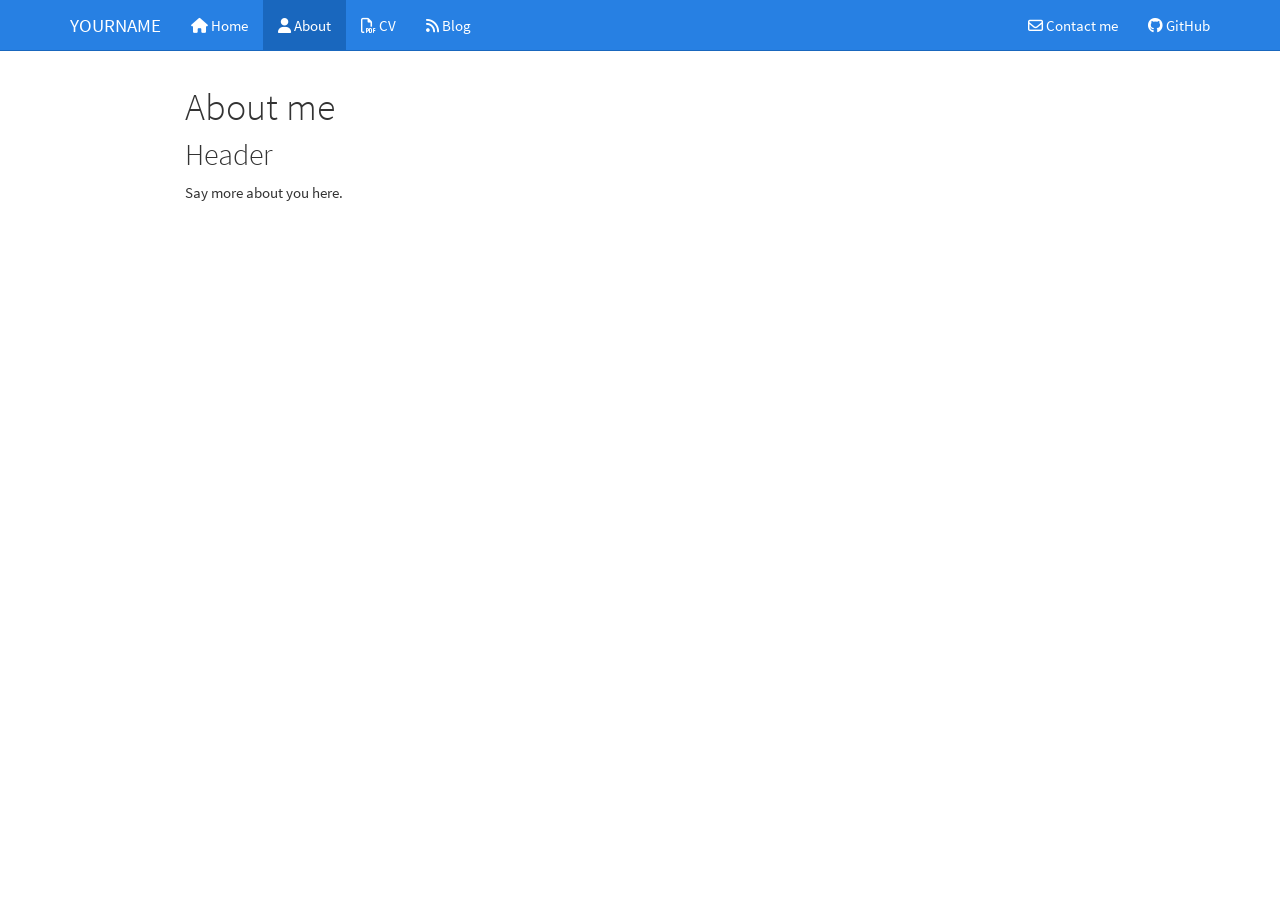
==== about.html @ ddb189a1 "update" ====
<!DOCTYPE html>

<html>

<head>

<meta charset="utf-8" />
<meta name="generator" content="pandoc" />
<meta http-equiv="X-UA-Compatible" content="IE=EDGE" />




<title>About me</title>

<script src="site_libs/header-attrs-2.29/header-attrs.js"></script>
<script src="site_libs/jquery-3.6.0/jquery-3.6.0.min.js"></script>
<meta name="viewport" content="width=device-width, initial-scale=1" />
<link href="site_libs/bootstrap-3.3.5/css/cosmo.min.css" rel="stylesheet" />
<script src="site_libs/bootstrap-3.3.5/js/bootstrap.min.js"></script>
<script src="site_libs/bootstrap-3.3.5/shim/html5shiv.min.js"></script>
<script src="site_libs/bootstrap-3.3.5/shim/respond.min.js"></script>
<style>h1 {font-size: 34px;}
       h1.title {font-size: 38px;}
       h2 {font-size: 30px;}
       h3 {font-size: 24px;}
       h4 {font-size: 18px;}
       h5 {font-size: 16px;}
       h6 {font-size: 12px;}
       code {color: inherit; background-color: rgba(0, 0, 0, 0.04);}
       pre:not([class]) { background-color: white }</style>
<script src="site_libs/navigation-1.1/tabsets.js"></script>
<link href="site_libs/highlightjs-9.12.0/textmate.css" rel="stylesheet" />
<script src="site_libs/highlightjs-9.12.0/highlight.js"></script>
<link href="site_libs/font-awesome-6.5.2/css/all.min.css" rel="stylesheet" />
<link href="site_libs/font-awesome-6.5.2/css/v4-shims.min.css" rel="stylesheet" />

<style type="text/css">
  code{white-space: pre-wrap;}
  span.smallcaps{font-variant: small-caps;}
  span.underline{text-decoration: underline;}
  div.column{display: inline-block; vertical-align: top; width: 50%;}
  div.hanging-indent{margin-left: 1.5em; text-indent: -1.5em;}
  ul.task-list{list-style: none;}
    </style>

<style type="text/css">code{white-space: pre;}</style>
<script type="text/javascript">
if (window.hljs) {
  hljs.configure({languages: []});
  hljs.initHighlightingOnLoad();
  if (document.readyState && document.readyState === "complete") {
    window.setTimeout(function() { hljs.initHighlighting(); }, 0);
  }
}
</script>









<style type = "text/css">
.main-container {
  max-width: 940px;
  margin-left: auto;
  margin-right: auto;
}
img {
  max-width:100%;
}
.tabbed-pane {
  padding-top: 12px;
}
.html-widget {
  margin-bottom: 20px;
}
button.code-folding-btn:focus {
  outline: none;
}
summary {
  display: list-item;
}
details > summary > p:only-child {
  display: inline;
}
pre code {
  padding: 0;
}
</style>


<style type="text/css">
.dropdown-submenu {
  position: relative;
}
.dropdown-submenu>.dropdown-menu {
  top: 0;
  left: 100%;
  margin-top: -6px;
  margin-left: -1px;
  border-radius: 0 6px 6px 6px;
}
.dropdown-submenu:hover>.dropdown-menu {
  display: block;
}
.dropdown-submenu>a:after {
  display: block;
  content: " ";
  float: right;
  width: 0;
  height: 0;
  border-color: transparent;
  border-style: solid;
  border-width: 5px 0 5px 5px;
  border-left-color: #cccccc;
  margin-top: 5px;
  margin-right: -10px;
}
.dropdown-submenu:hover>a:after {
  border-left-color: #adb5bd;
}
.dropdown-submenu.pull-left {
  float: none;
}
.dropdown-submenu.pull-left>.dropdown-menu {
  left: -100%;
  margin-left: 10px;
  border-radius: 6px 0 6px 6px;
}
</style>

<script type="text/javascript">
// manage active state of menu based on current page
$(document).ready(function () {
  // active menu anchor
  href = window.location.pathname
  href = href.substr(href.lastIndexOf('/') + 1)
  if (href === "")
    href = "index.html";
  var menuAnchor = $('a[href="' + href + '"]');

  // mark the anchor link active (and if it's in a dropdown, also mark that active)
  var dropdown = menuAnchor.closest('li.dropdown');
  if (window.bootstrap) { // Bootstrap 4+
    menuAnchor.addClass('active');
    dropdown.find('> .dropdown-toggle').addClass('active');
  } else { // Bootstrap 3
    menuAnchor.parent().addClass('active');
    dropdown.addClass('active');
  }

  // Navbar adjustments
  var navHeight = $(".navbar").first().height() + 15;
  var style = document.createElement('style');
  var pt = "padding-top: " + navHeight + "px; ";
  var mt = "margin-top: -" + navHeight + "px; ";
  var css = "";
  // offset scroll position for anchor links (for fixed navbar)
  for (var i = 1; i <= 6; i++) {
    css += ".section h" + i + "{ " + pt + mt + "}\n";
  }
  style.innerHTML = "body {" + pt + "padding-bottom: 40px; }\n" + css;
  document.head.appendChild(style);
});
</script>

<!-- tabsets -->

<style type="text/css">
.tabset-dropdown > .nav-tabs {
  display: inline-table;
  max-height: 500px;
  min-height: 44px;
  overflow-y: auto;
  border: 1px solid #ddd;
  border-radius: 4px;
}

.tabset-dropdown > .nav-tabs > li.active:before, .tabset-dropdown > .nav-tabs.nav-tabs-open:before {
  content: "\e259";
  font-family: 'Glyphicons Halflings';
  display: inline-block;
  padding: 10px;
  border-right: 1px solid #ddd;
}

.tabset-dropdown > .nav-tabs.nav-tabs-open > li.active:before {
  content: "\e258";
  font-family: 'Glyphicons Halflings';
  border: none;
}

.tabset-dropdown > .nav-tabs > li.active {
  display: block;
}

.tabset-dropdown > .nav-tabs > li > a,
.tabset-dropdown > .nav-tabs > li > a:focus,
.tabset-dropdown > .nav-tabs > li > a:hover {
  border: none;
  display: inline-block;
  border-radius: 4px;
  background-color: transparent;
}

.tabset-dropdown > .nav-tabs.nav-tabs-open > li {
  display: block;
  float: none;
}

.tabset-dropdown > .nav-tabs > li {
  display: none;
}
</style>

<!-- code folding -->




</head>

<body>


<div class="container-fluid main-container">




<div class="navbar navbar-inverse  navbar-fixed-top" role="navigation">
  <div class="container">
    <div class="navbar-header">
      <button type="button" class="navbar-toggle collapsed" data-toggle="collapse" data-bs-toggle="collapse" data-target="#navbar" data-bs-target="#navbar">
        <span class="icon-bar"></span>
        <span class="icon-bar"></span>
        <span class="icon-bar"></span>
      </button>
      <a class="navbar-brand" href="index.html">YOURNAME</a>
    </div>
    <div id="navbar" class="navbar-collapse collapse">
      <ul class="nav navbar-nav">
        <li>
  <a href="index.html">
    <span class="fa fa-home"></span>
     
    Home
  </a>
</li>
<li>
  <a href="about.html">
    <span class="fa fa-user"></span>
     
    About
  </a>
</li>
<li>
  <a href="cv.html">
    <span class="fa fa-file-pdf-o"></span>
     
    CV
  </a>
</li>
<li>
  <a href="https://YOURGITHUB.github.io/blog/">
    <span class="fa fa-rss"></span>
     
    Blog
  </a>
</li>
      </ul>
      <ul class="nav navbar-nav navbar-right">
        <li>
  <a href="mailto:YOUREMAIL">
    <span class="fa fa-envelope-o"></span>
     
    Contact me
  </a>
</li>
<li>
  <a href="https://github.com/YOURGITHUB">
    <span class="fa fa-github"></span>
     
    GitHub
  </a>
</li>
      </ul>
    </div><!--/.nav-collapse -->
  </div><!--/.container -->
</div><!--/.navbar -->

<div id="header">



<h1 class="title toc-ignore">About me</h1>

</div>


<div id="header" class="section level2">
<h2>Header</h2>
<p>Say more about you here.</p>
</div>




</div>

<script>

// add bootstrap table styles to pandoc tables
function bootstrapStylePandocTables() {
  $('tr.odd').parent('tbody').parent('table').addClass('table table-condensed');
}
$(document).ready(function () {
  bootstrapStylePandocTables();
});


</script>

<!-- tabsets -->

<script>
$(document).ready(function () {
  window.buildTabsets("TOC");
});

$(document).ready(function () {
  $('.tabset-dropdown > .nav-tabs > li').click(function () {
    $(this).parent().toggleClass('nav-tabs-open');
  });
});
</script>

<!-- code folding -->


<!-- dynamically load mathjax for compatibility with self-contained -->
<script>
  (function () {
    var script = document.createElement("script");
    script.type = "text/javascript";
    script.src  = "https://mathjax.rstudio.com/latest/MathJax.js?config=TeX-AMS-MML_HTMLorMML";
    document.getElementsByTagName("head")[0].appendChild(script);
  })();
</script>

</body>
</html>
---- site_libs/bootstrap-3.3.5/css/cosmo.min.css ----
@font-face {
  font-family: 'Source Sans Pro';
  font-style: normal;
  font-weight: 300;
  src: url(fonts/SourceSansProLight.ttf) format('truetype');
}
@font-face {
  font-family: 'Source Sans Pro';
  font-style: normal;
  font-weight: 400;
  src: url(fonts/SourceSansPro.ttf) format('truetype');
}
@font-face {
  font-family: 'Source Sans Pro';
  font-style: normal;
  font-weight: 700;
  src: url(fonts/SourceSansProBold.ttf) format('truetype');
}

/*!
 * bootswatch v3.3.6
 * Homepage: http://bootswatch.com
 * Copyright 2012-2015 Thomas Park
 * Licensed under MIT
 * Based on Bootstrap
*//*!
 * Bootstrap v3.3.6 (http://getbootstrap.com)
 * Copyright 2011-2015 Twitter, Inc.
 * Licensed under MIT (https://github.com/twbs/bootstrap/blob/master/LICENSE)
 *//*! normalize.css v3.0.3 | MIT License | github.com/necolas/normalize.css */html{font-family:sans-serif;-ms-text-size-adjust:100%;-webkit-text-size-adjust:100%}body{margin:0}article,aside,details,figcaption,figure,footer,header,hgroup,main,menu,nav,section,summary{display:block}audio,canvas,progress,video{display:inline-block;vertical-align:baseline}audio:not([controls]){display:none;height:0}[hidden],template{display:none}a{background-color:transparent}a:active,a:hover{outline:0}abbr[title]{border-bottom:1px dotted}b,strong{font-weight:bold}dfn{font-style:italic}h1{font-size:2em;margin:0.67em 0}mark{background:#ff0;color:#000}small{font-size:80%}sub,sup{font-size:75%;line-height:0;position:relative;vertical-align:baseline}sup{top:-0.5em}sub{bottom:-0.25em}img{border:0}svg:not(:root){overflow:hidden}figure{margin:1em 40px}hr{-webkit-box-sizing:content-box;-moz-box-sizing:content-box;box-sizing:content-box;height:0}pre{overflow:auto}code,kbd,pre,samp{font-family:monospace, monospace;font-size:1em}button,input,optgroup,select,textarea{color:inherit;font:inherit;margin:0}button{overflow:visible}button,select{text-transform:none}button,html input[type="button"],input[type="reset"],input[type="submit"]{-webkit-appearance:button;cursor:pointer}button[disabled],html input[disabled]{cursor:default}button::-moz-focus-inner,input::-moz-focus-inner{border:0;padding:0}input{line-height:normal}input[type="checkbox"],input[type="radio"]{-webkit-box-sizing:border-box;-moz-box-sizing:border-box;box-sizing:border-box;padding:0}input[type="number"]::-webkit-inner-spin-button,input[type="number"]::-webkit-outer-spin-button{height:auto}input[type="search"]{-webkit-appearance:textfield;-webkit-box-sizing:content-box;-moz-box-sizing:content-box;box-sizing:content-box}input[type="search"]::-webkit-search-cancel-button,input[type="search"]::-webkit-search-decoration{-webkit-appearance:none}fieldset{border:1px solid #c0c0c0;margin:0 2px;padding:0.35em 0.625em 0.75em}legend{border:0;padding:0}textarea{overflow:auto}optgroup{font-weight:bold}table{border-collapse:collapse;border-spacing:0}td,th{padding:0}/*! Source: https://github.com/h5bp/html5-boilerplate/blob/master/src/css/main.css */@media print{*,*:before,*:after{background:transparent !important;color:#000 !important;-webkit-box-shadow:none !important;box-shadow:none !important;text-shadow:none !important}a,a:visited{text-decoration:underline}a[href]:after{content:" (" attr(href) ")"}abbr[title]:after{content:" (" attr(title) ")"}a[href^="#"]:after,a[href^="javascript:"]:after{content:""}pre,blockquote{border:1px solid #999;page-break-inside:avoid}thead{display:table-header-group}tr,img{page-break-inside:avoid}img{max-width:100% !important}p,h2,h3{orphans:3;widows:3}h2,h3{page-break-after:avoid}.navbar{display:none}.btn>.caret,.dropup>.btn>.caret{border-top-color:#000 !important}.label{border:1px solid #000}.table{border-collapse:collapse !important}.table td,.table th{background-color:#fff !important}.table-bordered th,.table-bordered td{border:1px solid #ddd !important}}@font-face{font-family:'Glyphicons Halflings';src:url('../fonts/glyphicons-halflings-regular.eot');src:url('../fonts/glyphicons-halflings-regular.eot?#iefix') format('embedded-opentype'),url('../fonts/glyphicons-halflings-regular.woff') format('woff'),url('../fonts/glyphicons-halflings-regular.ttf') format('truetype'),url('../fonts/glyphicons-halflings-regular.svg#glyphicons_halflingsregular') format('svg')}.glyphicon{position:relative;top:1px;display:inline-block;font-family:'Glyphicons Halflings';font-style:normal;font-weight:normal;line-height:1;-webkit-font-smoothing:antialiased;-moz-osx-font-smoothing:grayscale}.glyphicon-asterisk:before{content:"\002a"}.glyphicon-plus:before{content:"\002b"}.glyphicon-euro:before,.glyphicon-eur:before{content:"\20ac"}.glyphicon-minus:before{content:"\2212"}.glyphicon-cloud:before{content:"\2601"}.glyphicon-envelope:before{content:"\2709"}.glyphicon-pencil:before{content:"\270f"}.glyphicon-glass:before{content:"\e001"}.glyphicon-music:before{content:"\e002"}.glyphicon-search:before{content:"\e003"}.glyphicon-heart:before{content:"\e005"}.glyphicon-star:before{content:"\e006"}.glyphicon-star-empty:before{content:"\e007"}.glyphicon-user:before{content:"\e008"}.glyphicon-film:before{content:"\e009"}.glyphicon-th-large:before{content:"\e010"}.glyphicon-th:before{content:"\e011"}.glyphicon-th-list:before{content:"\e012"}.glyphicon-ok:before{content:"\e013"}.glyphicon-remove:before{content:"\e014"}.glyphicon-zoom-in:before{content:"\e015"}.glyphicon-zoom-out:before{content:"\e016"}.glyphicon-off:before{content:"\e017"}.glyphicon-signal:before{content:"\e018"}.glyphicon-cog:before{content:"\e019"}.glyphicon-trash:before{content:"\e020"}.glyphicon-home:before{content:"\e021"}.glyphicon-file:before{content:"\e022"}.glyphicon-time:before{content:"\e023"}.glyphicon-road:before{content:"\e024"}.glyphicon-download-alt:before{content:"\e025"}.glyphicon-download:before{content:"\e026"}.glyphicon-upload:before{content:"\e027"}.glyphicon-inbox:before{content:"\e028"}.glyphicon-play-circle:before{content:"\e029"}.glyphicon-repeat:before{content:"\e030"}.glyphicon-refresh:before{content:"\e031"}.glyphicon-list-alt:before{content:"\e032"}.glyphicon-lock:before{content:"\e033"}.glyphicon-flag:before{content:"\e034"}.glyphicon-headphones:before{content:"\e035"}.glyphicon-volume-off:before{content:"\e036"}.glyphicon-volume-down:before{content:"\e037"}.glyphicon-volume-up:before{content:"\e038"}.glyphicon-qrcode:before{content:"\e039"}.glyphicon-barcode:before{content:"\e040"}.glyphicon-tag:before{content:"\e041"}.glyphicon-tags:before{content:"\e042"}.glyphicon-book:before{content:"\e043"}.glyphicon-bookmark:before{content:"\e044"}.glyphicon-print:before{content:"\e045"}.glyphicon-camera:before{content:"\e046"}.glyphicon-font:before{content:"\e047"}.glyphicon-bold:before{content:"\e048"}.glyphicon-italic:before{content:"\e049"}.glyphicon-text-height:before{content:"\e050"}.glyphicon-text-width:before{content:"\e051"}.glyphicon-align-left:before{content:"\e052"}.glyphicon-align-center:before{content:"\e053"}.glyphicon-align-right:before{content:"\e054"}.glyphicon-align-justify:before{content:"\e055"}.glyphicon-list:before{content:"\e056"}.glyphicon-indent-left:before{content:"\e057"}.glyphicon-indent-right:before{content:"\e058"}.glyphicon-facetime-video:before{content:"\e059"}.glyphicon-picture:before{content:"\e060"}.glyphicon-map-marker:before{content:"\e062"}.glyphicon-adjust:before{content:"\e063"}.glyphicon-tint:before{content:"\e064"}.glyphicon-edit:before{content:"\e065"}.glyphicon-share:before{content:"\e066"}.glyphicon-check:before{content:"\e067"}.glyphicon-move:before{content:"\e068"}.glyphicon-step-backward:before{content:"\e069"}.glyphicon-fast-backward:before{content:"\e070"}.glyphicon-backward:before{content:"\e071"}.glyphicon-play:before{content:"\e072"}.glyphicon-pause:before{content:"\e073"}.glyphicon-stop:before{content:"\e074"}.glyphicon-forward:before{content:"\e075"}.glyphicon-fast-forward:before{content:"\e076"}.glyphicon-step-forward:before{content:"\e077"}.glyphicon-eject:before{content:"\e078"}.glyphicon-chevron-left:before{content:"\e079"}.glyphicon-chevron-right:before{content:"\e080"}.glyphicon-plus-sign:before{content:"\e081"}.glyphicon-minus-sign:before{content:"\e082"}.glyphicon-remove-sign:before{content:"\e083"}.glyphicon-ok-sign:before{content:"\e084"}.glyphicon-question-sign:before{content:"\e085"}.glyphicon-info-sign:before{content:"\e086"}.glyphicon-screenshot:before{content:"\e087"}.glyphicon-remove-circle:before{content:"\e088"}.glyphicon-ok-circle:before{content:"\e089"}.glyphicon-ban-circle:before{content:"\e090"}.glyphicon-arrow-left:before{content:"\e091"}.glyphicon-arrow-right:before{content:"\e092"}.glyphicon-arrow-up:before{content:"\e093"}.glyphicon-arrow-down:before{content:"\e094"}.glyphicon-share-alt:before{content:"\e095"}.glyphicon-resize-full:before{content:"\e096"}.glyphicon-resize-small:before{content:"\e097"}.glyphicon-exclamation-sign:before{content:"\e101"}.glyphicon-gift:before{content:"\e102"}.glyphicon-leaf:before{content:"\e103"}.glyphicon-fire:before{content:"\e104"}.glyphicon-eye-open:before{content:"\e105"}.glyphicon-eye-close:before{content:"\e106"}.glyphicon-warning-sign:before{content:"\e107"}.glyphicon-plane:before{content:"\e108"}.glyphicon-calendar:before{content:"\e109"}.glyphicon-random:before{content:"\e110"}.glyphicon-comment:before{content:"\e111"}.glyphicon-magnet:before{content:"\e112"}.glyphicon-chevron-up:before{content:"\e113"}.glyphicon-chevron-down:before{content:"\e114"}.glyphicon-retweet:before{content:"\e115"}.glyphicon-shopping-cart:before{content:"\e116"}.glyphicon-folder-close:before{content:"\e117"}.glyphicon-folder-open:before{content:"\e118"}.glyphicon-resize-vertical:before{content:"\e119"}.glyphicon-resize-horizontal:before{content:"\e120"}.glyphicon-hdd:before{content:"\e121"}.glyphicon-bullhorn:before{content:"\e122"}.glyphicon-bell:before{content:"\e123"}.glyphicon-certificate:before{content:"\e124"}.glyphicon-thumbs-up:before{content:"\e125"}.glyphicon-thumbs-down:before{content:"\e126"}.glyphicon-hand-right:before{content:"\e127"}.glyphicon-hand-left:before{content:"\e128"}.glyphicon-hand-up:before{content:"\e129"}.glyphicon-hand-down:before{content:"\e130"}.glyphicon-circle-arrow-right:before{content:"\e131"}.glyphicon-circle-arrow-left:before{content:"\e132"}.glyphicon-circle-arrow-up:before{content:"\e133"}.glyphicon-circle-arrow-down:before{content:"\e134"}.glyphicon-globe:before{content:"\e135"}.glyphicon-wrench:before{content:"\e136"}.glyphicon-tasks:before{content:"\e137"}.glyphicon-filter:before{content:"\e138"}.glyphicon-briefcase:before{content:"\e139"}.glyphicon-fullscreen:before{content:"\e140"}.glyphicon-dashboard:before{content:"\e141"}.glyphicon-paperclip:before{content:"\e142"}.glyphicon-heart-empty:before{content:"\e143"}.glyphicon-link:before{content:"\e144"}.glyphicon-phone:before{content:"\e145"}.glyphicon-pushpin:before{content:"\e146"}.glyphicon-usd:before{content:"\e148"}.glyphicon-gbp:before{content:"\e149"}.glyphicon-sort:before{content:"\e150"}.glyphicon-sort-by-alphabet:before{content:"\e151"}.glyphicon-sort-by-alphabet-alt:before{content:"\e152"}.glyphicon-sort-by-order:before{content:"\e153"}.glyphicon-sort-by-order-alt:before{content:"\e154"}.glyphicon-sort-by-attributes:before{content:"\e155"}.glyphicon-sort-by-attributes-alt:before{content:"\e156"}.glyphicon-unchecked:before{content:"\e157"}.glyphicon-expand:before{content:"\e158"}.glyphicon-collapse-down:before{content:"\e159"}.glyphicon-collapse-up:before{content:"\e160"}.glyphicon-log-in:before{content:"\e161"}.glyphicon-flash:before{content:"\e162"}.glyphicon-log-out:before{content:"\e163"}.glyphicon-new-window:before{content:"\e164"}.glyphicon-record:before{content:"\e165"}.glyphicon-save:before{content:"\e166"}.glyphicon-open:before{content:"\e167"}.glyphicon-saved:before{content:"\e168"}.glyphicon-import:before{content:"\e169"}.glyphicon-export:before{content:"\e170"}.glyphicon-send:before{content:"\e171"}.glyphicon-floppy-disk:before{content:"\e172"}.glyphicon-floppy-saved:before{content:"\e173"}.glyphicon-floppy-remove:before{content:"\e174"}.glyphicon-floppy-save:before{content:"\e175"}.glyphicon-floppy-open:before{content:"\e176"}.glyphicon-credit-card:before{content:"\e177"}.glyphicon-transfer:before{content:"\e178"}.glyphicon-cutlery:before{content:"\e179"}.glyphicon-header:before{content:"\e180"}.glyphicon-compressed:before{content:"\e181"}.glyphicon-earphone:before{content:"\e182"}.glyphicon-phone-alt:before{content:"\e183"}.glyphicon-tower:before{content:"\e184"}.glyphicon-stats:before{content:"\e185"}.glyphicon-sd-video:before{content:"\e186"}.glyphicon-hd-video:before{content:"\e187"}.glyphicon-subtitles:before{content:"\e188"}.glyphicon-sound-stereo:before{content:"\e189"}.glyphicon-sound-dolby:before{content:"\e190"}.glyphicon-sound-5-1:before{content:"\e191"}.glyphicon-sound-6-1:before{content:"\e192"}.glyphicon-sound-7-1:before{content:"\e193"}.glyphicon-copyright-mark:before{content:"\e194"}.glyphicon-registration-mark:before{content:"\e195"}.glyphicon-cloud-download:before{content:"\e197"}.glyphicon-cloud-upload:before{content:"\e198"}.glyphicon-tree-conifer:before{content:"\e199"}.glyphicon-tree-deciduous:before{content:"\e200"}.glyphicon-cd:before{content:"\e201"}.glyphicon-save-file:before{content:"\e202"}.glyphicon-open-file:before{content:"\e203"}.glyphicon-level-up:before{content:"\e204"}.glyphicon-copy:before{content:"\e205"}.glyphicon-paste:before{content:"\e206"}.glyphicon-alert:before{content:"\e209"}.glyphicon-equalizer:before{content:"\e210"}.glyphicon-king:before{content:"\e211"}.glyphicon-queen:before{content:"\e212"}.glyphicon-pawn:before{content:"\e213"}.glyphicon-bishop:before{content:"\e214"}.glyphicon-knight:before{content:"\e215"}.glyphicon-baby-formula:before{content:"\e216"}.glyphicon-tent:before{content:"\26fa"}.glyphicon-blackboard:before{content:"\e218"}.glyphicon-bed:before{content:"\e219"}.glyphicon-apple:before{content:"\f8ff"}.glyphicon-erase:before{content:"\e221"}.glyphicon-hourglass:before{content:"\231b"}.glyphicon-lamp:before{content:"\e223"}.glyphicon-duplicate:before{content:"\e224"}.glyphicon-piggy-bank:before{content:"\e225"}.glyphicon-scissors:before{content:"\e226"}.glyphicon-bitcoin:before{content:"\e227"}.glyphicon-btc:before{content:"\e227"}.glyphicon-xbt:before{content:"\e227"}.glyphicon-yen:before{content:"\00a5"}.glyphicon-jpy:before{content:"\00a5"}.glyphicon-ruble:before{content:"\20bd"}.glyphicon-rub:before{content:"\20bd"}.glyphicon-scale:before{content:"\e230"}.glyphicon-ice-lolly:before{content:"\e231"}.glyphicon-ice-lolly-tasted:before{content:"\e232"}.glyphicon-education:before{content:"\e233"}.glyphicon-option-horizontal:before{content:"\e234"}.glyphicon-option-vertical:before{content:"\e235"}.glyphicon-menu-hamburger:before{content:"\e236"}.glyphicon-modal-window:before{content:"\e237"}.glyphicon-oil:before{content:"\e238"}.glyphicon-grain:before{content:"\e239"}.glyphicon-sunglasses:before{content:"\e240"}.glyphicon-text-size:before{content:"\e241"}.glyphicon-text-color:before{content:"\e242"}.glyphicon-text-background:before{content:"\e243"}.glyphicon-object-align-top:before{content:"\e244"}.glyphicon-object-align-bottom:before{content:"\e245"}.glyphicon-object-align-horizontal:before{content:"\e246"}.glyphicon-object-align-left:before{content:"\e247"}.glyphicon-object-align-vertical:before{content:"\e248"}.glyphicon-object-align-right:before{content:"\e249"}.glyphicon-triangle-right:before{content:"\e250"}.glyphicon-triangle-left:before{content:"\e251"}.glyphicon-triangle-bottom:before{content:"\e252"}.glyphicon-triangle-top:before{content:"\e253"}.glyphicon-console:before{content:"\e254"}.glyphicon-superscript:before{content:"\e255"}.glyphicon-subscript:before{content:"\e256"}.glyphicon-menu-left:before{content:"\e257"}.glyphicon-menu-right:before{content:"\e258"}.glyphicon-menu-down:before{content:"\e259"}.glyphicon-menu-up:before{content:"\e260"}*{-webkit-box-sizing:border-box;-moz-box-sizing:border-box;box-sizing:border-box}*:before,*:after{-webkit-box-sizing:border-box;-moz-box-sizing:border-box;box-sizing:border-box}html{font-size:10px;-webkit-tap-highlight-color:rgba(0,0,0,0)}body{font-family:"Source Sans Pro",Calibri,Candara,Arial,sans-serif;font-size:15px;line-height:1.42857143;color:#333333;background-color:#ffffff}input,button,select,textarea{font-family:inherit;font-size:inherit;line-height:inherit}a{color:#2780e3;text-decoration:none}a:hover,a:focus{color:#165ba8;text-decoration:underline}a:focus{outline:thin dotted;outline:5px auto -webkit-focus-ring-color;outline-offset:-2px}figure{margin:0}img{vertical-align:middle}.img-responsive,.thumbnail>img,.thumbnail a>img,.carousel-inner>.item>img,.carousel-inner>.item>a>img{display:block;max-width:100%;height:auto}.img-rounded{border-radius:0}.img-thumbnail{padding:4px;line-height:1.42857143;background-color:#ffffff;border:1px solid #dddddd;border-radius:0;-webkit-transition:all .2s ease-in-out;-o-transition:all .2s ease-in-out;transition:all .2s ease-in-out;display:inline-block;max-width:100%;height:auto}.img-circle{border-radius:50%}hr{margin-top:21px;margin-bottom:21px;border:0;border-top:1px solid #e6e6e6}.sr-only{position:absolute;width:1px;height:1px;margin:-1px;padding:0;overflow:hidden;clip:rect(0, 0, 0, 0);border:0}.sr-only-focusable:active,.sr-only-focusable:focus{position:static;width:auto;height:auto;margin:0;overflow:visible;clip:auto}[role="button"]{cursor:pointer}h1,h2,h3,h4,h5,h6,.h1,.h2,.h3,.h4,.h5,.h6{font-family:"Source Sans Pro",Calibri,Candara,Arial,sans-serif;font-weight:300;line-height:1.1;color:inherit}h1 small,h2 small,h3 small,h4 small,h5 small,h6 small,.h1 small,.h2 small,.h3 small,.h4 small,.h5 small,.h6 small,h1 .small,h2 .small,h3 .small,h4 .small,h5 .small,h6 .small,.h1 .small,.h2 .small,.h3 .small,.h4 .small,.h5 .small,.h6 .small{font-weight:normal;line-height:1;color:#999999}h1,.h1,h2,.h2,h3,.h3{margin-top:21px;margin-bottom:10.5px}h1 small,.h1 small,h2 small,.h2 small,h3 small,.h3 small,h1 .small,.h1 .small,h2 .small,.h2 .small,h3 .small,.h3 .small{font-size:65%}h4,.h4,h5,.h5,h6,.h6{margin-top:10.5px;margin-bottom:10.5px}h4 small,.h4 small,h5 small,.h5 small,h6 small,.h6 small,h4 .small,.h4 .small,h5 .small,.h5 .small,h6 .small,.h6 .small{font-size:75%}h1,.h1{font-size:39px}h2,.h2{font-size:32px}h3,.h3{font-size:26px}h4,.h4{font-size:19px}h5,.h5{font-size:15px}h6,.h6{font-size:13px}p{margin:0 0 10.5px}.lead{margin-bottom:21px;font-size:17px;font-weight:300;line-height:1.4}@media (min-width:768px){.lead{font-size:22.5px}}small,.small{font-size:86%}mark,.mark{background-color:#ff7518;padding:.2em}.text-left{text-align:left}.text-right{text-align:right}.text-center{text-align:center}.text-justify{text-align:justify}.text-nowrap{white-space:nowrap}.text-lowercase{text-transform:lowercase}.text-uppercase{text-transform:uppercase}.text-capitalize{text-transform:capitalize}.text-muted{color:#999999}.text-primary{color:#2780e3}a.text-primary:hover,a.text-primary:focus{color:#1967be}.text-success{color:#ffffff}a.text-success:hover,a.text-success:focus{color:#e6e6e6}.text-info{color:#ffffff}a.text-info:hover,a.text-info:focus{color:#e6e6e6}.text-warning{color:#ffffff}a.text-warning:hover,a.text-warning:focus{color:#e6e6e6}.text-danger{color:#ffffff}a.text-danger:hover,a.text-danger:focus{color:#e6e6e6}.bg-primary{color:#fff;background-color:#2780e3}a.bg-primary:hover,a.bg-primary:focus{background-color:#1967be}.bg-success{background-color:#3fb618}a.bg-success:hover,a.bg-success:focus{background-color:#2f8912}.bg-info{background-color:#9954bb}a.bg-info:hover,a.bg-info:focus{background-color:#7e3f9d}.bg-warning{background-color:#ff7518}a.bg-warning:hover,a.bg-warning:focus{background-color:#e45c00}.bg-danger{background-color:#ff0039}a.bg-danger:hover,a.bg-danger:focus{background-color:#cc002e}.page-header{padding-bottom:9.5px;margin:42px 0 21px;border-bottom:1px solid #e6e6e6}ul,ol{margin-top:0;margin-bottom:10.5px}ul ul,ol ul,ul ol,ol ol{margin-bottom:0}.list-unstyled{padding-left:0;list-style:none}.list-inline{padding-left:0;list-style:none;margin-left:-5px}.list-inline>li{display:inline-block;padding-left:5px;padding-right:5px}dl{margin-top:0;margin-bottom:21px}dt,dd{line-height:1.42857143}dt{font-weight:bold}dd{margin-left:0}@media (min-width:768px){.dl-horizontal dt{float:left;width:160px;clear:left;text-align:right;overflow:hidden;text-overflow:ellipsis;white-space:nowrap}.dl-horizontal dd{margin-left:180px}}abbr[title],abbr[data-original-title]{cursor:help;border-bottom:1px dotted #999999}.initialism{font-size:90%;text-transform:uppercase}blockquote{padding:10.5px 21px;margin:0 0 21px;font-size:18.75px;border-left:5px solid #e6e6e6}blockquote p:last-child,blockquote ul:last-child,blockquote ol:last-child{margin-bottom:0}blockquote footer,blockquote small,blockquote .small{display:block;font-size:80%;line-height:1.42857143;color:#999999}blockquote footer:before,blockquote small:before,blockquote .small:before{content:'\2014 \00A0'}.blockquote-reverse,blockquote.pull-right{padding-right:15px;padding-left:0;border-right:5px solid #e6e6e6;border-left:0;text-align:right}.blockquote-reverse footer:before,blockquote.pull-right footer:before,.blockquote-reverse small:before,blockquote.pull-right small:before,.blockquote-reverse .small:before,blockquote.pull-right .small:before{content:''}.blockquote-reverse footer:after,blockquote.pull-right footer:after,.blockquote-reverse small:after,blockquote.pull-right small:after,.blockquote-reverse .small:after,blockquote.pull-right .small:after{content:'\00A0 \2014'}address{margin-bottom:21px;font-style:normal;line-height:1.42857143}code,kbd,pre,samp{font-family:monospace}code{padding:2px 4px;font-size:90%;color:#c7254e;background-color:#f9f2f4;border-radius:0}kbd{padding:2px 4px;font-size:90%;color:#ffffff;background-color:#333333;border-radius:0;-webkit-box-shadow:inset 0 -1px 0 rgba(0,0,0,0.25);box-shadow:inset 0 -1px 0 rgba(0,0,0,0.25)}kbd kbd{padding:0;font-size:100%;font-weight:bold;-webkit-box-shadow:none;box-shadow:none}pre{display:block;padding:10px;margin:0 0 10.5px;font-size:14px;line-height:1.42857143;word-break:break-all;word-wrap:break-word;color:#333333;background-color:#f5f5f5;border:1px solid #cccccc;border-radius:0}pre code{padding:0;font-size:inherit;color:inherit;white-space:pre-wrap;background-color:transparent;border-radius:0}.pre-scrollable{max-height:340px;overflow-y:scroll}.container{margin-right:auto;margin-left:auto;padding-left:15px;padding-right:15px}@media (min-width:768px){.container{width:750px}}@media (min-width:992px){.container{width:970px}}@media (min-width:1200px){.container{width:1170px}}.container-fluid{margin-right:auto;margin-left:auto;padding-left:15px;padding-right:15px}.row{margin-left:-15px;margin-right:-15px}.col-xs-1,.col-sm-1,.col-md-1,.col-lg-1,.col-xs-2,.col-sm-2,.col-md-2,.col-lg-2,.col-xs-3,.col-sm-3,.col-md-3,.col-lg-3,.col-xs-4,.col-sm-4,.col-md-4,.col-lg-4,.col-xs-5,.col-sm-5,.col-md-5,.col-lg-5,.col-xs-6,.col-sm-6,.col-md-6,.col-lg-6,.col-xs-7,.col-sm-7,.col-md-7,.col-lg-7,.col-xs-8,.col-sm-8,.col-md-8,.col-lg-8,.col-xs-9,.col-sm-9,.col-md-9,.col-lg-9,.col-xs-10,.col-sm-10,.col-md-10,.col-lg-10,.col-xs-11,.col-sm-11,.col-md-11,.col-lg-11,.col-xs-12,.col-sm-12,.col-md-12,.col-lg-12{position:relative;min-height:1px;padding-left:15px;padding-right:15px}.col-xs-1,.col-xs-2,.col-xs-3,.col-xs-4,.col-xs-5,.col-xs-6,.col-xs-7,.col-xs-8,.col-xs-9,.col-xs-10,.col-xs-11,.col-xs-12{float:left}.col-xs-12{width:100%}.col-xs-11{width:91.66666667%}.col-xs-10{width:83.33333333%}.col-xs-9{width:75%}.col-xs-8{width:66.66666667%}.col-xs-7{width:58.33333333%}.col-xs-6{width:50%}.col-xs-5{width:41.66666667%}.col-xs-4{width:33.33333333%}.col-xs-3{width:25%}.col-xs-2{width:16.66666667%}.col-xs-1{width:8.33333333%}.col-xs-pull-12{right:100%}.col-xs-pull-11{right:91.66666667%}.col-xs-pull-10{right:83.33333333%}.col-xs-pull-9{right:75%}.col-xs-pull-8{right:66.66666667%}.col-xs-pull-7{right:58.33333333%}.col-xs-pull-6{right:50%}.col-xs-pull-5{right:41.66666667%}.col-xs-pull-4{right:33.33333333%}.col-xs-pull-3{right:25%}.col-xs-pull-2{right:16.66666667%}.col-xs-pull-1{right:8.33333333%}.col-xs-pull-0{right:auto}.col-xs-push-12{left:100%}.col-xs-push-11{left:91.66666667%}.col-xs-push-10{left:83.33333333%}.col-xs-push-9{left:75%}.col-xs-push-8{left:66.66666667%}.col-xs-push-7{left:58.33333333%}.col-xs-push-6{left:50%}.col-xs-push-5{left:41.66666667%}.col-xs-push-4{left:33.33333333%}.col-xs-push-3{left:25%}.col-xs-push-2{left:16.66666667%}.col-xs-push-1{left:8.33333333%}.col-xs-push-0{left:auto}.col-xs-offset-12{margin-left:100%}.col-xs-offset-11{margin-left:91.66666667%}.col-xs-offset-10{margin-left:83.33333333%}.col-xs-offset-9{margin-left:75%}.col-xs-offset-8{margin-left:66.66666667%}.col-xs-offset-7{margin-left:58.33333333%}.col-xs-offset-6{margin-left:50%}.col-xs-offset-5{margin-left:41.66666667%}.col-xs-offset-4{margin-left:33.33333333%}.col-xs-offset-3{margin-left:25%}.col-xs-offset-2{margin-left:16.66666667%}.col-xs-offset-1{margin-left:8.33333333%}.col-xs-offset-0{margin-left:0%}@media (min-width:768px){.col-sm-1,.col-sm-2,.col-sm-3,.col-sm-4,.col-sm-5,.col-sm-6,.col-sm-7,.col-sm-8,.col-sm-9,.col-sm-10,.col-sm-11,.col-sm-12{float:left}.col-sm-12{width:100%}.col-sm-11{width:91.66666667%}.col-sm-10{width:83.33333333%}.col-sm-9{width:75%}.col-sm-8{width:66.66666667%}.col-sm-7{width:58.33333333%}.col-sm-6{width:50%}.col-sm-5{width:41.66666667%}.col-sm-4{width:33.33333333%}.col-sm-3{width:25%}.col-sm-2{width:16.66666667%}.col-sm-1{width:8.33333333%}.col-sm-pull-12{right:100%}.col-sm-pull-11{right:91.66666667%}.col-sm-pull-10{right:83.33333333%}.col-sm-pull-9{right:75%}.col-sm-pull-8{right:66.66666667%}.col-sm-pull-7{right:58.33333333%}.col-sm-pull-6{right:50%}.col-sm-pull-5{right:41.66666667%}.col-sm-pull-4{right:33.33333333%}.col-sm-pull-3{right:25%}.col-sm-pull-2{right:16.66666667%}.col-sm-pull-1{right:8.33333333%}.col-sm-pull-0{right:auto}.col-sm-push-12{left:100%}.col-sm-push-11{left:91.66666667%}.col-sm-push-10{left:83.33333333%}.col-sm-push-9{left:75%}.col-sm-push-8{left:66.66666667%}.col-sm-push-7{left:58.33333333%}.col-sm-push-6{left:50%}.col-sm-push-5{left:41.66666667%}.col-sm-push-4{left:33.33333333%}.col-sm-push-3{left:25%}.col-sm-push-2{left:16.66666667%}.col-sm-push-1{left:8.33333333%}.col-sm-push-0{left:auto}.col-sm-offset-12{margin-left:100%}.col-sm-offset-11{margin-left:91.66666667%}.col-sm-offset-10{margin-left:83.33333333%}.col-sm-offset-9{margin-left:75%}.col-sm-offset-8{margin-left:66.66666667%}.col-sm-offset-7{margin-left:58.33333333%}.col-sm-offset-6{margin-left:50%}.col-sm-offset-5{margin-left:41.66666667%}.col-sm-offset-4{margin-left:33.33333333%}.col-sm-offset-3{margin-left:25%}.col-sm-offset-2{margin-left:16.66666667%}.col-sm-offset-1{margin-left:8.33333333%}.col-sm-offset-0{margin-left:0%}}@media (min-width:992px){.col-md-1,.col-md-2,.col-md-3,.col-md-4,.col-md-5,.col-md-6,.col-md-7,.col-md-8,.col-md-9,.col-md-10,.col-md-11,.col-md-12{float:left}.col-md-12{width:100%}.col-md-11{width:91.66666667%}.col-md-10{width:83.33333333%}.col-md-9{width:75%}.col-md-8{width:66.66666667%}.col-md-7{width:58.33333333%}.col-md-6{width:50%}.col-md-5{width:41.66666667%}.col-md-4{width:33.33333333%}.col-md-3{width:25%}.col-md-2{width:16.66666667%}.col-md-1{width:8.33333333%}.col-md-pull-12{right:100%}.col-md-pull-11{right:91.66666667%}.col-md-pull-10{right:83.33333333%}.col-md-pull-9{right:75%}.col-md-pull-8{right:66.66666667%}.col-md-pull-7{right:58.33333333%}.col-md-pull-6{right:50%}.col-md-pull-5{right:41.66666667%}.col-md-pull-4{right:33.33333333%}.col-md-pull-3{right:25%}.col-md-pull-2{right:16.66666667%}.col-md-pull-1{right:8.33333333%}.col-md-pull-0{right:auto}.col-md-push-12{left:100%}.col-md-push-11{left:91.66666667%}.col-md-push-10{left:83.33333333%}.col-md-push-9{left:75%}.col-md-push-8{left:66.66666667%}.col-md-push-7{left:58.33333333%}.col-md-push-6{left:50%}.col-md-push-5{left:41.66666667%}.col-md-push-4{left:33.33333333%}.col-md-push-3{left:25%}.col-md-push-2{left:16.66666667%}.col-md-push-1{left:8.33333333%}.col-md-push-0{left:auto}.col-md-offset-12{margin-left:100%}.col-md-offset-11{margin-left:91.66666667%}.col-md-offset-10{margin-left:83.33333333%}.col-md-offset-9{margin-left:75%}.col-md-offset-8{margin-left:66.66666667%}.col-md-offset-7{margin-left:58.33333333%}.col-md-offset-6{margin-left:50%}.col-md-offset-5{margin-left:41.66666667%}.col-md-offset-4{margin-left:33.33333333%}.col-md-offset-3{margin-left:25%}.col-md-offset-2{margin-left:16.66666667%}.col-md-offset-1{margin-left:8.33333333%}.col-md-offset-0{margin-left:0%}}@media (min-width:1200px){.col-lg-1,.col-lg-2,.col-lg-3,.col-lg-4,.col-lg-5,.col-lg-6,.col-lg-7,.col-lg-8,.col-lg-9,.col-lg-10,.col-lg-11,.col-lg-12{float:left}.col-lg-12{width:100%}.col-lg-11{width:91.66666667%}.col-lg-10{width:83.33333333%}.col-lg-9{width:75%}.col-lg-8{width:66.66666667%}.col-lg-7{width:58.33333333%}.col-lg-6{width:50%}.col-lg-5{width:41.66666667%}.col-lg-4{width:33.33333333%}.col-lg-3{width:25%}.col-lg-2{width:16.66666667%}.col-lg-1{width:8.33333333%}.col-lg-pull-12{right:100%}.col-lg-pull-11{right:91.66666667%}.col-lg-pull-10{right:83.33333333%}.col-lg-pull-9{right:75%}.col-lg-pull-8{right:66.66666667%}.col-lg-pull-7{right:58.33333333%}.col-lg-pull-6{right:50%}.col-lg-pull-5{right:41.66666667%}.col-lg-pull-4{right:33.33333333%}.col-lg-pull-3{right:25%}.col-lg-pull-2{right:16.66666667%}.col-lg-pull-1{right:8.33333333%}.col-lg-pull-0{right:auto}.col-lg-push-12{left:100%}.col-lg-push-11{left:91.66666667%}.col-lg-push-10{left:83.33333333%}.col-lg-push-9{left:75%}.col-lg-push-8{left:66.66666667%}.col-lg-push-7{left:58.33333333%}.col-lg-push-6{left:50%}.col-lg-push-5{left:41.66666667%}.col-lg-push-4{left:33.33333333%}.col-lg-push-3{left:25%}.col-lg-push-2{left:16.66666667%}.col-lg-push-1{left:8.33333333%}.col-lg-push-0{left:auto}.col-lg-offset-12{margin-left:100%}.col-lg-offset-11{margin-left:91.66666667%}.col-lg-offset-10{margin-left:83.33333333%}.col-lg-offset-9{margin-left:75%}.col-lg-offset-8{margin-left:66.66666667%}.col-lg-offset-7{margin-left:58.33333333%}.col-lg-offset-6{margin-left:50%}.col-lg-offset-5{margin-left:41.66666667%}.col-lg-offset-4{margin-left:33.33333333%}.col-lg-offset-3{margin-left:25%}.col-lg-offset-2{margin-left:16.66666667%}.col-lg-offset-1{margin-left:8.33333333%}.col-lg-offset-0{margin-left:0%}}table{background-color:transparent}caption{padding-top:8px;padding-bottom:8px;color:#999999;text-align:left}th{}.table{width:100%;max-width:100%;margin-bottom:21px}.table>thead>tr>th,.table>tbody>tr>th,.table>tfoot>tr>th,.table>thead>tr>td,.table>tbody>tr>td,.table>tfoot>tr>td{padding:8px;line-height:1.42857143;vertical-align:top;border-top:1px solid #dddddd}.table>thead>tr>th{vertical-align:bottom;border-bottom:2px solid #dddddd}.table>caption+thead>tr:first-child>th,.table>colgroup+thead>tr:first-child>th,.table>thead:first-child>tr:first-child>th,.table>caption+thead>tr:first-child>td,.table>colgroup+thead>tr:first-child>td,.table>thead:first-child>tr:first-child>td{border-top:0}.table>tbody+tbody{border-top:2px solid #dddddd}.table .table{background-color:#ffffff}.table-condensed>thead>tr>th,.table-condensed>tbody>tr>th,.table-condensed>tfoot>tr>th,.table-condensed>thead>tr>td,.table-condensed>tbody>tr>td,.table-condensed>tfoot>tr>td{padding:5px}.table-bordered{border:1px solid #dddddd}.table-bordered>thead>tr>th,.table-bordered>tbody>tr>th,.table-bordered>tfoot>tr>th,.table-bordered>thead>tr>td,.table-bordered>tbody>tr>td,.table-bordered>tfoot>tr>td{border:1px solid #dddddd}.table-bordered>thead>tr>th,.table-bordered>thead>tr>td{border-bottom-width:2px}.table-striped>tbody>tr:nth-of-type(odd){background-color:#f9f9f9}.table-hover>tbody>tr:hover{background-color:#f5f5f5}table col[class*="col-"]{position:static;float:none;display:table-column}table td[class*="col-"],table th[class*="col-"]{position:static;float:none;display:table-cell}.table>thead>tr>td.active,.table>tbody>tr>td.active,.table>tfoot>tr>td.active,.table>thead>tr>th.active,.table>tbody>tr>th.active,.table>tfoot>tr>th.active,.table>thead>tr.active>td,.table>tbody>tr.active>td,.table>tfoot>tr.active>td,.table>thead>tr.active>th,.table>tbody>tr.active>th,.table>tfoot>tr.active>th{background-color:#f5f5f5}.table-hover>tbody>tr>td.active:hover,.table-hover>tbody>tr>th.active:hover,.table-hover>tbody>tr.active:hover>td,.table-hover>tbody>tr:hover>.active,.table-hover>tbody>tr.active:hover>th{background-color:#e8e8e8}.table>thead>tr>td.success,.table>tbody>tr>td.success,.table>tfoot>tr>td.success,.table>thead>tr>th.success,.table>tbody>tr>th.success,.table>tfoot>tr>th.success,.table>thead>tr.success>td,.table>tbody>tr.success>td,.table>tfoot>tr.success>td,.table>thead>tr.success>th,.table>tbody>tr.success>th,.table>tfoot>tr.success>th{background-color:#3fb618}.table-hover>tbody>tr>td.success:hover,.table-hover>tbody>tr>th.success:hover,.table-hover>tbody>tr.success:hover>td,.table-hover>tbody>tr:hover>.success,.table-hover>tbody>tr.success:hover>th{background-color:#379f15}.table>thead>tr>td.info,.table>tbody>tr>td.info,.table>tfoot>tr>td.info,.table>thead>tr>th.info,.table>tbody>tr>th.info,.table>tfoot>tr>th.info,.table>thead>tr.info>td,.table>tbody>tr.info>td,.table>tfoot>tr.info>td,.table>thead>tr.info>th,.table>tbody>tr.info>th,.table>tfoot>tr.info>th{background-color:#9954bb}.table-hover>tbody>tr>td.info:hover,.table-hover>tbody>tr>th.info:hover,.table-hover>tbody>tr.info:hover>td,.table-hover>tbody>tr:hover>.info,.table-hover>tbody>tr.info:hover>th{background-color:#8d46b0}.table>thead>tr>td.warning,.table>tbody>tr>td.warning,.table>tfoot>tr>td.warning,.table>thead>tr>th.warning,.table>tbody>tr>th.warning,.table>tfoot>tr>th.warning,.table>thead>tr.warning>td,.table>tbody>tr.warning>td,.table>tfoot>tr.warning>td,.table>thead>tr.warning>th,.table>tbody>tr.warning>th,.table>tfoot>tr.warning>th{background-color:#ff7518}.table-hover>tbody>tr>td.warning:hover,.table-hover>tbody>tr>th.warning:hover,.table-hover>tbody>tr.warning:hover>td,.table-hover>tbody>tr:hover>.warning,.table-hover>tbody>tr.warning:hover>th{background-color:#fe6600}.table>thead>tr>td.danger,.table>tbody>tr>td.danger,.table>tfoot>tr>td.danger,.table>thead>tr>th.danger,.table>tbody>tr>th.danger,.table>tfoot>tr>th.danger,.table>thead>tr.danger>td,.table>tbody>tr.danger>td,.table>tfoot>tr.danger>td,.table>thead>tr.danger>th,.table>tbody>tr.danger>th,.table>tfoot>tr.danger>th{background-color:#ff0039}.table-hover>tbody>tr>td.danger:hover,.table-hover>tbody>tr>th.danger:hover,.table-hover>tbody>tr.danger:hover>td,.table-hover>tbody>tr:hover>.danger,.table-hover>tbody>tr.danger:hover>th{background-color:#e60033}.table-responsive{overflow-x:auto;min-height:0.01%}@media screen and (max-width:767px){.table-responsive{width:100%;margin-bottom:15.75px;overflow-y:hidden;-ms-overflow-style:-ms-autohiding-scrollbar;border:1px solid #dddddd}.table-responsive>.table{margin-bottom:0}.table-responsive>.table>thead>tr>th,.table-responsive>.table>tbody>tr>th,.table-responsive>.table>tfoot>tr>th,.table-responsive>.table>thead>tr>td,.table-responsive>.table>tbody>tr>td,.table-responsive>.table>tfoot>tr>td{white-space:nowrap}.table-responsive>.table-bordered{border:0}.table-responsive>.table-bordered>thead>tr>th:first-child,.table-responsive>.table-bordered>tbody>tr>th:first-child,.table-responsive>.table-bordered>tfoot>tr>th:first-child,.table-responsive>.table-bordered>thead>tr>td:first-child,.table-responsive>.table-bordered>tbody>tr>td:first-child,.table-responsive>.table-bordered>tfoot>tr>td:first-child{border-left:0}.table-responsive>.table-bordered>thead>tr>th:last-child,.table-responsive>.table-bordered>tbody>tr>th:last-child,.table-responsive>.table-bordered>tfoot>tr>th:last-child,.table-responsive>.table-bordered>thead>tr>td:last-child,.table-responsive>.table-bordered>tbody>tr>td:last-child,.table-responsive>.table-bordered>tfoot>tr>td:last-child{border-right:0}.table-responsive>.table-bordered>tbody>tr:last-child>th,.table-responsive>.table-bordered>tfoot>tr:last-child>th,.table-responsive>.table-bordered>tbody>tr:last-child>td,.table-responsive>.table-bordered>tfoot>tr:last-child>td{border-bottom:0}}fieldset{padding:0;margin:0;border:0;min-width:0}legend{display:block;width:100%;padding:0;margin-bottom:21px;font-size:22.5px;line-height:inherit;color:#333333;border:0;border-bottom:1px solid #e5e5e5}label{display:inline-block;max-width:100%;margin-bottom:5px;font-weight:bold}input[type="search"]{-webkit-box-sizing:border-box;-moz-box-sizing:border-box;box-sizing:border-box}input[type="radio"],input[type="checkbox"]{margin:4px 0 0;margin-top:1px \9;line-height:normal}input[type="file"]{display:block}input[type="range"]{display:block;width:100%}select[multiple],select[size]{height:auto}input[type="file"]:focus,input[type="radio"]:focus,input[type="checkbox"]:focus{outline:thin dotted;outline:5px auto -webkit-focus-ring-color;outline-offset:-2px}output{display:block;padding-top:11px;font-size:15px;line-height:1.42857143;color:#333333}.form-control{display:block;width:100%;height:43px;padding:10px 18px;font-size:15px;line-height:1.42857143;color:#333333;background-color:#ffffff;background-image:none;border:1px solid #cccccc;border-radius:0;-webkit-box-shadow:inset 0 1px 1px rgba(0,0,0,0.075);box-shadow:inset 0 1px 1px rgba(0,0,0,0.075);-webkit-transition:border-color ease-in-out .15s,-webkit-box-shadow ease-in-out .15s;-o-transition:border-color ease-in-out .15s,box-shadow ease-in-out .15s;transition:border-color ease-in-out .15s,box-shadow ease-in-out .15s}.form-control:focus{border-color:#66afe9;outline:0;-webkit-box-shadow:inset 0 1px 1px rgba(0,0,0,0.075),0 0 8px rgba(102,175,233,0.6);box-shadow:inset 0 1px 1px rgba(0,0,0,0.075),0 0 8px rgba(102,175,233,0.6)}.form-control::-moz-placeholder{color:#999999;opacity:1}.form-control:-ms-input-placeholder{color:#999999}.form-control::-webkit-input-placeholder{color:#999999}.form-control::-ms-expand{border:0;background-color:transparent}.form-control[disabled],.form-control[readonly],fieldset[disabled] .form-control{background-color:#e6e6e6;opacity:1}.form-control[disabled],fieldset[disabled] .form-control{cursor:not-allowed}textarea.form-control{height:auto}input[type="search"]{-webkit-appearance:none}@media screen and (-webkit-min-device-pixel-ratio:0){input[type="date"].form-control,input[type="time"].form-control,input[type="datetime-local"].form-control,input[type="month"].form-control{line-height:43px}input[type="date"].input-sm,input[type="time"].input-sm,input[type="datetime-local"].input-sm,input[type="month"].input-sm,.input-group-sm input[type="date"],.input-group-sm input[type="time"],.input-group-sm input[type="datetime-local"],.input-group-sm input[type="month"]{line-height:31px}input[type="date"].input-lg,input[type="time"].input-lg,input[type="datetime-local"].input-lg,input[type="month"].input-lg,.input-group-lg input[type="date"],.input-group-lg input[type="time"],.input-group-lg input[type="datetime-local"],.input-group-lg input[type="month"]{line-height:64px}}.form-group{margin-bottom:15px}.radio,.checkbox{position:relative;display:block;margin-top:10px;margin-bottom:10px}.radio label,.checkbox label{min-height:21px;padding-left:20px;margin-bottom:0;font-weight:normal;cursor:pointer}.radio input[type="radio"],.radio-inline input[type="radio"],.checkbox input[type="checkbox"],.checkbox-inline input[type="checkbox"]{position:absolute;margin-left:-20px;margin-top:4px \9}.radio+.radio,.checkbox+.checkbox{margin-top:-5px}.radio-inline,.checkbox-inline{position:relative;display:inline-block;padding-left:20px;margin-bottom:0;vertical-align:middle;font-weight:normal;cursor:pointer}.radio-inline+.radio-inline,.checkbox-inline+.checkbox-inline{margin-top:0;margin-left:10px}input[type="radio"][disabled],input[type="checkbox"][disabled],input[type="radio"].disabled,input[type="checkbox"].disabled,fieldset[disabled] input[type="radio"],fieldset[disabled] input[type="checkbox"]{cursor:not-allowed}.radio-inline.disabled,.checkbox-inline.disabled,fieldset[disabled] .radio-inline,fieldset[disabled] .checkbox-inline{cursor:not-allowed}.radio.disabled label,.checkbox.disabled label,fieldset[disabled] .radio label,fieldset[disabled] .checkbox label{cursor:not-allowed}.form-control-static{padding-top:11px;padding-bottom:11px;margin-bottom:0;min-height:36px}.form-control-static.input-lg,.form-control-static.input-sm{padding-left:0;padding-right:0}.input-sm{height:31px;padding:5px 10px;font-size:13px;line-height:1.5;border-radius:0}select.input-sm{height:31px;line-height:31px}textarea.input-sm,select[multiple].input-sm{height:auto}.form-group-sm .form-control{height:31px;padding:5px 10px;font-size:13px;line-height:1.5;border-radius:0}.form-group-sm select.form-control{height:31px;line-height:31px}.form-group-sm textarea.form-control,.form-group-sm select[multiple].form-control{height:auto}.form-group-sm .form-control-static{height:31px;min-height:34px;padding:6px 10px;font-size:13px;line-height:1.5}.input-lg{height:64px;padding:18px 30px;font-size:19px;line-height:1.3333333;border-radius:0}select.input-lg{height:64px;line-height:64px}textarea.input-lg,select[multiple].input-lg{height:auto}.form-group-lg .form-control{height:64px;padding:18px 30px;font-size:19px;line-height:1.3333333;border-radius:0}.form-group-lg select.form-control{height:64px;line-height:64px}.form-group-lg textarea.form-control,.form-group-lg select[multiple].form-control{height:auto}.form-group-lg .form-control-static{height:64px;min-height:40px;padding:19px 30px;font-size:19px;line-height:1.3333333}.has-feedback{position:relative}.has-feedback .form-control{padding-right:53.75px}.form-control-feedback{position:absolute;top:0;right:0;z-index:2;display:block;width:43px;height:43px;line-height:43px;text-align:center;pointer-events:none}.input-lg+.form-control-feedback,.input-group-lg+.form-control-feedback,.form-group-lg .form-control+.form-control-feedback{width:64px;height:64px;line-height:64px}.input-sm+.form-control-feedback,.input-group-sm+.form-control-feedback,.form-group-sm .form-control+.form-control-feedback{width:31px;height:31px;line-height:31px}.has-success .help-block,.has-success .control-label,.has-success .radio,.has-success .checkbox,.has-success .radio-inline,.has-success .checkbox-inline,.has-success.radio label,.has-success.checkbox label,.has-success.radio-inline label,.has-success.checkbox-inline label{color:#ffffff}.has-success .form-control{border-color:#ffffff;-webkit-box-shadow:inset 0 1px 1px rgba(0,0,0,0.075);box-shadow:inset 0 1px 1px rgba(0,0,0,0.075)}.has-success .form-control:focus{border-color:#e6e6e6;-webkit-box-shadow:inset 0 1px 1px rgba(0,0,0,0.075),0 0 6px #fff;box-shadow:inset 0 1px 1px rgba(0,0,0,0.075),0 0 6px #fff}.has-success .input-group-addon{color:#ffffff;border-color:#ffffff;background-color:#3fb618}.has-success .form-control-feedback{color:#ffffff}.has-warning .help-block,.has-warning .control-label,.has-warning .radio,.has-warning .checkbox,.has-warning .radio-inline,.has-warning .checkbox-inline,.has-warning.radio label,.has-warning.checkbox label,.has-warning.radio-inline label,.has-warning.checkbox-inline label{color:#ffffff}.has-warning .form-control{border-color:#ffffff;-webkit-box-shadow:inset 0 1px 1px rgba(0,0,0,0.075);box-shadow:inset 0 1px 1px rgba(0,0,0,0.075)}.has-warning .form-control:focus{border-color:#e6e6e6;-webkit-box-shadow:inset 0 1px 1px rgba(0,0,0,0.075),0 0 6px #fff;box-shadow:inset 0 1px 1px rgba(0,0,0,0.075),0 0 6px #fff}.has-warning .input-group-addon{color:#ffffff;border-color:#ffffff;background-color:#ff7518}.has-warning .form-control-feedback{color:#ffffff}.has-error .help-block,.has-error .control-label,.has-error .radio,.has-error .checkbox,.has-error .radio-inline,.has-error .checkbox-inline,.has-error.radio label,.has-error.checkbox label,.has-error.radio-inline label,.has-error.checkbox-inline label{color:#ffffff}.has-error .form-control{border-color:#ffffff;-webkit-box-shadow:inset 0 1px 1px rgba(0,0,0,0.075);box-shadow:inset 0 1px 1px rgba(0,0,0,0.075)}.has-error .form-control:focus{border-color:#e6e6e6;-webkit-box-shadow:inset 0 1px 1px rgba(0,0,0,0.075),0 0 6px #fff;box-shadow:inset 0 1px 1px rgba(0,0,0,0.075),0 0 6px #fff}.has-error .input-group-addon{color:#ffffff;border-color:#ffffff;background-color:#ff0039}.has-error .form-control-feedback{color:#ffffff}.has-feedback label~.form-control-feedback{top:26px}.has-feedback label.sr-only~.form-control-feedback{top:0}.help-block{display:block;margin-top:5px;margin-bottom:10px;color:#737373}@media (min-width:768px){.form-inline .form-group{display:inline-block;margin-bottom:0;vertical-align:middle}.form-inline .form-control{display:inline-block;width:auto;vertical-align:middle}.form-inline .form-control-static{display:inline-block}.form-inline .input-group{display:inline-table;vertical-align:middle}.form-inline .input-group .input-group-addon,.form-inline .input-group .input-group-btn,.form-inline .input-group .form-control{width:auto}.form-inline .input-group>.form-control{width:100%}.form-inline .control-label{margin-bottom:0;vertical-align:middle}.form-inline .radio,.form-inline .checkbox{display:inline-block;margin-top:0;margin-bottom:0;vertical-align:middle}.form-inline .radio label,.form-inline .checkbox label{padding-left:0}.form-inline .radio input[type="radio"],.form-inline .checkbox input[type="checkbox"]{position:relative;margin-left:0}.form-inline .has-feedback .form-control-feedback{top:0}}.form-horizontal .radio,.form-horizontal .checkbox,.form-horizontal .radio-inline,.form-horizontal .checkbox-inline{margin-top:0;margin-bottom:0;padding-top:11px}.form-horizontal .radio,.form-horizontal .checkbox{min-height:32px}.form-horizontal .form-group{margin-left:-15px;margin-right:-15px}@media (min-width:768px){.form-horizontal .control-label{text-align:right;margin-bottom:0;padding-top:11px}}.form-horizontal .has-feedback .form-control-feedback{right:15px}@media (min-width:768px){.form-horizontal .form-group-lg .control-label{padding-top:19px;font-size:19px}}@media (min-width:768px){.form-horizontal .form-group-sm .control-label{padding-top:6px;font-size:13px}}.btn{display:inline-block;margin-bottom:0;font-weight:normal;text-align:center;vertical-align:middle;-ms-touch-action:manipulation;touch-action:manipulation;cursor:pointer;background-image:none;border:1px solid transparent;white-space:nowrap;padding:10px 18px;font-size:15px;line-height:1.42857143;border-radius:0;-webkit-user-select:none;-moz-user-select:none;-ms-user-select:none;user-select:none}.btn:focus,.btn:active:focus,.btn.active:focus,.btn.focus,.btn:active.focus,.btn.active.focus{outline:thin dotted;outline:5px auto -webkit-focus-ring-color;outline-offset:-2px}.btn:hover,.btn:focus,.btn.focus{color:#ffffff;text-decoration:none}.btn:active,.btn.active{outline:0;background-image:none;-webkit-box-shadow:inset 0 3px 5px rgba(0,0,0,0.125);box-shadow:inset 0 3px 5px rgba(0,0,0,0.125)}.btn.disabled,.btn[disabled],fieldset[disabled] .btn{cursor:not-allowed;opacity:0.65;filter:alpha(opacity=65);-webkit-box-shadow:none;box-shadow:none}a.btn.disabled,fieldset[disabled] a.btn{pointer-events:none}.btn-default{color:#ffffff;background-color:#222222;border-color:#222222}.btn-default:focus,.btn-default.focus{color:#ffffff;background-color:#090909;border-color:#000000}.btn-default:hover{color:#ffffff;background-color:#090909;border-color:#040404}.btn-default:active,.btn-default.active,.open>.dropdown-toggle.btn-default{color:#ffffff;background-color:#090909;border-color:#040404}.btn-default:active:hover,.btn-default.active:hover,.open>.dropdown-toggle.btn-default:hover,.btn-default:active:focus,.btn-default.active:focus,.open>.dropdown-toggle.btn-default:focus,.btn-default:active.focus,.btn-default.active.focus,.open>.dropdown-toggle.btn-default.focus{color:#ffffff;background-color:#000000;border-color:#000000}.btn-default:active,.btn-default.active,.open>.dropdown-toggle.btn-default{background-image:none}.btn-default.disabled:hover,.btn-default[disabled]:hover,fieldset[disabled] .btn-default:hover,.btn-default.disabled:focus,.btn-default[disabled]:focus,fieldset[disabled] .btn-default:focus,.btn-default.disabled.focus,.btn-default[disabled].focus,fieldset[disabled] .btn-default.focus{background-color:#222222;border-color:#222222}.btn-default .badge{color:#222222;background-color:#ffffff}.btn-primary{color:#ffffff;background-color:#2780e3;border-color:#2780e3}.btn-primary:focus,.btn-primary.focus{color:#ffffff;background-color:#1967be;border-color:#10427b}.btn-primary:hover{color:#ffffff;background-color:#1967be;border-color:#1862b5}.btn-primary:active,.btn-primary.active,.open>.dropdown-toggle.btn-primary{color:#ffffff;background-color:#1967be;border-color:#1862b5}.btn-primary:active:hover,.btn-primary.active:hover,.open>.dropdown-toggle.btn-primary:hover,.btn-primary:active:focus,.btn-primary.active:focus,.open>.dropdown-toggle.btn-primary:focus,.btn-primary:active.focus,.btn-primary.active.focus,.open>.dropdown-toggle.btn-primary.focus{color:#ffffff;background-color:#15569f;border-color:#10427b}.btn-primary:active,.btn-primary.active,.open>.dropdown-toggle.btn-primary{background-image:none}.btn-primary.disabled:hover,.btn-primary[disabled]:hover,fieldset[disabled] .btn-primary:hover,.btn-primary.disabled:focus,.btn-primary[disabled]:focus,fieldset[disabled] .btn-primary:focus,.btn-primary.disabled.focus,.btn-primary[disabled].focus,fieldset[disabled] .btn-primary.focus{background-color:#2780e3;border-color:#2780e3}.btn-primary .badge{color:#2780e3;background-color:#ffffff}.btn-success{color:#ffffff;background-color:#3fb618;border-color:#3fb618}.btn-success:focus,.btn-success.focus{color:#ffffff;background-color:#2f8912;border-color:#184509}.btn-success:hover{color:#ffffff;background-color:#2f8912;border-color:#2c8011}.btn-success:active,.btn-success.active,.open>.dropdown-toggle.btn-success{color:#ffffff;background-color:#2f8912;border-color:#2c8011}.btn-success:active:hover,.btn-success.active:hover,.open>.dropdown-toggle.btn-success:hover,.btn-success:active:focus,.btn-success.active:focus,.open>.dropdown-toggle.btn-success:focus,.btn-success:active.focus,.btn-success.active.focus,.open>.dropdown-toggle.btn-success.focus{color:#ffffff;background-color:#24690e;border-color:#184509}.btn-success:active,.btn-success.active,.open>.dropdown-toggle.btn-success{background-image:none}.btn-success.disabled:hover,.btn-success[disabled]:hover,fieldset[disabled] .btn-success:hover,.btn-success.disabled:focus,.btn-success[disabled]:focus,fieldset[disabled] .btn-success:focus,.btn-success.disabled.focus,.btn-success[disabled].focus,fieldset[disabled] .btn-success.focus{background-color:#3fb618;border-color:#3fb618}.btn-success .badge{color:#3fb618;background-color:#ffffff}.btn-info{color:#ffffff;background-color:#9954bb;border-color:#9954bb}.btn-info:focus,.btn-info.focus{color:#ffffff;background-color:#7e3f9d;border-color:#522967}.btn-info:hover{color:#ffffff;background-color:#7e3f9d;border-color:#783c96}.btn-info:active,.btn-info.active,.open>.dropdown-toggle.btn-info{color:#ffffff;background-color:#7e3f9d;border-color:#783c96}.btn-info:active:hover,.btn-info.active:hover,.open>.dropdown-toggle.btn-info:hover,.btn-info:active:focus,.btn-info.active:focus,.open>.dropdown-toggle.btn-info:focus,.btn-info:active.focus,.btn-info.active.focus,.open>.dropdown-toggle.btn-info.focus{color:#ffffff;background-color:#6a3484;border-color:#522967}.btn-info:active,.btn-info.active,.open>.dropdown-toggle.btn-info{background-image:none}.btn-info.disabled:hover,.btn-info[disabled]:hover,fieldset[disabled] .btn-info:hover,.btn-info.disabled:focus,.btn-info[disabled]:focus,fieldset[disabled] .btn-info:focus,.btn-info.disabled.focus,.btn-info[disabled].focus,fieldset[disabled] .btn-info.focus{background-color:#9954bb;border-color:#9954bb}.btn-info .badge{color:#9954bb;background-color:#ffffff}.btn-warning{color:#ffffff;background-color:#ff7518;border-color:#ff7518}.btn-warning:focus,.btn-warning.focus{color:#ffffff;background-color:#e45c00;border-color:#983d00}.btn-warning:hover{color:#ffffff;background-color:#e45c00;border-color:#da5800}.btn-warning:active,.btn-warning.active,.open>.dropdown-toggle.btn-warning{color:#ffffff;background-color:#e45c00;border-color:#da5800}.btn-warning:active:hover,.btn-warning.active:hover,.open>.dropdown-toggle.btn-warning:hover,.btn-warning:active:focus,.btn-warning.active:focus,.open>.dropdown-toggle.btn-warning:focus,.btn-warning:active.focus,.btn-warning.active.focus,.open>.dropdown-toggle.btn-warning.focus{color:#ffffff;background-color:#c04d00;border-color:#983d00}.btn-warning:active,.btn-warning.active,.open>.dropdown-toggle.btn-warning{background-image:none}.btn-warning.disabled:hover,.btn-warning[disabled]:hover,fieldset[disabled] .btn-warning:hover,.btn-warning.disabled:focus,.btn-warning[disabled]:focus,fieldset[disabled] .btn-warning:focus,.btn-warning.disabled.focus,.btn-warning[disabled].focus,fieldset[disabled] .btn-warning.focus{background-color:#ff7518;border-color:#ff7518}.btn-warning .badge{color:#ff7518;background-color:#ffffff}.btn-danger{color:#ffffff;background-color:#ff0039;border-color:#ff0039}.btn-danger:focus,.btn-danger.focus{color:#ffffff;background-color:#cc002e;border-color:#80001c}.btn-danger:hover{color:#ffffff;background-color:#cc002e;border-color:#c2002b}.btn-danger:active,.btn-danger.active,.open>.dropdown-toggle.btn-danger{color:#ffffff;background-color:#cc002e;border-color:#c2002b}.btn-danger:active:hover,.btn-danger.active:hover,.open>.dropdown-toggle.btn-danger:hover,.btn-danger:active:focus,.btn-danger.active:focus,.open>.dropdown-toggle.btn-danger:focus,.btn-danger:active.focus,.btn-danger.active.focus,.open>.dropdown-toggle.btn-danger.focus{color:#ffffff;background-color:#a80026;border-color:#80001c}.btn-danger:active,.btn-danger.active,.open>.dropdown-toggle.btn-danger{background-image:none}.btn-danger.disabled:hover,.btn-danger[disabled]:hover,fieldset[disabled] .btn-danger:hover,.btn-danger.disabled:focus,.btn-danger[disabled]:focus,fieldset[disabled] .btn-danger:focus,.btn-danger.disabled.focus,.btn-danger[disabled].focus,fieldset[disabled] .btn-danger.focus{background-color:#ff0039;border-color:#ff0039}.btn-danger .badge{color:#ff0039;background-color:#ffffff}.btn-link{color:#2780e3;font-weight:normal;border-radius:0}.btn-link,.btn-link:active,.btn-link.active,.btn-link[disabled],fieldset[disabled] .btn-link{background-color:transparent;-webkit-box-shadow:none;box-shadow:none}.btn-link,.btn-link:hover,.btn-link:focus,.btn-link:active{border-color:transparent}.btn-link:hover,.btn-link:focus{color:#165ba8;text-decoration:underline;background-color:transparent}.btn-link[disabled]:hover,fieldset[disabled] .btn-link:hover,.btn-link[disabled]:focus,fieldset[disabled] .btn-link:focus{color:#999999;text-decoration:none}.btn-lg,.btn-group-lg>.btn{padding:18px 30px;font-size:19px;line-height:1.3333333;border-radius:0}.btn-sm,.btn-group-sm>.btn{padding:5px 10px;font-size:13px;line-height:1.5;border-radius:0}.btn-xs,.btn-group-xs>.btn{padding:1px 5px;font-size:13px;line-height:1.5;border-radius:0}.btn-block{display:block;width:100%}.btn-block+.btn-block{margin-top:5px}input[type="submit"].btn-block,input[type="reset"].btn-block,input[type="button"].btn-block{width:100%}.fade{opacity:0;-webkit-transition:opacity 0.15s linear;-o-transition:opacity 0.15s linear;transition:opacity 0.15s linear}.fade.in{opacity:1}.collapse{display:none}.collapse.in{display:block}tr.collapse.in{display:table-row}tbody.collapse.in{display:table-row-group}.collapsing{position:relative;height:0;overflow:hidden;-webkit-transition-property:height, visibility;-o-transition-property:height, visibility;transition-property:height, visibility;-webkit-transition-duration:0.35s;-o-transition-duration:0.35s;transition-duration:0.35s;-webkit-transition-timing-function:ease;-o-transition-timing-function:ease;transition-timing-function:ease}.caret{display:inline-block;width:0;height:0;margin-left:2px;vertical-align:middle;border-top:4px dashed;border-top:4px solid \9;border-right:4px solid transparent;border-left:4px solid transparent}.dropup,.dropdown{position:relative}.dropdown-toggle:focus{outline:0}.dropdown-menu{position:absolute;top:100%;left:0;z-index:1000;display:none;float:left;min-width:160px;padding:5px 0;margin:2px 0 0;list-style:none;font-size:15px;text-align:left;background-color:#ffffff;border:1px solid #cccccc;border:1px solid rgba(0,0,0,0.15);border-radius:0;-webkit-box-shadow:0 6px 12px rgba(0,0,0,0.175);box-shadow:0 6px 12px rgba(0,0,0,0.175);-webkit-background-clip:padding-box;background-clip:padding-box}.dropdown-menu.pull-right{right:0;left:auto}.dropdown-menu .divider{height:1px;margin:9.5px 0;overflow:hidden;background-color:#e5e5e5}.dropdown-menu>li>a{display:block;padding:3px 20px;clear:both;font-weight:normal;line-height:1.42857143;color:#333333;white-space:nowrap}.dropdown-menu>li>a:hover,.dropdown-menu>li>a:focus{text-decoration:none;color:#ffffff;background-color:#2780e3}.dropdown-menu>.active>a,.dropdown-menu>.active>a:hover,.dropdown-menu>.active>a:focus{color:#ffffff;text-decoration:none;outline:0;background-color:#2780e3}.dropdown-menu>.disabled>a,.dropdown-menu>.disabled>a:hover,.dropdown-menu>.disabled>a:focus{color:#999999}.dropdown-menu>.disabled>a:hover,.dropdown-menu>.disabled>a:focus{text-decoration:none;background-color:transparent;background-image:none;filter:progid:DXImageTransform.Microsoft.gradient(enabled=false);cursor:not-allowed}.open>.dropdown-menu{display:block}.open>a{outline:0}.dropdown-menu-right{left:auto;right:0}.dropdown-menu-left{left:0;right:auto}.dropdown-header{display:block;padding:3px 20px;font-size:13px;line-height:1.42857143;color:#999999;white-space:nowrap}.dropdown-backdrop{position:fixed;left:0;right:0;bottom:0;top:0;z-index:990}.pull-right>.dropdown-menu{right:0;left:auto}.dropup .caret,.navbar-fixed-bottom .dropdown .caret{border-top:0;border-bottom:4px dashed;border-bottom:4px solid \9;content:""}.dropup .dropdown-menu,.navbar-fixed-bottom .dropdown .dropdown-menu{top:auto;bottom:100%;margin-bottom:2px}@media (min-width:768px){.navbar-right .dropdown-menu{left:auto;right:0}.navbar-right .dropdown-menu-left{left:0;right:auto}}.btn-group,.btn-group-vertical{position:relative;display:inline-block;vertical-align:middle}.btn-group>.btn,.btn-group-vertical>.btn{position:relative;float:left}.btn-group>.btn:hover,.btn-group-vertical>.btn:hover,.btn-group>.btn:focus,.btn-group-vertical>.btn:focus,.btn-group>.btn:active,.btn-group-vertical>.btn:active,.btn-group>.btn.active,.btn-group-vertical>.btn.active{z-index:2}.btn-group .btn+.btn,.btn-group .btn+.btn-group,.btn-group .btn-group+.btn,.btn-group .btn-group+.btn-group{margin-left:-1px}.btn-toolbar{margin-left:-5px}.btn-toolbar .btn,.btn-toolbar .btn-group,.btn-toolbar .input-group{float:left}.btn-toolbar>.btn,.btn-toolbar>.btn-group,.btn-toolbar>.input-group{margin-left:5px}.btn-group>.btn:not(:first-child):not(:last-child):not(.dropdown-toggle){border-radius:0}.btn-group>.btn:first-child{margin-left:0}.btn-group>.btn:first-child:not(:last-child):not(.dropdown-toggle){border-bottom-right-radius:0;border-top-right-radius:0}.btn-group>.btn:last-child:not(:first-child),.btn-group>.dropdown-toggle:not(:first-child){border-bottom-left-radius:0;border-top-left-radius:0}.btn-group>.btn-group{float:left}.btn-group>.btn-group:not(:first-child):not(:last-child)>.btn{border-radius:0}.btn-group>.btn-group:first-child:not(:last-child)>.btn:last-child,.btn-group>.btn-group:first-child:not(:last-child)>.dropdown-toggle{border-bottom-right-radius:0;border-top-right-radius:0}.btn-group>.btn-group:last-child:not(:first-child)>.btn:first-child{border-bottom-left-radius:0;border-top-left-radius:0}.btn-group .dropdown-toggle:active,.btn-group.open .dropdown-toggle{outline:0}.btn-group>.btn+.dropdown-toggle{padding-left:8px;padding-right:8px}.btn-group>.btn-lg+.dropdown-toggle{padding-left:12px;padding-right:12px}.btn-group.open .dropdown-toggle{-webkit-box-shadow:inset 0 3px 5px rgba(0,0,0,0.125);box-shadow:inset 0 3px 5px rgba(0,0,0,0.125)}.btn-group.open .dropdown-toggle.btn-link{-webkit-box-shadow:none;box-shadow:none}.btn .caret{margin-left:0}.btn-lg .caret{border-width:5px 5px 0;border-bottom-width:0}.dropup .btn-lg .caret{border-width:0 5px 5px}.btn-group-vertical>.btn,.btn-group-vertical>.btn-group,.btn-group-vertical>.btn-group>.btn{display:block;float:none;width:100%;max-width:100%}.btn-group-vertical>.btn-group>.btn{float:none}.btn-group-vertical>.btn+.btn,.btn-group-vertical>.btn+.btn-group,.btn-group-vertical>.btn-group+.btn,.btn-group-vertical>.btn-group+.btn-group{margin-top:-1px;margin-left:0}.btn-group-vertical>.btn:not(:first-child):not(:last-child){border-radius:0}.btn-group-vertical>.btn:first-child:not(:last-child){border-top-right-radius:0;border-top-left-radius:0;border-bottom-right-radius:0;border-bottom-left-radius:0}.btn-group-vertical>.btn:last-child:not(:first-child){border-top-right-radius:0;border-top-left-radius:0;border-bottom-right-radius:0;border-bottom-left-radius:0}.btn-group-vertical>.btn-group:not(:first-child):not(:last-child)>.btn{border-radius:0}.btn-group-vertical>.btn-group:first-child:not(:last-child)>.btn:last-child,.btn-group-vertical>.btn-group:first-child:not(:last-child)>.dropdown-toggle{border-bottom-right-radius:0;border-bottom-left-radius:0}.btn-group-vertical>.btn-group:last-child:not(:first-child)>.btn:first-child{border-top-right-radius:0;border-top-left-radius:0}.btn-group-justified{display:table;width:100%;table-layout:fixed;border-collapse:separate}.btn-group-justified>.btn,.btn-group-justified>.btn-group{float:none;display:table-cell;width:1%}.btn-group-justified>.btn-group .btn{width:100%}.btn-group-justified>.btn-group .dropdown-menu{left:auto}[data-toggle="buttons"]>.btn input[type="radio"],[data-toggle="buttons"]>.btn-group>.btn input[type="radio"],[data-toggle="buttons"]>.btn input[type="checkbox"],[data-toggle="buttons"]>.btn-group>.btn input[type="checkbox"]{position:absolute;clip:rect(0, 0, 0, 0);pointer-events:none}.input-group{position:relative;display:table;border-collapse:separate}.input-group[class*="col-"]{float:none;padding-left:0;padding-right:0}.input-group .form-control{position:relative;z-index:2;float:left;width:100%;margin-bottom:0}.input-group .form-control:focus{z-index:3}.input-group-lg>.form-control,.input-group-lg>.input-group-addon,.input-group-lg>.input-group-btn>.btn{height:64px;padding:18px 30px;font-size:19px;line-height:1.3333333;border-radius:0}select.input-group-lg>.form-control,select.input-group-lg>.input-group-addon,select.input-group-lg>.input-group-btn>.btn{height:64px;line-height:64px}textarea.input-group-lg>.form-control,textarea.input-group-lg>.input-group-addon,textarea.input-group-lg>.input-group-btn>.btn,select[multiple].input-group-lg>.form-control,select[multiple].input-group-lg>.input-group-addon,select[multiple].input-group-lg>.input-group-btn>.btn{height:auto}.input-group-sm>.form-control,.input-group-sm>.input-group-addon,.input-group-sm>.input-group-btn>.btn{height:31px;padding:5px 10px;font-size:13px;line-height:1.5;border-radius:0}select.input-group-sm>.form-control,select.input-group-sm>.input-group-addon,select.input-group-sm>.input-group-btn>.btn{height:31px;line-height:31px}textarea.input-group-sm>.form-control,textarea.input-group-sm>.input-group-addon,textarea.input-group-sm>.input-group-btn>.btn,select[multiple].input-group-sm>.form-control,select[multiple].input-group-sm>.input-group-addon,select[multiple].input-group-sm>.input-group-btn>.btn{height:auto}.input-group-addon,.input-group-btn,.input-group .form-control{display:table-cell}.input-group-addon:not(:first-child):not(:last-child),.input-group-btn:not(:first-child):not(:last-child),.input-group .form-control:not(:first-child):not(:last-child){border-radius:0}.input-group-addon,.input-group-btn{width:1%;white-space:nowrap;vertical-align:middle}.input-group-addon{padding:10px 18px;font-size:15px;font-weight:normal;line-height:1;color:#333333;text-align:center;background-color:#e6e6e6;border:1px solid #cccccc;border-radius:0}.input-group-addon.input-sm{padding:5px 10px;font-size:13px;border-radius:0}.input-group-addon.input-lg{padding:18px 30px;font-size:19px;border-radius:0}.input-group-addon input[type="radio"],.input-group-addon input[type="checkbox"]{margin-top:0}.input-group .form-control:first-child,.input-group-addon:first-child,.input-group-btn:first-child>.btn,.input-group-btn:first-child>.btn-group>.btn,.input-group-btn:first-child>.dropdown-toggle,.input-group-btn:last-child>.btn:not(:last-child):not(.dropdown-toggle),.input-group-btn:last-child>.btn-group:not(:last-child)>.btn{border-bottom-right-radius:0;border-top-right-radius:0}.input-group-addon:first-child{border-right:0}.input-group .form-control:last-child,.input-group-addon:last-child,.input-group-btn:last-child>.btn,.input-group-btn:last-child>.btn-group>.btn,.input-group-btn:last-child>.dropdown-toggle,.input-group-btn:first-child>.btn:not(:first-child),.input-group-btn:first-child>.btn-group:not(:first-child)>.btn{border-bottom-left-radius:0;border-top-left-radius:0}.input-group-addon:last-child{border-left:0}.input-group-btn{position:relative;font-size:0;white-space:nowrap}.input-group-btn>.btn{position:relative}.input-group-btn>.btn+.btn{margin-left:-1px}.input-group-btn>.btn:hover,.input-group-btn>.btn:focus,.input-group-btn>.btn:active{z-index:2}.input-group-btn:first-child>.btn,.input-group-btn:first-child>.btn-group{margin-right:-1px}.input-group-btn:last-child>.btn,.input-group-btn:last-child>.btn-group{z-index:2;margin-left:-1px}.nav{margin-bottom:0;padding-left:0;list-style:none}.nav>li{position:relative;display:block}.nav>li>a{position:relative;display:block;padding:10px 15px}.nav>li>a:hover,.nav>li>a:focus{text-decoration:none;background-color:#e6e6e6}.nav>li.disabled>a{color:#999999}.nav>li.disabled>a:hover,.nav>li.disabled>a:focus{color:#999999;text-decoration:none;background-color:transparent;cursor:not-allowed}.nav .open>a,.nav .open>a:hover,.nav .open>a:focus{background-color:#e6e6e6;border-color:#2780e3}.nav .nav-divider{height:1px;margin:9.5px 0;overflow:hidden;background-color:#e5e5e5}.nav>li>a>img{max-width:none}.nav-tabs{border-bottom:1px solid #dddddd}.nav-tabs>li{float:left;margin-bottom:-1px}.nav-tabs>li>a{margin-right:2px;line-height:1.42857143;border:1px solid transparent;border-radius:0 0 0 0}.nav-tabs>li>a:hover{border-color:#e6e6e6 #e6e6e6 #dddddd}.nav-tabs>li.active>a,.nav-tabs>li.active>a:hover,.nav-tabs>li.active>a:focus{color:#555555;background-color:#ffffff;border:1px solid #dddddd;border-bottom-color:transparent;cursor:default}.nav-tabs.nav-justified{width:100%;border-bottom:0}.nav-tabs.nav-justified>li{float:none}.nav-tabs.nav-justified>li>a{text-align:center;margin-bottom:5px}.nav-tabs.nav-justified>.dropdown .dropdown-menu{top:auto;left:auto}@media (min-width:768px){.nav-tabs.nav-justified>li{display:table-cell;width:1%}.nav-tabs.nav-justified>li>a{margin-bottom:0}}.nav-tabs.nav-justified>li>a{margin-right:0;border-radius:0}.nav-tabs.nav-justified>.active>a,.nav-tabs.nav-justified>.active>a:hover,.nav-tabs.nav-justified>.active>a:focus{border:1px solid #dddddd}@media (min-width:768px){.nav-tabs.nav-justified>li>a{border-bottom:1px solid #dddddd;border-radius:0 0 0 0}.nav-tabs.nav-justified>.active>a,.nav-tabs.nav-justified>.active>a:hover,.nav-tabs.nav-justified>.active>a:focus{border-bottom-color:#ffffff}}.nav-pills>li{float:left}.nav-pills>li>a{border-radius:0}.nav-pills>li+li{margin-left:2px}.nav-pills>li.active>a,.nav-pills>li.active>a:hover,.nav-pills>li.active>a:focus{color:#ffffff;background-color:#2780e3}.nav-stacked>li{float:none}.nav-stacked>li+li{margin-top:2px;margin-left:0}.nav-justified{width:100%}.nav-justified>li{float:none}.nav-justified>li>a{text-align:center;margin-bottom:5px}.nav-justified>.dropdown .dropdown-menu{top:auto;left:auto}@media (min-width:768px){.nav-justified>li{display:table-cell;width:1%}.nav-justified>li>a{margin-bottom:0}}.nav-tabs-justified{border-bottom:0}.nav-tabs-justified>li>a{margin-right:0;border-radius:0}.nav-tabs-justified>.active>a,.nav-tabs-justified>.active>a:hover,.nav-tabs-justified>.active>a:focus{border:1px solid #dddddd}@media (min-width:768px){.nav-tabs-justified>li>a{border-bottom:1px solid #dddddd;border-radius:0 0 0 0}.nav-tabs-justified>.active>a,.nav-tabs-justified>.active>a:hover,.nav-tabs-justified>.active>a:focus{border-bottom-color:#ffffff}}.tab-content>.tab-pane{display:none}.tab-content>.active{display:block}.nav-tabs .dropdown-menu{margin-top:-1px;border-top-right-radius:0;border-top-left-radius:0}.navbar{position:relative;min-height:50px;margin-bottom:21px;border:1px solid transparent}@media (min-width:768px){.navbar{border-radius:0}}@media (min-width:768px){.navbar-header{float:left}}.navbar-collapse{overflow-x:visible;padding-right:15px;padding-left:15px;border-top:1px solid transparent;-webkit-box-shadow:inset 0 1px 0 rgba(255,255,255,0.1);box-shadow:inset 0 1px 0 rgba(255,255,255,0.1);-webkit-overflow-scrolling:touch}.navbar-collapse.in{overflow-y:auto}@media (min-width:768px){.navbar-collapse{width:auto;border-top:0;-webkit-box-shadow:none;box-shadow:none}.navbar-collapse.collapse{display:block !important;height:auto !important;padding-bottom:0;overflow:visible !important}.navbar-collapse.in{overflow-y:visible}.navbar-fixed-top .navbar-collapse,.navbar-static-top .navbar-collapse,.navbar-fixed-bottom .navbar-collapse{padding-left:0;padding-right:0}}.navbar-fixed-top .navbar-collapse,.navbar-fixed-bottom .navbar-collapse{max-height:340px}@media (max-device-width:480px) and (orientation:landscape){.navbar-fixed-top .navbar-collapse,.navbar-fixed-bottom .navbar-collapse{max-height:200px}}.container>.navbar-header,.container-fluid>.navbar-header,.container>.navbar-collapse,.container-fluid>.navbar-collapse{margin-right:-15px;margin-left:-15px}@media (min-width:768px){.container>.navbar-header,.container-fluid>.navbar-header,.container>.navbar-collapse,.container-fluid>.navbar-collapse{margin-right:0;margin-left:0}}.navbar-static-top{z-index:1000;border-width:0 0 1px}@media (min-width:768px){.navbar-static-top{border-radius:0}}.navbar-fixed-top,.navbar-fixed-bottom{position:fixed;right:0;left:0;z-index:1030}@media (min-width:768px){.navbar-fixed-top,.navbar-fixed-bottom{border-radius:0}}.navbar-fixed-top{top:0;border-width:0 0 1px}.navbar-fixed-bottom{bottom:0;margin-bottom:0;border-width:1px 0 0}.navbar-brand{float:left;padding:14.5px 15px;font-size:19px;line-height:21px;height:50px}.navbar-brand:hover,.navbar-brand:focus{text-decoration:none}.navbar-brand>img{display:block}@media (min-width:768px){.navbar>.container .navbar-brand,.navbar>.container-fluid .navbar-brand{margin-left:-15px}}.navbar-toggle{position:relative;float:right;margin-right:15px;padding:9px 10px;margin-top:8px;margin-bottom:8px;background-color:transparent;background-image:none;border:1px solid transparent;border-radius:0}.navbar-toggle:focus{outline:0}.navbar-toggle .icon-bar{display:block;width:22px;height:2px;border-radius:1px}.navbar-toggle .icon-bar+.icon-bar{margin-top:4px}@media (min-width:768px){.navbar-toggle{display:none}}.navbar-nav{margin:7.25px -15px}.navbar-nav>li>a{padding-top:10px;padding-bottom:10px;line-height:21px}@media (max-width:767px){.navbar-nav .open .dropdown-menu{position:static;float:none;width:auto;margin-top:0;background-color:transparent;border:0;-webkit-box-shadow:none;box-shadow:none}.navbar-nav .open .dropdown-menu>li>a,.navbar-nav .open .dropdown-menu .dropdown-header{padding:5px 15px 5px 25px}.navbar-nav .open .dropdown-menu>li>a{line-height:21px}.navbar-nav .open .dropdown-menu>li>a:hover,.navbar-nav .open .dropdown-menu>li>a:focus{background-image:none}}@media (min-width:768px){.navbar-nav{float:left;margin:0}.navbar-nav>li{float:left}.navbar-nav>li>a{padding-top:14.5px;padding-bottom:14.5px}}.navbar-form{margin-left:-15px;margin-right:-15px;padding:10px 15px;border-top:1px solid transparent;border-bottom:1px solid transparent;-webkit-box-shadow:inset 0 1px 0 rgba(255,255,255,0.1),0 1px 0 rgba(255,255,255,0.1);box-shadow:inset 0 1px 0 rgba(255,255,255,0.1),0 1px 0 rgba(255,255,255,0.1);margin-top:3.5px;margin-bottom:3.5px}@media (min-width:768px){.navbar-form .form-group{display:inline-block;margin-bottom:0;vertical-align:middle}.navbar-form .form-control{display:inline-block;width:auto;vertical-align:middle}.navbar-form .form-control-static{display:inline-block}.navbar-form .input-group{display:inline-table;vertical-align:middle}.navbar-form .input-group .input-group-addon,.navbar-form .input-group .input-group-btn,.navbar-form .input-group .form-control{width:auto}.navbar-form .input-group>.form-control{width:100%}.navbar-form .control-label{margin-bottom:0;vertical-align:middle}.navbar-form .radio,.navbar-form .checkbox{display:inline-block;margin-top:0;margin-bottom:0;vertical-align:middle}.navbar-form .radio label,.navbar-form .checkbox label{padding-left:0}.navbar-form .radio input[type="radio"],.navbar-form .checkbox input[type="checkbox"]{position:relative;margin-left:0}.navbar-form .has-feedback .form-control-feedback{top:0}}@media (max-width:767px){.navbar-form .form-group{margin-bottom:5px}.navbar-form .form-group:last-child{margin-bottom:0}}@media (min-width:768px){.navbar-form{width:auto;border:0;margin-left:0;margin-right:0;padding-top:0;padding-bottom:0;-webkit-box-shadow:none;box-shadow:none}}.navbar-nav>li>.dropdown-menu{margin-top:0;border-top-right-radius:0;border-top-left-radius:0}.navbar-fixed-bottom .navbar-nav>li>.dropdown-menu{margin-bottom:0;border-top-right-radius:0;border-top-left-radius:0;border-bottom-right-radius:0;border-bottom-left-radius:0}.navbar-btn{margin-top:3.5px;margin-bottom:3.5px}.navbar-btn.btn-sm{margin-top:9.5px;margin-bottom:9.5px}.navbar-btn.btn-xs{margin-top:14px;margin-bottom:14px}.navbar-text{margin-top:14.5px;margin-bottom:14.5px}@media (min-width:768px){.navbar-text{float:left;margin-left:15px;margin-right:15px}}@media (min-width:768px){.navbar-left{float:left !important}.navbar-right{float:right !important;margin-right:-15px}.navbar-right~.navbar-right{margin-right:0}}.navbar-default{background-color:#222222;border-color:#121212}.navbar-default .navbar-brand{color:#ffffff}.navbar-default .navbar-brand:hover,.navbar-default .navbar-brand:focus{color:#ffffff;background-color:none}.navbar-default .navbar-text{color:#ffffff}.navbar-default .navbar-nav>li>a{color:#ffffff}.navbar-default .navbar-nav>li>a:hover,.navbar-default .navbar-nav>li>a:focus{color:#ffffff;background-color:#090909}.navbar-default .navbar-nav>.active>a,.navbar-default .navbar-nav>.active>a:hover,.navbar-default .navbar-nav>.active>a:focus{color:#ffffff;background-color:#090909}.navbar-default .navbar-nav>.disabled>a,.navbar-default .navbar-nav>.disabled>a:hover,.navbar-default .navbar-nav>.disabled>a:focus{color:#cccccc;background-color:transparent}.navbar-default .navbar-toggle{border-color:transparent}.navbar-default .navbar-toggle:hover,.navbar-default .navbar-toggle:focus{background-color:#090909}.navbar-default .navbar-toggle .icon-bar{background-color:#ffffff}.navbar-default .navbar-collapse,.navbar-default .navbar-form{border-color:#121212}.navbar-default .navbar-nav>.open>a,.navbar-default .navbar-nav>.open>a:hover,.navbar-default .navbar-nav>.open>a:focus{background-color:#090909;color:#ffffff}@media (max-width:767px){.navbar-default .navbar-nav .open .dropdown-menu>li>a{color:#ffffff}.navbar-default .navbar-nav .open .dropdown-menu>li>a:hover,.navbar-default .navbar-nav .open .dropdown-menu>li>a:focus{color:#ffffff;background-color:#090909}.navbar-default .navbar-nav .open .dropdown-menu>.active>a,.navbar-default .navbar-nav .open .dropdown-menu>.active>a:hover,.navbar-default .navbar-nav .open .dropdown-menu>.active>a:focus{color:#ffffff;background-color:#090909}.navbar-default .navbar-nav .open .dropdown-menu>.disabled>a,.navbar-default .navbar-nav .open .dropdown-menu>.disabled>a:hover,.navbar-default .navbar-nav .open .dropdown-menu>.disabled>a:focus{color:#cccccc;background-color:transparent}}.navbar-default .navbar-link{color:#ffffff}.navbar-default .navbar-link:hover{color:#ffffff}.navbar-default .btn-link{color:#ffffff}.navbar-default .btn-link:hover,.navbar-default .btn-link:focus{color:#ffffff}.navbar-default .btn-link[disabled]:hover,fieldset[disabled] .navbar-default .btn-link:hover,.navbar-default .btn-link[disabled]:focus,fieldset[disabled] .navbar-default .btn-link:focus{color:#cccccc}.navbar-inverse{background-color:#2780e3;border-color:#1967be}.navbar-inverse .navbar-brand{color:#ffffff}.navbar-inverse .navbar-brand:hover,.navbar-inverse .navbar-brand:focus{color:#ffffff;background-color:none}.navbar-inverse .navbar-text{color:#ffffff}.navbar-inverse .navbar-nav>li>a{color:#ffffff}.navbar-inverse .navbar-nav>li>a:hover,.navbar-inverse .navbar-nav>li>a:focus{color:#ffffff;background-color:#1967be}.navbar-inverse .navbar-nav>.active>a,.navbar-inverse .navbar-nav>.active>a:hover,.navbar-inverse .navbar-nav>.active>a:focus{color:#ffffff;background-color:#1967be}.navbar-inverse .navbar-nav>.disabled>a,.navbar-inverse .navbar-nav>.disabled>a:hover,.navbar-inverse .navbar-nav>.disabled>a:focus{color:#ffffff;background-color:transparent}.navbar-inverse .navbar-toggle{border-color:transparent}.navbar-inverse .navbar-toggle:hover,.navbar-inverse .navbar-toggle:focus{background-color:#1967be}.navbar-inverse .navbar-toggle .icon-bar{background-color:#ffffff}.navbar-inverse .navbar-collapse,.navbar-inverse .navbar-form{border-color:#1a6ecc}.navbar-inverse .navbar-nav>.open>a,.navbar-inverse .navbar-nav>.open>a:hover,.navbar-inverse .navbar-nav>.open>a:focus{background-color:#1967be;color:#ffffff}@media (max-width:767px){.navbar-inverse .navbar-nav .open .dropdown-menu>.dropdown-header{border-color:#1967be}.navbar-inverse .navbar-nav .open .dropdown-menu .divider{background-color:#1967be}.navbar-inverse .navbar-nav .open .dropdown-menu>li>a{color:#ffffff}.navbar-inverse .navbar-nav .open .dropdown-menu>li>a:hover,.navbar-inverse .navbar-nav .open .dropdown-menu>li>a:focus{color:#ffffff;background-color:#1967be}.navbar-inverse .navbar-nav .open .dropdown-menu>.active>a,.navbar-inverse .navbar-nav .open .dropdown-menu>.active>a:hover,.navbar-inverse .navbar-nav .open .dropdown-menu>.active>a:focus{color:#ffffff;background-color:#1967be}.navbar-inverse .navbar-nav .open .dropdown-menu>.disabled>a,.navbar-inverse .navbar-nav .open .dropdown-menu>.disabled>a:hover,.navbar-inverse .navbar-nav .open .dropdown-menu>.disabled>a:focus{color:#ffffff;background-color:transparent}}.navbar-inverse .navbar-link{color:#ffffff}.navbar-inverse .navbar-link:hover{color:#ffffff}.navbar-inverse .btn-link{color:#ffffff}.navbar-inverse .btn-link:hover,.navbar-inverse .btn-link:focus{color:#ffffff}.navbar-inverse .btn-link[disabled]:hover,fieldset[disabled] .navbar-inverse .btn-link:hover,.navbar-inverse .btn-link[disabled]:focus,fieldset[disabled] .navbar-inverse .btn-link:focus{color:#ffffff}.breadcrumb{padding:8px 15px;margin-bottom:21px;list-style:none;background-color:#f5f5f5;border-radius:0}.breadcrumb>li{display:inline-block}.breadcrumb>li+li:before{content:"/\00a0";padding:0 5px;color:#cccccc}.breadcrumb>.active{color:#999999}.pagination{display:inline-block;padding-left:0;margin:21px 0;border-radius:0}.pagination>li{display:inline}.pagination>li>a,.pagination>li>span{position:relative;float:left;padding:10px 18px;line-height:1.42857143;text-decoration:none;color:#2780e3;background-color:#ffffff;border:1px solid #dddddd;margin-left:-1px}.pagination>li:first-child>a,.pagination>li:first-child>span{margin-left:0;border-bottom-left-radius:0;border-top-left-radius:0}.pagination>li:last-child>a,.pagination>li:last-child>span{border-bottom-right-radius:0;border-top-right-radius:0}.pagination>li>a:hover,.pagination>li>span:hover,.pagination>li>a:focus,.pagination>li>span:focus{z-index:2;color:#165ba8;background-color:#e6e6e6;border-color:#dddddd}.pagination>.active>a,.pagination>.active>span,.pagination>.active>a:hover,.pagination>.active>span:hover,.pagination>.active>a:focus,.pagination>.active>span:focus{z-index:3;color:#999999;background-color:#f5f5f5;border-color:#dddddd;cursor:default}.pagination>.disabled>span,.pagination>.disabled>span:hover,.pagination>.disabled>span:focus,.pagination>.disabled>a,.pagination>.disabled>a:hover,.pagination>.disabled>a:focus{color:#999999;background-color:#ffffff;border-color:#dddddd;cursor:not-allowed}.pagination-lg>li>a,.pagination-lg>li>span{padding:18px 30px;font-size:19px;line-height:1.3333333}.pagination-lg>li:first-child>a,.pagination-lg>li:first-child>span{border-bottom-left-radius:0;border-top-left-radius:0}.pagination-lg>li:last-child>a,.pagination-lg>li:last-child>span{border-bottom-right-radius:0;border-top-right-radius:0}.pagination-sm>li>a,.pagination-sm>li>span{padding:5px 10px;font-size:13px;line-height:1.5}.pagination-sm>li:first-child>a,.pagination-sm>li:first-child>span{border-bottom-left-radius:0;border-top-left-radius:0}.pagination-sm>li:last-child>a,.pagination-sm>li:last-child>span{border-bottom-right-radius:0;border-top-right-radius:0}.pager{padding-left:0;margin:21px 0;list-style:none;text-align:center}.pager li{display:inline}.pager li>a,.pager li>span{display:inline-block;padding:5px 14px;background-color:#ffffff;border:1px solid #dddddd;border-radius:0}.pager li>a:hover,.pager li>a:focus{text-decoration:none;background-color:#e6e6e6}.pager .next>a,.pager .next>span{float:right}.pager .previous>a,.pager .previous>span{float:left}.pager .disabled>a,.pager .disabled>a:hover,.pager .disabled>a:focus,.pager .disabled>span{color:#999999;background-color:#ffffff;cursor:not-allowed}.label{display:inline;padding:.2em .6em .3em;font-size:75%;font-weight:bold;line-height:1;color:#ffffff;text-align:center;white-space:nowrap;vertical-align:baseline;border-radius:.25em}a.label:hover,a.label:focus{color:#ffffff;text-decoration:none;cursor:pointer}.label:empty{display:none}.btn .label{position:relative;top:-1px}.label-default{background-color:#222222}.label-default[href]:hover,.label-default[href]:focus{background-color:#090909}.label-primary{background-color:#2780e3}.label-primary[href]:hover,.label-primary[href]:focus{background-color:#1967be}.label-success{background-color:#3fb618}.label-success[href]:hover,.label-success[href]:focus{background-color:#2f8912}.label-info{background-color:#9954bb}.label-info[href]:hover,.label-info[href]:focus{background-color:#7e3f9d}.label-warning{background-color:#ff7518}.label-warning[href]:hover,.label-warning[href]:focus{background-color:#e45c00}.label-danger{background-color:#ff0039}.label-danger[href]:hover,.label-danger[href]:focus{background-color:#cc002e}.badge{display:inline-block;min-width:10px;padding:3px 7px;font-size:13px;font-weight:bold;color:#ffffff;line-height:1;vertical-align:middle;white-space:nowrap;text-align:center;background-color:#2780e3;border-radius:10px}.badge:empty{display:none}.btn .badge{position:relative;top:-1px}.btn-xs .badge,.btn-group-xs>.btn .badge{top:0;padding:1px 5px}a.badge:hover,a.badge:focus{color:#ffffff;text-decoration:none;cursor:pointer}.list-group-item.active>.badge,.nav-pills>.active>a>.badge{color:#2780e3;background-color:#ffffff}.list-group-item>.badge{float:right}.list-group-item>.badge+.badge{margin-right:5px}.nav-pills>li>a>.badge{margin-left:3px}.jumbotron{padding-top:30px;padding-bottom:30px;margin-bottom:30px;color:inherit;background-color:#e6e6e6}.jumbotron h1,.jumbotron .h1{color:inherit}.jumbotron p{margin-bottom:15px;font-size:23px;font-weight:200}.jumbotron>hr{border-top-color:#cccccc}.container .jumbotron,.container-fluid .jumbotron{border-radius:0;padding-left:15px;padding-right:15px}.jumbotron .container{max-width:100%}@media screen and (min-width:768px){.jumbotron{padding-top:48px;padding-bottom:48px}.container .jumbotron,.container-fluid .jumbotron{padding-left:60px;padding-right:60px}.jumbotron h1,.jumbotron .h1{font-size:68px}}.thumbnail{display:block;padding:4px;margin-bottom:21px;line-height:1.42857143;background-color:#ffffff;border:1px solid #dddddd;border-radius:0;-webkit-transition:border .2s ease-in-out;-o-transition:border .2s ease-in-out;transition:border .2s ease-in-out}.thumbnail>img,.thumbnail a>img{margin-left:auto;margin-right:auto}a.thumbnail:hover,a.thumbnail:focus,a.thumbnail.active{border-color:#2780e3}.thumbnail .caption{padding:9px;color:#333333}.alert{padding:15px;margin-bottom:21px;border:1px solid transparent;border-radius:0}.alert h4{margin-top:0;color:inherit}.alert .alert-link{font-weight:bold}.alert>p,.alert>ul{margin-bottom:0}.alert>p+p{margin-top:5px}.alert-dismissable,.alert-dismissible{padding-right:35px}.alert-dismissable .close,.alert-dismissible .close{position:relative;top:-2px;right:-21px;color:inherit}.alert-success{background-color:#3fb618;border-color:#4e9f15;color:#ffffff}.alert-success hr{border-top-color:#438912}.alert-success .alert-link{color:#e6e6e6}.alert-info{background-color:#9954bb;border-color:#7643a8;color:#ffffff}.alert-info hr{border-top-color:#693c96}.alert-info .alert-link{color:#e6e6e6}.alert-warning{background-color:#ff7518;border-color:#ff4309;color:#ffffff}.alert-warning hr{border-top-color:#ee3800}.alert-warning .alert-link{color:#e6e6e6}.alert-danger{background-color:#ff0039;border-color:#f0005e;color:#ffffff}.alert-danger hr{border-top-color:#d60054}.alert-danger .alert-link{color:#e6e6e6}@-webkit-keyframes progress-bar-stripes{from{background-position:40px 0}to{background-position:0 0}}@-o-keyframes progress-bar-stripes{from{background-position:40px 0}to{background-position:0 0}}@keyframes progress-bar-stripes{from{background-position:40px 0}to{background-position:0 0}}.progress{overflow:hidden;height:21px;margin-bottom:21px;background-color:#cccccc;border-radius:0;-webkit-box-shadow:inset 0 1px 2px rgba(0,0,0,0.1);box-shadow:inset 0 1px 2px rgba(0,0,0,0.1)}.progress-bar{float:left;width:0%;height:100%;font-size:13px;line-height:21px;color:#ffffff;text-align:center;background-color:#2780e3;-webkit-box-shadow:inset 0 -1px 0 rgba(0,0,0,0.15);box-shadow:inset 0 -1px 0 rgba(0,0,0,0.15);-webkit-transition:width 0.6s ease;-o-transition:width 0.6s ease;transition:width 0.6s ease}.progress-striped .progress-bar,.progress-bar-striped{background-image:-webkit-linear-gradient(45deg, rgba(255,255,255,0.15) 25%, transparent 25%, transparent 50%, rgba(255,255,255,0.15) 50%, rgba(255,255,255,0.15) 75%, transparent 75%, transparent);background-image:-o-linear-gradient(45deg, rgba(255,255,255,0.15) 25%, transparent 25%, transparent 50%, rgba(255,255,255,0.15) 50%, rgba(255,255,255,0.15) 75%, transparent 75%, transparent);background-image:linear-gradient(45deg, rgba(255,255,255,0.15) 25%, transparent 25%, transparent 50%, rgba(255,255,255,0.15) 50%, rgba(255,255,255,0.15) 75%, transparent 75%, transparent);-webkit-background-size:40px 40px;background-size:40px 40px}.progress.active .progress-bar,.progress-bar.active{-webkit-animation:progress-bar-stripes 2s linear infinite;-o-animation:progress-bar-stripes 2s linear infinite;animation:progress-bar-stripes 2s linear infinite}.progress-bar-success{background-color:#3fb618}.progress-striped .progress-bar-success{background-image:-webkit-linear-gradient(45deg, rgba(255,255,255,0.15) 25%, transparent 25%, transparent 50%, rgba(255,255,255,0.15) 50%, rgba(255,255,255,0.15) 75%, transparent 75%, transparent);background-image:-o-linear-gradient(45deg, rgba(255,255,255,0.15) 25%, transparent 25%, transparent 50%, rgba(255,255,255,0.15) 50%, rgba(255,255,255,0.15) 75%, transparent 75%, transparent);background-image:linear-gradient(45deg, rgba(255,255,255,0.15) 25%, transparent 25%, transparent 50%, rgba(255,255,255,0.15) 50%, rgba(255,255,255,0.15) 75%, transparent 75%, transparent)}.progress-bar-info{background-color:#9954bb}.progress-striped .progress-bar-info{background-image:-webkit-linear-gradient(45deg, rgba(255,255,255,0.15) 25%, transparent 25%, transparent 50%, rgba(255,255,255,0.15) 50%, rgba(255,255,255,0.15) 75%, transparent 75%, transparent);background-image:-o-linear-gradient(45deg, rgba(255,255,255,0.15) 25%, transparent 25%, transparent 50%, rgba(255,255,255,0.15) 50%, rgba(255,255,255,0.15) 75%, transparent 75%, transparent);background-image:linear-gradient(45deg, rgba(255,255,255,0.15) 25%, transparent 25%, transparent 50%, rgba(255,255,255,0.15) 50%, rgba(255,255,255,0.15) 75%, transparent 75%, transparent)}.progress-bar-warning{background-color:#ff7518}.progress-striped .progress-bar-warning{background-image:-webkit-linear-gradient(45deg, rgba(255,255,255,0.15) 25%, transparent 25%, transparent 50%, rgba(255,255,255,0.15) 50%, rgba(255,255,255,0.15) 75%, transparent 75%, transparent);background-image:-o-linear-gradient(45deg, rgba(255,255,255,0.15) 25%, transparent 25%, transparent 50%, rgba(255,255,255,0.15) 50%, rgba(255,255,255,0.15) 75%, transparent 75%, transparent);background-image:linear-gradient(45deg, rgba(255,255,255,0.15) 25%, transparent 25%, transparent 50%, rgba(255,255,255,0.15) 50%, rgba(255,255,255,0.15) 75%, transparent 75%, transparent)}.progress-bar-danger{background-color:#ff0039}.progress-striped .progress-bar-danger{background-image:-webkit-linear-gradient(45deg, rgba(255,255,255,0.15) 25%, transparent 25%, transparent 50%, rgba(255,255,255,0.15) 50%, rgba(255,255,255,0.15) 75%, transparent 75%, transparent);background-image:-o-linear-gradient(45deg, rgba(255,255,255,0.15) 25%, transparent 25%, transparent 50%, rgba(255,255,255,0.15) 50%, rgba(255,255,255,0.15) 75%, transparent 75%, transparent);background-image:linear-gradient(45deg, rgba(255,255,255,0.15) 25%, transparent 25%, transparent 50%, rgba(255,255,255,0.15) 50%, rgba(255,255,255,0.15) 75%, transparent 75%, transparent)}.media{margin-top:15px}.media:first-child{margin-top:0}.media,.media-body{zoom:1;overflow:hidden}.media-body{width:10000px}.media-object{display:block}.media-object.img-thumbnail{max-width:none}.media-right,.media>.pull-right{padding-left:10px}.media-left,.media>.pull-left{padding-right:10px}.media-left,.media-right,.media-body{display:table-cell;vertical-align:top}.media-middle{vertical-align:middle}.media-bottom{vertical-align:bottom}.media-heading{margin-top:0;margin-bottom:5px}.media-list{padding-left:0;list-style:none}.list-group{margin-bottom:20px;padding-left:0}.list-group-item{position:relative;display:block;padding:10px 15px;margin-bottom:-1px;background-color:#ffffff;border:1px solid #dddddd}.list-group-item:first-child{border-top-right-radius:0;border-top-left-radius:0}.list-group-item:last-child{margin-bottom:0;border-bottom-right-radius:0;border-bottom-left-radius:0}a.list-group-item,button.list-group-item{color:#555555}a.list-group-item .list-group-item-heading,button.list-group-item .list-group-item-heading{color:#333333}a.list-group-item:hover,button.list-group-item:hover,a.list-group-item:focus,button.list-group-item:focus{text-decoration:none;color:#555555;background-color:#f5f5f5}button.list-group-item{width:100%;text-align:left}.list-group-item.disabled,.list-group-item.disabled:hover,.list-group-item.disabled:focus{background-color:#e6e6e6;color:#999999;cursor:not-allowed}.list-group-item.disabled .list-group-item-heading,.list-group-item.disabled:hover .list-group-item-heading,.list-group-item.disabled:focus .list-group-item-heading{color:inherit}.list-group-item.disabled .list-group-item-text,.list-group-item.disabled:hover .list-group-item-text,.list-group-item.disabled:focus .list-group-item-text{color:#999999}.list-group-item.active,.list-group-item.active:hover,.list-group-item.active:focus{z-index:2;color:#ffffff;background-color:#2780e3;border-color:#dddddd}.list-group-item.active .list-group-item-heading,.list-group-item.active:hover .list-group-item-heading,.list-group-item.active:focus .list-group-item-heading,.list-group-item.active .list-group-item-heading>small,.list-group-item.active:hover .list-group-item-heading>small,.list-group-item.active:focus .list-group-item-heading>small,.list-group-item.active .list-group-item-heading>.small,.list-group-item.active:hover .list-group-item-heading>.small,.list-group-item.active:focus .list-group-item-heading>.small{color:inherit}.list-group-item.active .list-group-item-text,.list-group-item.active:hover .list-group-item-text,.list-group-item.active:focus .list-group-item-text{color:#dceafa}.list-group-item-success{color:#ffffff;background-color:#3fb618}a.list-group-item-success,button.list-group-item-success{color:#ffffff}a.list-group-item-success .list-group-item-heading,button.list-group-item-success .list-group-item-heading{color:inherit}a.list-group-item-success:hover,button.list-group-item-success:hover,a.list-group-item-success:focus,button.list-group-item-success:focus{color:#ffffff;background-color:#379f15}a.list-group-item-success.active,button.list-group-item-success.active,a.list-group-item-success.active:hover,button.list-group-item-success.active:hover,a.list-group-item-success.active:focus,button.list-group-item-success.active:focus{color:#fff;background-color:#ffffff;border-color:#ffffff}.list-group-item-info{color:#ffffff;background-color:#9954bb}a.list-group-item-info,button.list-group-item-info{color:#ffffff}a.list-group-item-info .list-group-item-heading,button.list-group-item-info .list-group-item-heading{color:inherit}a.list-group-item-info:hover,button.list-group-item-info:hover,a.list-group-item-info:focus,button.list-group-item-info:focus{color:#ffffff;background-color:#8d46b0}a.list-group-item-info.active,button.list-group-item-info.active,a.list-group-item-info.active:hover,button.list-group-item-info.active:hover,a.list-group-item-info.active:focus,button.list-group-item-info.active:focus{color:#fff;background-color:#ffffff;border-color:#ffffff}.list-group-item-warning{color:#ffffff;background-color:#ff7518}a.list-group-item-warning,button.list-group-item-warning{color:#ffffff}a.list-group-item-warning .list-group-item-heading,button.list-group-item-warning .list-group-item-heading{color:inherit}a.list-group-item-warning:hover,button.list-group-item-warning:hover,a.list-group-item-warning:focus,button.list-group-item-warning:focus{color:#ffffff;background-color:#fe6600}a.list-group-item-warning.active,button.list-group-item-warning.active,a.list-group-item-warning.active:hover,button.list-group-item-warning.active:hover,a.list-group-item-warning.active:focus,button.list-group-item-warning.active:focus{color:#fff;background-color:#ffffff;border-color:#ffffff}.list-group-item-danger{color:#ffffff;background-color:#ff0039}a.list-group-item-danger,button.list-group-item-danger{color:#ffffff}a.list-group-item-danger .list-group-item-heading,button.list-group-item-danger .list-group-item-heading{color:inherit}a.list-group-item-danger:hover,button.list-group-item-danger:hover,a.list-group-item-danger:focus,button.list-group-item-danger:focus{color:#ffffff;background-color:#e60033}a.list-group-item-danger.active,button.list-group-item-danger.active,a.list-group-item-danger.active:hover,button.list-group-item-danger.active:hover,a.list-group-item-danger.active:focus,button.list-group-item-danger.active:focus{color:#fff;background-color:#ffffff;border-color:#ffffff}.list-group-item-heading{margin-top:0;margin-bottom:5px}.list-group-item-text{margin-bottom:0;line-height:1.3}.panel{margin-bottom:21px;background-color:#ffffff;border:1px solid transparent;border-radius:0;-webkit-box-shadow:0 1px 1px rgba(0,0,0,0.05);box-shadow:0 1px 1px rgba(0,0,0,0.05)}.panel-body{padding:15px}.panel-heading{padding:10px 15px;border-bottom:1px solid transparent;border-top-right-radius:-1;border-top-left-radius:-1}.panel-heading>.dropdown .dropdown-toggle{color:inherit}.panel-title{margin-top:0;margin-bottom:0;font-size:17px;color:inherit}.panel-title>a,.panel-title>small,.panel-title>.small,.panel-title>small>a,.panel-title>.small>a{color:inherit}.panel-footer{padding:10px 15px;background-color:#f5f5f5;border-top:1px solid #dddddd;border-bottom-right-radius:-1;border-bottom-left-radius:-1}.panel>.list-group,.panel>.panel-collapse>.list-group{margin-bottom:0}.panel>.list-group .list-group-item,.panel>.panel-collapse>.list-group .list-group-item{border-width:1px 0;border-radius:0}.panel>.list-group:first-child .list-group-item:first-child,.panel>.panel-collapse>.list-group:first-child .list-group-item:first-child{border-top:0;border-top-right-radius:-1;border-top-left-radius:-1}.panel>.list-group:last-child .list-group-item:last-child,.panel>.panel-collapse>.list-group:last-child .list-group-item:last-child{border-bottom:0;border-bottom-right-radius:-1;border-bottom-left-radius:-1}.panel>.panel-heading+.panel-collapse>.list-group .list-group-item:first-child{border-top-right-radius:0;border-top-left-radius:0}.panel-heading+.list-group .list-group-item:first-child{border-top-width:0}.list-group+.panel-footer{border-top-width:0}.panel>.table,.panel>.table-responsive>.table,.panel>.panel-collapse>.table{margin-bottom:0}.panel>.table caption,.panel>.table-responsive>.table caption,.panel>.panel-collapse>.table caption{padding-left:15px;padding-right:15px}.panel>.table:first-child,.panel>.table-responsive:first-child>.table:first-child{border-top-right-radius:-1;border-top-left-radius:-1}.panel>.table:first-child>thead:first-child>tr:first-child,.panel>.table-responsive:first-child>.table:first-child>thead:first-child>tr:first-child,.panel>.table:first-child>tbody:first-child>tr:first-child,.panel>.table-responsive:first-child>.table:first-child>tbody:first-child>tr:first-child{border-top-left-radius:-1;border-top-right-radius:-1}.panel>.table:first-child>thead:first-child>tr:first-child td:first-child,.panel>.table-responsive:first-child>.table:first-child>thead:first-child>tr:first-child td:first-child,.panel>.table:first-child>tbody:first-child>tr:first-child td:first-child,.panel>.table-responsive:first-child>.table:first-child>tbody:first-child>tr:first-child td:first-child,.panel>.table:first-child>thead:first-child>tr:first-child th:first-child,.panel>.table-responsive:first-child>.table:first-child>thead:first-child>tr:first-child th:first-child,.panel>.table:first-child>tbody:first-child>tr:first-child th:first-child,.panel>.table-responsive:first-child>.table:first-child>tbody:first-child>tr:first-child th:first-child{border-top-left-radius:-1}.panel>.table:first-child>thead:first-child>tr:first-child td:last-child,.panel>.table-responsive:first-child>.table:first-child>thead:first-child>tr:first-child td:last-child,.panel>.table:first-child>tbody:first-child>tr:first-child td:last-child,.panel>.table-responsive:first-child>.table:first-child>tbody:first-child>tr:first-child td:last-child,.panel>.table:first-child>thead:first-child>tr:first-child th:last-child,.panel>.table-responsive:first-child>.table:first-child>thead:first-child>tr:first-child th:last-child,.panel>.table:first-child>tbody:first-child>tr:first-child th:last-child,.panel>.table-responsive:first-child>.table:first-child>tbody:first-child>tr:first-child th:last-child{border-top-right-radius:-1}.panel>.table:last-child,.panel>.table-responsive:last-child>.table:last-child{border-bottom-right-radius:-1;border-bottom-left-radius:-1}.panel>.table:last-child>tbody:last-child>tr:last-child,.panel>.table-responsive:last-child>.table:last-child>tbody:last-child>tr:last-child,.panel>.table:last-child>tfoot:last-child>tr:last-child,.panel>.table-responsive:last-child>.table:last-child>tfoot:last-child>tr:last-child{border-bottom-left-radius:-1;border-bottom-right-radius:-1}.panel>.table:last-child>tbody:last-child>tr:last-child td:first-child,.panel>.table-responsive:last-child>.table:last-child>tbody:last-child>tr:last-child td:first-child,.panel>.table:last-child>tfoot:last-child>tr:last-child td:first-child,.panel>.table-responsive:last-child>.table:last-child>tfoot:last-child>tr:last-child td:first-child,.panel>.table:last-child>tbody:last-child>tr:last-child th:first-child,.panel>.table-responsive:last-child>.table:last-child>tbody:last-child>tr:last-child th:first-child,.panel>.table:last-child>tfoot:last-child>tr:last-child th:first-child,.panel>.table-responsive:last-child>.table:last-child>tfoot:last-child>tr:last-child th:first-child{border-bottom-left-radius:-1}.panel>.table:last-child>tbody:last-child>tr:last-child td:last-child,.panel>.table-responsive:last-child>.table:last-child>tbody:last-child>tr:last-child td:last-child,.panel>.table:last-child>tfoot:last-child>tr:last-child td:last-child,.panel>.table-responsive:last-child>.table:last-child>tfoot:last-child>tr:last-child td:last-child,.panel>.table:last-child>tbody:last-child>tr:last-child th:last-child,.panel>.table-responsive:last-child>.table:last-child>tbody:last-child>tr:last-child th:last-child,.panel>.table:last-child>tfoot:last-child>tr:last-child th:last-child,.panel>.table-responsive:last-child>.table:last-child>tfoot:last-child>tr:last-child th:last-child{border-bottom-right-radius:-1}.panel>.panel-body+.table,.panel>.panel-body+.table-responsive,.panel>.table+.panel-body,.panel>.table-responsive+.panel-body{border-top:1px solid #dddddd}.panel>.table>tbody:first-child>tr:first-child th,.panel>.table>tbody:first-child>tr:first-child td{border-top:0}.panel>.table-bordered,.panel>.table-responsive>.table-bordered{border:0}.panel>.table-bordered>thead>tr>th:first-child,.panel>.table-responsive>.table-bordered>thead>tr>th:first-child,.panel>.table-bordered>tbody>tr>th:first-child,.panel>.table-responsive>.table-bordered>tbody>tr>th:first-child,.panel>.table-bordered>tfoot>tr>th:first-child,.panel>.table-responsive>.table-bordered>tfoot>tr>th:first-child,.panel>.table-bordered>thead>tr>td:first-child,.panel>.table-responsive>.table-bordered>thead>tr>td:first-child,.panel>.table-bordered>tbody>tr>td:first-child,.panel>.table-responsive>.table-bordered>tbody>tr>td:first-child,.panel>.table-bordered>tfoot>tr>td:first-child,.panel>.table-responsive>.table-bordered>tfoot>tr>td:first-child{border-left:0}.panel>.table-bordered>thead>tr>th:last-child,.panel>.table-responsive>.table-bordered>thead>tr>th:last-child,.panel>.table-bordered>tbody>tr>th:last-child,.panel>.table-responsive>.table-bordered>tbody>tr>th:last-child,.panel>.table-bordered>tfoot>tr>th:last-child,.panel>.table-responsive>.table-bordered>tfoot>tr>th:last-child,.panel>.table-bordered>thead>tr>td:last-child,.panel>.table-responsive>.table-bordered>thead>tr>td:last-child,.panel>.table-bordered>tbody>tr>td:last-child,.panel>.table-responsive>.table-bordered>tbody>tr>td:last-child,.panel>.table-bordered>tfoot>tr>td:last-child,.panel>.table-responsive>.table-bordered>tfoot>tr>td:last-child{border-right:0}.panel>.table-bordered>thead>tr:first-child>td,.panel>.table-responsive>.table-bordered>thead>tr:first-child>td,.panel>.table-bordered>tbody>tr:first-child>td,.panel>.table-responsive>.table-bordered>tbody>tr:first-child>td,.panel>.table-bordered>thead>tr:first-child>th,.panel>.table-responsive>.table-bordered>thead>tr:first-child>th,.panel>.table-bordered>tbody>tr:first-child>th,.panel>.table-responsive>.table-bordered>tbody>tr:first-child>th{border-bottom:0}.panel>.table-bordered>tbody>tr:last-child>td,.panel>.table-responsive>.table-bordered>tbody>tr:last-child>td,.panel>.table-bordered>tfoot>tr:last-child>td,.panel>.table-responsive>.table-bordered>tfoot>tr:last-child>td,.panel>.table-bordered>tbody>tr:last-child>th,.panel>.table-responsive>.table-bordered>tbody>tr:last-child>th,.panel>.table-bordered>tfoot>tr:last-child>th,.panel>.table-responsive>.table-bordered>tfoot>tr:last-child>th{border-bottom:0}.panel>.table-responsive{border:0;margin-bottom:0}.panel-group{margin-bottom:21px}.panel-group .panel{margin-bottom:0;border-radius:0}.panel-group .panel+.panel{margin-top:5px}.panel-group .panel-heading{border-bottom:0}.panel-group .panel-heading+.panel-collapse>.panel-body,.panel-group .panel-heading+.panel-collapse>.list-group{border-top:1px solid #dddddd}.panel-group .panel-footer{border-top:0}.panel-group .panel-footer+.panel-collapse .panel-body{border-bottom:1px solid #dddddd}.panel-default{border-color:#dddddd}.panel-default>.panel-heading{color:#333333;background-color:#f5f5f5;border-color:#dddddd}.panel-default>.panel-heading+.panel-collapse>.panel-body{border-top-color:#dddddd}.panel-default>.panel-heading .badge{color:#f5f5f5;background-color:#333333}.panel-default>.panel-footer+.panel-collapse>.panel-body{border-bottom-color:#dddddd}.panel-primary{border-color:#2780e3}.panel-primary>.panel-heading{color:#ffffff;background-color:#2780e3;border-color:#2780e3}.panel-primary>.panel-heading+.panel-collapse>.panel-body{border-top-color:#2780e3}.panel-primary>.panel-heading .badge{color:#2780e3;background-color:#ffffff}.panel-primary>.panel-footer+.panel-collapse>.panel-body{border-bottom-color:#2780e3}.panel-success{border-color:#4e9f15}.panel-success>.panel-heading{color:#ffffff;background-color:#3fb618;border-color:#4e9f15}.panel-success>.panel-heading+.panel-collapse>.panel-body{border-top-color:#4e9f15}.panel-success>.panel-heading .badge{color:#3fb618;background-color:#ffffff}.panel-success>.panel-footer+.panel-collapse>.panel-body{border-bottom-color:#4e9f15}.panel-info{border-color:#7643a8}.panel-info>.panel-heading{color:#ffffff;background-color:#9954bb;border-color:#7643a8}.panel-info>.panel-heading+.panel-collapse>.panel-body{border-top-color:#7643a8}.panel-info>.panel-heading .badge{color:#9954bb;background-color:#ffffff}.panel-info>.panel-footer+.panel-collapse>.panel-body{border-bottom-color:#7643a8}.panel-warning{border-color:#ff4309}.panel-warning>.panel-heading{color:#ffffff;background-color:#ff7518;border-color:#ff4309}.panel-warning>.panel-heading+.panel-collapse>.panel-body{border-top-color:#ff4309}.panel-warning>.panel-heading .badge{color:#ff7518;background-color:#ffffff}.panel-warning>.panel-footer+.panel-collapse>.panel-body{border-bottom-color:#ff4309}.panel-danger{border-color:#f0005e}.panel-danger>.panel-heading{color:#ffffff;background-color:#ff0039;border-color:#f0005e}.panel-danger>.panel-heading+.panel-collapse>.panel-body{border-top-color:#f0005e}.panel-danger>.panel-heading .badge{color:#ff0039;background-color:#ffffff}.panel-danger>.panel-footer+.panel-collapse>.panel-body{border-bottom-color:#f0005e}.embed-responsive{position:relative;display:block;height:0;padding:0;overflow:hidden}.embed-responsive .embed-responsive-item,.embed-responsive iframe,.embed-responsive embed,.embed-responsive object,.embed-responsive video{position:absolute;top:0;left:0;bottom:0;height:100%;width:100%;border:0}.embed-responsive-16by9{padding-bottom:56.25%}.embed-responsive-4by3{padding-bottom:75%}.well{min-height:20px;padding:19px;margin-bottom:20px;background-color:#f5f5f5;border:1px solid #e3e3e3;border-radius:0;-webkit-box-shadow:inset 0 1px 1px rgba(0,0,0,0.05);box-shadow:inset 0 1px 1px rgba(0,0,0,0.05)}.well blockquote{border-color:#ddd;border-color:rgba(0,0,0,0.15)}.well-lg{padding:24px;border-radius:0}.well-sm{padding:9px;border-radius:0}.close{float:right;font-size:22.5px;font-weight:bold;line-height:1;color:#ffffff;text-shadow:0 1px 0 #ffffff;opacity:0.2;filter:alpha(opacity=20)}.close:hover,.close:focus{color:#ffffff;text-decoration:none;cursor:pointer;opacity:0.5;filter:alpha(opacity=50)}button.close{padding:0;cursor:pointer;background:transparent;border:0;-webkit-appearance:none}.modal-open{overflow:hidden}.modal{display:none;overflow:hidden;position:fixed;top:0;right:0;bottom:0;left:0;z-index:1050;-webkit-overflow-scrolling:touch;outline:0}.modal.fade .modal-dialog{-webkit-transform:translate(0, -25%);-ms-transform:translate(0, -25%);-o-transform:translate(0, -25%);transform:translate(0, -25%);-webkit-transition:-webkit-transform .3s ease-out;-o-transition:-o-transform .3s ease-out;transition:transform .3s ease-out}.modal.in .modal-dialog{-webkit-transform:translate(0, 0);-ms-transform:translate(0, 0);-o-transform:translate(0, 0);transform:translate(0, 0)}.modal-open .modal{overflow-x:hidden;overflow-y:auto}.modal-dialog{position:relative;width:auto;margin:10px}.modal-content{position:relative;background-color:#ffffff;border:1px solid #999999;border:1px solid transparent;border-radius:0;-webkit-box-shadow:0 3px 9px rgba(0,0,0,0.5);box-shadow:0 3px 9px rgba(0,0,0,0.5);-webkit-background-clip:padding-box;background-clip:padding-box;outline:0}.modal-backdrop{position:fixed;top:0;right:0;bottom:0;left:0;z-index:1040;background-color:#000000}.modal-backdrop.fade{opacity:0;filter:alpha(opacity=0)}.modal-backdrop.in{opacity:0.5;filter:alpha(opacity=50)}.modal-header{padding:15px;border-bottom:1px solid #e5e5e5}.modal-header .close{margin-top:-2px}.modal-title{margin:0;line-height:1.42857143}.modal-body{position:relative;padding:20px}.modal-footer{padding:20px;text-align:right;border-top:1px solid #e5e5e5}.modal-footer .btn+.btn{margin-left:5px;margin-bottom:0}.modal-footer .btn-group .btn+.btn{margin-left:-1px}.modal-footer .btn-block+.btn-block{margin-left:0}.modal-scrollbar-measure{position:absolute;top:-9999px;width:50px;height:50px;overflow:scroll}@media (min-width:768px){.modal-dialog{width:600px;margin:30px auto}.modal-content{-webkit-box-shadow:0 5px 15px rgba(0,0,0,0.5);box-shadow:0 5px 15px rgba(0,0,0,0.5)}.modal-sm{width:300px}}@media (min-width:992px){.modal-lg{width:900px}}.tooltip{position:absolute;z-index:1070;display:block;font-family:"Source Sans Pro",Calibri,Candara,Arial,sans-serif;font-style:normal;font-weight:normal;letter-spacing:normal;line-break:auto;line-height:1.42857143;text-align:left;text-align:start;text-decoration:none;text-shadow:none;text-transform:none;white-space:normal;word-break:normal;word-spacing:normal;word-wrap:normal;font-size:13px;opacity:0;filter:alpha(opacity=0)}.tooltip.in{opacity:0.9;filter:alpha(opacity=90)}.tooltip.top{margin-top:-3px;padding:5px 0}.tooltip.right{margin-left:3px;padding:0 5px}.tooltip.bottom{margin-top:3px;padding:5px 0}.tooltip.left{margin-left:-3px;padding:0 5px}.tooltip-inner{max-width:200px;padding:3px 8px;color:#ffffff;text-align:center;background-color:#000000;border-radius:0}.tooltip-arrow{position:absolute;width:0;height:0;border-color:transparent;border-style:solid}.tooltip.top .tooltip-arrow{bottom:0;left:50%;margin-left:-5px;border-width:5px 5px 0;border-top-color:#000000}.tooltip.top-left .tooltip-arrow{bottom:0;right:5px;margin-bottom:-5px;border-width:5px 5px 0;border-top-color:#000000}.tooltip.top-right .tooltip-arrow{bottom:0;left:5px;margin-bottom:-5px;border-width:5px 5px 0;border-top-color:#000000}.tooltip.right .tooltip-arrow{top:50%;left:0;margin-top:-5px;border-width:5px 5px 5px 0;border-right-color:#000000}.tooltip.left .tooltip-arrow{top:50%;right:0;margin-top:-5px;border-width:5px 0 5px 5px;border-left-color:#000000}.tooltip.bottom .tooltip-arrow{top:0;left:50%;margin-left:-5px;border-width:0 5px 5px;border-bottom-color:#000000}.tooltip.bottom-left .tooltip-arrow{top:0;right:5px;margin-top:-5px;border-width:0 5px 5px;border-bottom-color:#000000}.tooltip.bottom-right .tooltip-arrow{top:0;left:5px;margin-top:-5px;border-width:0 5px 5px;border-bottom-color:#000000}.popover{position:absolute;top:0;left:0;z-index:1060;display:none;max-width:276px;padding:1px;font-family:"Source Sans Pro",Calibri,Candara,Arial,sans-serif;font-style:normal;font-weight:normal;letter-spacing:normal;line-break:auto;line-height:1.42857143;text-align:left;text-align:start;text-decoration:none;text-shadow:none;text-transform:none;white-space:normal;word-break:normal;word-spacing:normal;word-wrap:normal;font-size:15px;background-color:#ffffff;-webkit-background-clip:padding-box;background-clip:padding-box;border:1px solid #cccccc;border:1px solid rgba(0,0,0,0.2);border-radius:0;-webkit-box-shadow:0 5px 10px rgba(0,0,0,0.2);box-shadow:0 5px 10px rgba(0,0,0,0.2)}.popover.top{margin-top:-10px}.popover.right{margin-left:10px}.popover.bottom{margin-top:10px}.popover.left{margin-left:-10px}.popover-title{margin:0;padding:8px 14px;font-size:15px;background-color:#f7f7f7;border-bottom:1px solid #ebebeb;border-radius:-1 -1 0 0}.popover-content{padding:9px 14px}.popover>.arrow,.popover>.arrow:after{position:absolute;display:block;width:0;height:0;border-color:transparent;border-style:solid}.popover>.arrow{border-width:11px}.popover>.arrow:after{border-width:10px;content:""}.popover.top>.arrow{left:50%;margin-left:-11px;border-bottom-width:0;border-top-color:#999999;border-top-color:rgba(0,0,0,0.25);bottom:-11px}.popover.top>.arrow:after{content:" ";bottom:1px;margin-left:-10px;border-bottom-width:0;border-top-color:#ffffff}.popover.right>.arrow{top:50%;left:-11px;margin-top:-11px;border-left-width:0;border-right-color:#999999;border-right-color:rgba(0,0,0,0.25)}.popover.right>.arrow:after{content:" ";left:1px;bottom:-10px;border-left-width:0;border-right-color:#ffffff}.popover.bottom>.arrow{left:50%;margin-left:-11px;border-top-width:0;border-bottom-color:#999999;border-bottom-color:rgba(0,0,0,0.25);top:-11px}.popover.bottom>.arrow:after{content:" ";top:1px;margin-left:-10px;border-top-width:0;border-bottom-color:#ffffff}.popover.left>.arrow{top:50%;right:-11px;margin-top:-11px;border-right-width:0;border-left-color:#999999;border-left-color:rgba(0,0,0,0.25)}.popover.left>.arrow:after{content:" ";right:1px;border-right-width:0;border-left-color:#ffffff;bottom:-10px}.carousel{position:relative}.carousel-inner{position:relative;overflow:hidden;width:100%}.carousel-inner>.item{display:none;position:relative;-webkit-transition:.6s ease-in-out left;-o-transition:.6s ease-in-out left;transition:.6s ease-in-out left}.carousel-inner>.item>img,.carousel-inner>.item>a>img{line-height:1}@media all and (transform-3d),(-webkit-transform-3d){.carousel-inner>.item{-webkit-transition:-webkit-transform .6s ease-in-out;-o-transition:-o-transform .6s ease-in-out;transition:transform .6s ease-in-out;-webkit-backface-visibility:hidden;backface-visibility:hidden;-webkit-perspective:1000px;perspective:1000px}.carousel-inner>.item.next,.carousel-inner>.item.active.right{-webkit-transform:translate3d(100%, 0, 0);transform:translate3d(100%, 0, 0);left:0}.carousel-inner>.item.prev,.carousel-inner>.item.active.left{-webkit-transform:translate3d(-100%, 0, 0);transform:translate3d(-100%, 0, 0);left:0}.carousel-inner>.item.next.left,.carousel-inner>.item.prev.right,.carousel-inner>.item.active{-webkit-transform:translate3d(0, 0, 0);transform:translate3d(0, 0, 0);left:0}}.carousel-inner>.active,.carousel-inner>.next,.carousel-inner>.prev{display:block}.carousel-inner>.active{left:0}.carousel-inner>.next,.carousel-inner>.prev{position:absolute;top:0;width:100%}.carousel-inner>.next{left:100%}.carousel-inner>.prev{left:-100%}.carousel-inner>.next.left,.carousel-inner>.prev.right{left:0}.carousel-inner>.active.left{left:-100%}.carousel-inner>.active.right{left:100%}.carousel-control{position:absolute;top:0;left:0;bottom:0;width:15%;opacity:0.5;filter:alpha(opacity=50);font-size:20px;color:#ffffff;text-align:center;text-shadow:0 1px 2px rgba(0,0,0,0.6);background-color:rgba(0,0,0,0)}.carousel-control.left{background-image:-webkit-linear-gradient(left, rgba(0,0,0,0.5) 0, rgba(0,0,0,0.0001) 100%);background-image:-o-linear-gradient(left, rgba(0,0,0,0.5) 0, rgba(0,0,0,0.0001) 100%);background-image:-webkit-gradient(linear, left top, right top, from(rgba(0,0,0,0.5)), to(rgba(0,0,0,0.0001)));background-image:linear-gradient(to right, rgba(0,0,0,0.5) 0, rgba(0,0,0,0.0001) 100%);background-repeat:repeat-x;filter:progid:DXImageTransform.Microsoft.gradient(startColorstr='#80000000', endColorstr='#00000000', GradientType=1)}.carousel-control.right{left:auto;right:0;background-image:-webkit-linear-gradient(left, rgba(0,0,0,0.0001) 0, rgba(0,0,0,0.5) 100%);background-image:-o-linear-gradient(left, rgba(0,0,0,0.0001) 0, rgba(0,0,0,0.5) 100%);background-image:-webkit-gradient(linear, left top, right top, from(rgba(0,0,0,0.0001)), to(rgba(0,0,0,0.5)));background-image:linear-gradient(to right, rgba(0,0,0,0.0001) 0, rgba(0,0,0,0.5) 100%);background-repeat:repeat-x;filter:progid:DXImageTransform.Microsoft.gradient(startColorstr='#00000000', endColorstr='#80000000', GradientType=1)}.carousel-control:hover,.carousel-control:focus{outline:0;color:#ffffff;text-decoration:none;opacity:0.9;filter:alpha(opacity=90)}.carousel-control .icon-prev,.carousel-control .icon-next,.carousel-control .glyphicon-chevron-left,.carousel-control .glyphicon-chevron-right{position:absolute;top:50%;margin-top:-10px;z-index:5;display:inline-block}.carousel-control .icon-prev,.carousel-control .glyphicon-chevron-left{left:50%;margin-left:-10px}.carousel-control .icon-next,.carousel-control .glyphicon-chevron-right{right:50%;margin-right:-10px}.carousel-control .icon-prev,.carousel-control .icon-next{width:20px;height:20px;line-height:1;font-family:serif}.carousel-control .icon-prev:before{content:'\2039'}.carousel-control .icon-next:before{content:'\203a'}.carousel-indicators{position:absolute;bottom:10px;left:50%;z-index:15;width:60%;margin-left:-30%;padding-left:0;list-style:none;text-align:center}.carousel-indicators li{display:inline-block;width:10px;height:10px;margin:1px;text-indent:-999px;border:1px solid #ffffff;border-radius:10px;cursor:pointer;background-color:#000 \9;background-color:rgba(0,0,0,0)}.carousel-indicators .active{margin:0;width:12px;height:12px;background-color:#ffffff}.carousel-caption{position:absolute;left:15%;right:15%;bottom:20px;z-index:10;padding-top:20px;padding-bottom:20px;color:#ffffff;text-align:center;text-shadow:0 1px 2px rgba(0,0,0,0.6)}.carousel-caption .btn{text-shadow:none}@media screen and (min-width:768px){.carousel-control .glyphicon-chevron-left,.carousel-control .glyphicon-chevron-right,.carousel-control .icon-prev,.carousel-control .icon-next{width:30px;height:30px;margin-top:-10px;font-size:30px}.carousel-control .glyphicon-chevron-left,.carousel-control .icon-prev{margin-left:-10px}.carousel-control .glyphicon-chevron-right,.carousel-control .icon-next{margin-right:-10px}.carousel-caption{left:20%;right:20%;padding-bottom:30px}.carousel-indicators{bottom:20px}}.clearfix:before,.clearfix:after,.dl-horizontal dd:before,.dl-horizontal dd:after,.container:before,.container:after,.container-fluid:before,.container-fluid:after,.row:before,.row:after,.form-horizontal .form-group:before,.form-horizontal .form-group:after,.btn-toolbar:before,.btn-toolbar:after,.btn-group-vertical>.btn-group:before,.btn-group-vertical>.btn-group:after,.nav:before,.nav:after,.navbar:before,.navbar:after,.navbar-header:before,.navbar-header:after,.navbar-collapse:before,.navbar-collapse:after,.pager:before,.pager:after,.panel-body:before,.panel-body:after,.modal-header:before,.modal-header:after,.modal-footer:before,.modal-footer:after{content:" ";display:table}.clearfix:after,.dl-horizontal dd:after,.container:after,.container-fluid:after,.row:after,.form-horizontal .form-group:after,.btn-toolbar:after,.btn-group-vertical>.btn-group:after,.nav:after,.navbar:after,.navbar-header:after,.navbar-collapse:after,.pager:after,.panel-body:after,.modal-header:after,.modal-footer:after{clear:both}.center-block{display:block;margin-left:auto;margin-right:auto}.pull-right{float:right !important}.pull-left{float:left !important}.hide{display:none !important}.show{display:block !important}.invisible{visibility:hidden}.text-hide{font:0/0 a;color:transparent;text-shadow:none;background-color:transparent;border:0}.hidden{display:none !important}.affix{position:fixed}@-ms-viewport{width:device-width}.visible-xs,.visible-sm,.visible-md,.visible-lg{display:none !important}.visible-xs-block,.visible-xs-inline,.visible-xs-inline-block,.visible-sm-block,.visible-sm-inline,.visible-sm-inline-block,.visible-md-block,.visible-md-inline,.visible-md-inline-block,.visible-lg-block,.visible-lg-inline,.visible-lg-inline-block{display:none !important}@media (max-width:767px){.visible-xs{display:block !important}table.visible-xs{display:table !important}tr.visible-xs{display:table-row !important}th.visible-xs,td.visible-xs{display:table-cell !important}}@media (max-width:767px){.visible-xs-block{display:block !important}}@media (max-width:767px){.visible-xs-inline{display:inline !important}}@media (max-width:767px){.visible-xs-inline-block{display:inline-block !important}}@media (min-width:768px) and (max-width:991px){.visible-sm{display:block !important}table.visible-sm{display:table !important}tr.visible-sm{display:table-row !important}th.visible-sm,td.visible-sm{display:table-cell !important}}@media (min-width:768px) and (max-width:991px){.visible-sm-block{display:block !important}}@media (min-width:768px) and (max-width:991px){.visible-sm-inline{display:inline !important}}@media (min-width:768px) and (max-width:991px){.visible-sm-inline-block{display:inline-block !important}}@media (min-width:992px) and (max-width:1199px){.visible-md{display:block !important}table.visible-md{display:table !important}tr.visible-md{display:table-row !important}th.visible-md,td.visible-md{display:table-cell !important}}@media (min-width:992px) and (max-width:1199px){.visible-md-block{display:block !important}}@media (min-width:992px) and (max-width:1199px){.visible-md-inline{display:inline !important}}@media (min-width:992px) and (max-width:1199px){.visible-md-inline-block{display:inline-block !important}}@media (min-width:1200px){.visible-lg{display:block !important}table.visible-lg{display:table !important}tr.visible-lg{display:table-row !important}th.visible-lg,td.visible-lg{display:table-cell !important}}@media (min-width:1200px){.visible-lg-block{display:block !important}}@media (min-width:1200px){.visible-lg-inline{display:inline !important}}@media (min-width:1200px){.visible-lg-inline-block{display:inline-block !important}}@media (max-width:767px){.hidden-xs{display:none !important}}@media (min-width:768px) and (max-width:991px){.hidden-sm{display:none !important}}@media (min-width:992px) and (max-width:1199px){.hidden-md{display:none !important}}@media (min-width:1200px){.hidden-lg{display:none !important}}.visible-print{display:none !important}@media print{.visible-print{display:block !important}table.visible-print{display:table !important}tr.visible-print{display:table-row !important}th.visible-print,td.visible-print{display:table-cell !important}}.visible-print-block{display:none !important}@media print{.visible-print-block{display:block !important}}.visible-print-inline{display:none !important}@media print{.visible-print-inline{display:inline !important}}.visible-print-inline-block{display:none !important}@media print{.visible-print-inline-block{display:inline-block !important}}@media print{.hidden-print{display:none !important}}.navbar-inverse .badge{background-color:#fff;color:#2780e3}body{-webkit-font-smoothing:antialiased}.text-primary,.text-primary:hover{color:#2780e3}.text-success,.text-success:hover{color:#3fb618}.text-danger,.text-danger:hover{color:#ff0039}.text-warning,.text-warning:hover{color:#ff7518}.text-info,.text-info:hover{color:#9954bb}table a:not(.btn),.table a:not(.btn){text-decoration:underline}table .dropdown-menu a,.table .dropdown-menu a{text-decoration:none}table .success,.table .success,table .warning,.table .warning,table .danger,.table .danger,table .info,.table .info{color:#fff}table .success a,.table .success a,table .warning a,.table .warning a,table .danger a,.table .danger a,table .info a,.table .info a{color:#fff}.has-warning .help-block,.has-warning .control-label,.has-warning .radio,.has-warning .checkbox,.has-warning .radio-inline,.has-warning .checkbox-inline,.has-warning.radio label,.has-warning.checkbox label,.has-warning.radio-inline label,.has-warning.checkbox-inline label,.has-warning .form-control-feedback{color:#ff7518}.has-warning .form-control,.has-warning .form-control:focus,.has-warning .input-group-addon{border:1px solid #ff7518}.has-error .help-block,.has-error .control-label,.has-error .radio,.has-error .checkbox,.has-error .radio-inline,.has-error .checkbox-inline,.has-error.radio label,.has-error.checkbox label,.has-error.radio-inline label,.has-error.checkbox-inline label,.has-error .form-control-feedback{color:#ff0039}.has-error .form-control,.has-error .form-control:focus,.has-error .input-group-addon{border:1px solid #ff0039}.has-success .help-block,.has-success .control-label,.has-success .radio,.has-success .checkbox,.has-success .radio-inline,.has-success .checkbox-inline,.has-success.radio label,.has-success.checkbox label,.has-success.radio-inline label,.has-success.checkbox-inline label,.has-success .form-control-feedback{color:#3fb618}.has-success .form-control,.has-success .form-control:focus,.has-success .input-group-addon{border:1px solid #3fb618}.nav-pills>li>a{border-radius:0}.dropdown-menu>li>a:hover,.dropdown-menu>li>a:focus{background-image:none}.close{text-decoration:none;text-shadow:none;opacity:0.4}.close:hover,.close:focus{opacity:1}.alert{border:none}.alert .alert-link{text-decoration:underline;color:#fff}.label{border-radius:0}.progress{height:8px;-webkit-box-shadow:none;box-shadow:none}.progress .progress-bar{font-size:8px;line-height:8px}.panel-heading,.panel-footer{border-top-right-radius:0;border-top-left-radius:0}.panel-default .close{color:#333333}a.list-group-item-success.active{background-color:#3fb618}a.list-group-item-success.active:hover,a.list-group-item-success.active:focus{background-color:#379f15}a.list-group-item-warning.active{background-color:#ff7518}a.list-group-item-warning.active:hover,a.list-group-item-warning.active:focus{background-color:#fe6600}a.list-group-item-danger.active{background-color:#ff0039}a.list-group-item-danger.active:hover,a.list-group-item-danger.active:focus{background-color:#e60033}.modal .close{color:#333333}.popover{color:#333333}
---- site_libs/highlightjs-9.12.0/textmate.css ----
.hljs-literal {
  color: rgb(88, 72, 246);
}

.hljs-number {
  color: rgb(0, 0, 205);
}

.hljs-comment {
  color: rgb(76, 136, 107);
}

.hljs-keyword {
  color: rgb(0, 0, 255);
}

.hljs-string {
  color: rgb(3, 106, 7);
}
---- site_libs/font-awesome-6.5.2/css/v4-shims.min.css ----
/*!
 * Font Awesome Free 6.5.2 by @fontawesome - https://fontawesome.com
 * License - https://fontawesome.com/license/free (Icons: CC BY 4.0, Fonts: SIL OFL 1.1, Code: MIT License)
 * Copyright 2024 Fonticons, Inc.
 */
.fa.fa-glass:before{content:"\f000"}.fa.fa-envelope-o{font-family:"Font Awesome 6 Free";font-weight:400}.fa.fa-envelope-o:before{content:"\f0e0"}.fa.fa-star-o{font-family:"Font Awesome 6 Free";font-weight:400}.fa.fa-star-o:before{content:"\f005"}.fa.fa-close:before,.fa.fa-remove:before{content:"\f00d"}.fa.fa-gear:before{content:"\f013"}.fa.fa-trash-o{font-family:"Font Awesome 6 Free";font-weight:400}.fa.fa-trash-o:before{content:"\f2ed"}.fa.fa-home:before{content:"\f015"}.fa.fa-file-o{font-family:"Font Awesome 6 Free";font-weight:400}.fa.fa-file-o:before{content:"\f15b"}.fa.fa-clock-o{font-family:"Font Awesome 6 Free";font-weight:400}.fa.fa-clock-o:before{content:"\f017"}.fa.fa-arrow-circle-o-down{font-family:"Font Awesome 6 Free";font-weight:400}.fa.fa-arrow-circle-o-down:before{content:"\f358"}.fa.fa-arrow-circle-o-up{font-family:"Font Awesome 6 Free";font-weight:400}.fa.fa-arrow-circle-o-up:before{content:"\f35b"}.fa.fa-play-circle-o{font-family:"Font Awesome 6 Free";font-weight:400}.fa.fa-play-circle-o:before{content:"\f144"}.fa.fa-repeat:before,.fa.fa-rotate-right:before{content:"\f01e"}.fa.fa-refresh:before{content:"\f021"}.fa.fa-list-alt{font-family:"Font Awesome 6 Free";font-weight:400}.fa.fa-list-alt:before{content:"\f022"}.fa.fa-dedent:before{content:"\f03b"}.fa.fa-video-camera:before{content:"\f03d"}.fa.fa-picture-o{font-family:"Font Awesome 6 Free";font-weight:400}.fa.fa-picture-o:before{content:"\f03e"}.fa.fa-photo{font-family:"Font Awesome 6 Free";font-weight:400}.fa.fa-photo:before{content:"\f03e"}.fa.fa-image{font-family:"Font Awesome 6 Free";font-weight:400}.fa.fa-image:before{content:"\f03e"}.fa.fa-map-marker:before{content:"\f3c5"}.fa.fa-pencil-square-o{font-family:"Font Awesome 6 Free";font-weight:400}.fa.fa-pencil-square-o:before{content:"\f044"}.fa.fa-edit{font-family:"Font Awesome 6 Free";font-weight:400}.fa.fa-edit:before{content:"\f044"}.fa.fa-share-square-o:before{content:"\f14d"}.fa.fa-check-square-o{font-family:"Font Awesome 6 Free";font-weight:400}.fa.fa-check-square-o:before{content:"\f14a"}.fa.fa-arrows:before{content:"\f0b2"}.fa.fa-times-circle-o{font-family:"Font Awesome 6 Free";font-weight:400}.fa.fa-times-circle-o:before{content:"\f057"}.fa.fa-check-circle-o{font-family:"Font Awesome 6 Free";font-weight:400}.fa.fa-check-circle-o:before{content:"\f058"}.fa.fa-mail-forward:before{content:"\f064"}.fa.fa-expand:before{content:"\f424"}.fa.fa-compress:before{content:"\f422"}.fa.fa-eye,.fa.fa-eye-slash{font-family:"Font Awesome 6 Free";font-weight:400}.fa.fa-warning:before{content:"\f071"}.fa.fa-calendar:before{content:"\f073"}.fa.fa-arrows-v:before{content:"\f338"}.fa.fa-arrows-h:before{content:"\f337"}.fa.fa-bar-chart-o:before,.fa.fa-bar-chart:before{content:"\e0e3"}.fa.fa-twitter-square{font-family:"Font Awesome 6 Brands";font-weight:400}.fa.fa-twitter-square:before{content:"\f081"}.fa.fa-facebook-square{font-family:"Font Awesome 6 Brands";font-weight:400}.fa.fa-facebook-square:before{content:"\f082"}.fa.fa-gears:before{content:"\f085"}.fa.fa-thumbs-o-up{font-family:"Font Awesome 6 Free";font-weight:400}.fa.fa-thumbs-o-up:before{content:"\f164"}.fa.fa-thumbs-o-down{font-family:"Font Awesome 6 Free";font-weight:400}.fa.fa-thumbs-o-down:before{content:"\f165"}.fa.fa-heart-o{font-family:"Font Awesome 6 Free";font-weight:400}.fa.fa-heart-o:before{content:"\f004"}.fa.fa-sign-out:before{content:"\f2f5"}.fa.fa-linkedin-square{font-family:"Font Awesome 6 Brands";font-weight:400}.fa.fa-linkedin-square:before{content:"\f08c"}.fa.fa-thumb-tack:before{content:"\f08d"}.fa.fa-external-link:before{content:"\f35d"}.fa.fa-sign-in:before{content:"\f2f6"}.fa.fa-github-square{font-family:"Font Awesome 6 Brands";font-weight:400}.fa.fa-github-square:before{content:"\f092"}.fa.fa-lemon-o{font-family:"Font Awesome 6 Free";font-weight:400}.fa.fa-lemon-o:before{content:"\f094"}.fa.fa-square-o{font-family:"Font Awesome 6 Free";font-weight:400}.fa.fa-square-o:before{content:"\f0c8"}.fa.fa-bookmark-o{font-family:"Font Awesome 6 Free";font-weight:400}.fa.fa-bookmark-o:before{content:"\f02e"}.fa.fa-facebook,.fa.fa-twitter{font-family:"Font Awesome 6 Brands";font-weight:400}.fa.fa-facebook:before{content:"\f39e"}.fa.fa-facebook-f{font-family:"Font Awesome 6 Brands";font-weight:400}.fa.fa-facebook-f:before{content:"\f39e"}.fa.fa-github{font-family:"Font Awesome 6 Brands";font-weight:400}.fa.fa-credit-card{font-family:"Font Awesome 6 Free";font-weight:400}.fa.fa-feed:before{content:"\f09e"}.fa.fa-hdd-o{font-family:"Font Awesome 6 Free";font-weight:400}.fa.fa-hdd-o:before{content:"\f0a0"}.fa.fa-hand-o-right{font-family:"Font Awesome 6 Free";font-weight:400}.fa.fa-hand-o-right:before{content:"\f0a4"}.fa.fa-hand-o-left{font-family:"Font Awesome 6 Free";font-weight:400}.fa.fa-hand-o-left:before{content:"\f0a5"}.fa.fa-hand-o-up{font-family:"Font Awesome 6 Free";font-weight:400}.fa.fa-hand-o-up:before{content:"\f0a6"}.fa.fa-hand-o-down{font-family:"Font Awesome 6 Free";font-weight:400}.fa.fa-hand-o-down:before{content:"\f0a7"}.fa.fa-globe:before{content:"\f57d"}.fa.fa-tasks:before{content:"\f828"}.fa.fa-arrows-alt:before{content:"\f31e"}.fa.fa-group:before{content:"\f0c0"}.fa.fa-chain:before{content:"\f0c1"}.fa.fa-cut:before{content:"\f0c4"}.fa.fa-files-o{font-family:"Font Awesome 6 Free";font-weight:400}.fa.fa-files-o:before{content:"\f0c5"}.fa.fa-floppy-o{font-family:"Font Awesome 6 Free";font-weight:400}.fa.fa-floppy-o:before{content:"\f0c7"}.fa.fa-save{font-family:"Font Awesome 6 Free";font-weight:400}.fa.fa-save:before{content:"\f0c7"}.fa.fa-navicon:before,.fa.fa-reorder:before{content:"\f0c9"}.fa.fa-magic:before{content:"\e2ca"}.fa.fa-pinterest,.fa.fa-pinterest-square{font-family:"Font Awesome 6 Brands";font-weight:400}.fa.fa-pinterest-square:before{content:"\f0d3"}.fa.fa-google-plus-square{font-family:"Font Awesome 6 Brands";font-weight:400}.fa.fa-google-plus-square:before{content:"\f0d4"}.fa.fa-google-plus{font-family:"Font Awesome 6 Brands";font-weight:400}.fa.fa-google-plus:before{content:"\f0d5"}.fa.fa-money:before{content:"\f3d1"}.fa.fa-unsorted:before{content:"\f0dc"}.fa.fa-sort-desc:before{content:"\f0dd"}.fa.fa-sort-asc:before{content:"\f0de"}.fa.fa-linkedin{font-family:"Font Awesome 6 Brands";font-weight:400}.fa.fa-linkedin:before{content:"\f0e1"}.fa.fa-rotate-left:before{content:"\f0e2"}.fa.fa-legal:before{content:"\f0e3"}.fa.fa-dashboard:before,.fa.fa-tachometer:before{content:"\f625"}.fa.fa-comment-o{font-family:"Font Awesome 6 Free";font-weight:400}.fa.fa-comment-o:before{content:"\f075"}.fa.fa-comments-o{font-family:"Font Awesome 6 Free";font-weight:400}.fa.fa-comments-o:before{content:"\f086"}.fa.fa-flash:before{content:"\f0e7"}.fa.fa-clipboard:before{content:"\f0ea"}.fa.fa-lightbulb-o{font-family:"Font Awesome 6 Free";font-weight:400}.fa.fa-lightbulb-o:before{content:"\f0eb"}.fa.fa-exchange:before{content:"\f362"}.fa.fa-cloud-download:before{content:"\f0ed"}.fa.fa-cloud-upload:before{content:"\f0ee"}.fa.fa-bell-o{font-family:"Font Awesome 6 Free";font-weight:400}.fa.fa-bell-o:before{content:"\f0f3"}.fa.fa-cutlery:before{content:"\f2e7"}.fa.fa-file-text-o{font-family:"Font Awesome 6 Free";font-weight:400}.fa.fa-file-text-o:before{content:"\f15c"}.fa.fa-building-o{font-family:"Font Awesome 6 Free";font-weight:400}.fa.fa-building-o:before{content:"\f1ad"}.fa.fa-hospital-o{font-family:"Font Awesome 6 Free";font-weight:400}.fa.fa-hospital-o:before{content:"\f0f8"}.fa.fa-tablet:before{content:"\f3fa"}.fa.fa-mobile-phone:before,.fa.fa-mobile:before{content:"\f3cd"}.fa.fa-circle-o{font-family:"Font Awesome 6 Free";font-weight:400}.fa.fa-circle-o:before{content:"\f111"}.fa.fa-mail-reply:before{content:"\f3e5"}.fa.fa-github-alt{font-family:"Font Awesome 6 Brands";font-weight:400}.fa.fa-folder-o{font-family:"Font Awesome 6 Free";font-weight:400}.fa.fa-folder-o:before{content:"\f07b"}.fa.fa-folder-open-o{font-family:"Font Awesome 6 Free";font-weight:400}.fa.fa-folder-open-o:before{content:"\f07c"}.fa.fa-smile-o{font-family:"Font Awesome 6 Free";font-weight:400}.fa.fa-smile-o:before{content:"\f118"}.fa.fa-frown-o{font-family:"Font Awesome 6 Free";font-weight:400}.fa.fa-frown-o:before{content:"\f119"}.fa.fa-meh-o{font-family:"Font Awesome 6 Free";font-weight:400}.fa.fa-meh-o:before{content:"\f11a"}.fa.fa-keyboard-o{font-family:"Font Awesome 6 Free";font-weight:400}.fa.fa-keyboard-o:before{content:"\f11c"}.fa.fa-flag-o{font-family:"Font Awesome 6 Free";font-weight:400}.fa.fa-flag-o:before{content:"\f024"}.fa.fa-mail-reply-all:before{content:"\f122"}.fa.fa-star-half-o{font-family:"Font Awesome 6 Free";font-weight:400}.fa.fa-star-half-o:before{content:"\f5c0"}.fa.fa-star-half-empty{font-family:"Font Awesome 6 Free";font-weight:400}.fa.fa-star-half-empty:before{content:"\f5c0"}.fa.fa-star-half-full{font-family:"Font Awesome 6 Free";font-weight:400}.fa.fa-star-half-full:before{content:"\f5c0"}.fa.fa-code-fork:before{content:"\f126"}.fa.fa-chain-broken:before,.fa.fa-unlink:before{content:"\f127"}.fa.fa-calendar-o{font-family:"Font Awesome 6 Free";font-weight:400}.fa.fa-calendar-o:before{content:"\f133"}.fa.fa-css3,.fa.fa-html5,.fa.fa-maxcdn{font-family:"Font Awesome 6 Brands";font-weight:400}.fa.fa-unlock-alt:before{content:"\f09c"}.fa.fa-minus-square-o{font-family:"Font Awesome 6 Free";font-weight:400}.fa.fa-minus-square-o:before{content:"\f146"}.fa.fa-level-up:before{content:"\f3bf"}.fa.fa-level-down:before{content:"\f3be"}.fa.fa-pencil-square:before{content:"\f14b"}.fa.fa-external-link-square:before{content:"\f360"}.fa.fa-compass{font-family:"Font Awesome 6 Free";font-weight:400}.fa.fa-caret-square-o-down{font-family:"Font Awesome 6 Free";font-weight:400}.fa.fa-caret-square-o-down:before{content:"\f150"}.fa.fa-toggle-down{font-family:"Font Awesome 6 Free";font-weight:400}.fa.fa-toggle-down:before{content:"\f150"}.fa.fa-caret-square-o-up{font-family:"Font Awesome 6 Free";font-weight:400}.fa.fa-caret-square-o-up:before{content:"\f151"}.fa.fa-toggle-up{font-family:"Font Awesome 6 Free";font-weight:400}.fa.fa-toggle-up:before{content:"\f151"}.fa.fa-caret-square-o-right{font-family:"Font Awesome 6 Free";font-weight:400}.fa.fa-caret-square-o-right:before{content:"\f152"}.fa.fa-toggle-right{font-family:"Font Awesome 6 Free";font-weight:400}.fa.fa-toggle-right:before{content:"\f152"}.fa.fa-eur:before,.fa.fa-euro:before{content:"\f153"}.fa.fa-gbp:before{content:"\f154"}.fa.fa-dollar:before,.fa.fa-usd:before{content:"\24"}.fa.fa-inr:before,.fa.fa-rupee:before{content:"\e1bc"}.fa.fa-cny:before,.fa.fa-jpy:before,.fa.fa-rmb:before,.fa.fa-yen:before{content:"\f157"}.fa.fa-rouble:before,.fa.fa-rub:before,.fa.fa-ruble:before{content:"\f158"}.fa.fa-krw:before,.fa.fa-won:before{content:"\f159"}.fa.fa-bitcoin,.fa.fa-btc{font-family:"Font Awesome 6 Brands";font-weight:400}.fa.fa-bitcoin:before{content:"\f15a"}.fa.fa-file-text:before{content:"\f15c"}.fa.fa-sort-alpha-asc:before{content:"\f15d"}.fa.fa-sort-alpha-desc:before{content:"\f881"}.fa.fa-sort-amount-asc:before{content:"\f884"}.fa.fa-sort-amount-desc:before{content:"\f160"}.fa.fa-sort-numeric-asc:before{content:"\f162"}.fa.fa-sort-numeric-desc:before{content:"\f886"}.fa.fa-youtube-square{font-family:"Font Awesome 6 Brands";font-weight:400}.fa.fa-youtube-square:before{content:"\f431"}.fa.fa-xing,.fa.fa-xing-square,.fa.fa-youtube{font-family:"Font Awesome 6 Brands";font-weight:400}.fa.fa-xing-square:before{content:"\f169"}.fa.fa-youtube-play{font-family:"Font Awesome 6 Brands";font-weight:400}.fa.fa-youtube-play:before{content:"\f167"}.fa.fa-adn,.fa.fa-bitbucket,.fa.fa-bitbucket-square,.fa.fa-dropbox,.fa.fa-flickr,.fa.fa-instagram,.fa.fa-stack-overflow{font-family:"Font Awesome 6 Brands";font-weight:400}.fa.fa-bitbucket-square:before{content:"\f171"}.fa.fa-tumblr,.fa.fa-tumblr-square{font-family:"Font Awesome 6 Brands";font-weight:400}.fa.fa-tumblr-square:before{content:"\f174"}.fa.fa-long-arrow-down:before{content:"\f309"}.fa.fa-long-arrow-up:before{content:"\f30c"}.fa.fa-long-arrow-left:before{content:"\f30a"}.fa.fa-long-arrow-right:before{content:"\f30b"}.fa.fa-android,.fa.fa-apple,.fa.fa-dribbble,.fa.fa-foursquare,.fa.fa-gittip,.fa.fa-gratipay,.fa.fa-linux,.fa.fa-skype,.fa.fa-trello,.fa.fa-windows{font-family:"Font Awesome 6 Brands";font-weight:400}.fa.fa-gittip:before{content:"\f184"}.fa.fa-sun-o{font-family:"Font Awesome 6 Free";font-weight:400}.fa.fa-sun-o:before{content:"\f185"}.fa.fa-moon-o{font-family:"Font Awesome 6 Free";font-weight:400}.fa.fa-moon-o:before{content:"\f186"}.fa.fa-pagelines,.fa.fa-renren,.fa.fa-stack-exchange,.fa.fa-vk,.fa.fa-weibo{font-family:"Font Awesome 6 Brands";font-weight:400}.fa.fa-arrow-circle-o-right{font-family:"Font Awesome 6 Free";font-weight:400}.fa.fa-arrow-circle-o-right:before{content:"\f35a"}.fa.fa-arrow-circle-o-left{font-family:"Font Awesome 6 Free";font-weight:400}.fa.fa-arrow-circle-o-left:before{content:"\f359"}.fa.fa-caret-square-o-left{font-family:"Font Awesome 6 Free";font-weight:400}.fa.fa-caret-square-o-left:before{content:"\f191"}.fa.fa-toggle-left{font-family:"Font Awesome 6 Free";font-weight:400}.fa.fa-toggle-left:before{content:"\f191"}.fa.fa-dot-circle-o{font-family:"Font Awesome 6 Free";font-weight:400}.fa.fa-dot-circle-o:before{content:"\f192"}.fa.fa-vimeo-square{font-family:"Font Awesome 6 Brands";font-weight:400}.fa.fa-vimeo-square:before{content:"\f194"}.fa.fa-try:before,.fa.fa-turkish-lira:before{content:"\e2bb"}.fa.fa-plus-square-o{font-family:"Font Awesome 6 Free";font-weight:400}.fa.fa-plus-square-o:before{content:"\f0fe"}.fa.fa-openid,.fa.fa-slack,.fa.fa-wordpress{font-family:"Font Awesome 6 Brands";font-weight:400}.fa.fa-bank:before,.fa.fa-institution:before{content:"\f19c"}.fa.fa-mortar-board:before{content:"\f19d"}.fa.fa-google,.fa.fa-reddit,.fa.fa-reddit-square,.fa.fa-yahoo{font-family:"Font Awesome 6 Brands";font-weight:400}.fa.fa-reddit-square:before{content:"\f1a2"}.fa.fa-behance,.fa.fa-behance-square,.fa.fa-delicious,.fa.fa-digg,.fa.fa-drupal,.fa.fa-joomla,.fa.fa-pied-piper-alt,.fa.fa-pied-piper-pp,.fa.fa-stumbleupon,.fa.fa-stumbleupon-circle{font-family:"Font Awesome 6 Brands";font-weight:400}.fa.fa-behance-square:before{content:"\f1b5"}.fa.fa-steam,.fa.fa-steam-square{font-family:"Font Awesome 6 Brands";font-weight:400}.fa.fa-steam-square:before{content:"\f1b7"}.fa.fa-automobile:before{content:"\f1b9"}.fa.fa-cab:before{content:"\f1ba"}.fa.fa-deviantart,.fa.fa-soundcloud,.fa.fa-spotify{font-family:"Font Awesome 6 Brands";font-weight:400}.fa.fa-file-pdf-o{font-family:"Font Awesome 6 Free";font-weight:400}.fa.fa-file-pdf-o:before{content:"\f1c1"}.fa.fa-file-word-o{font-family:"Font Awesome 6 Free";font-weight:400}.fa.fa-file-word-o:before{content:"\f1c2"}.fa.fa-file-excel-o{font-family:"Font Awesome 6 Free";font-weight:400}.fa.fa-file-excel-o:before{content:"\f1c3"}.fa.fa-file-powerpoint-o{font-family:"Font Awesome 6 Free";font-weight:400}.fa.fa-file-powerpoint-o:before{content:"\f1c4"}.fa.fa-file-image-o{font-family:"Font Awesome 6 Free";font-weight:400}.fa.fa-file-image-o:before{content:"\f1c5"}.fa.fa-file-photo-o{font-family:"Font Awesome 6 Free";font-weight:400}.fa.fa-file-photo-o:before{content:"\f1c5"}.fa.fa-file-picture-o{font-family:"Font Awesome 6 Free";font-weight:400}.fa.fa-file-picture-o:before{content:"\f1c5"}.fa.fa-file-archive-o{font-family:"Font Awesome 6 Free";font-weight:400}.fa.fa-file-archive-o:before{content:"\f1c6"}.fa.fa-file-zip-o{font-family:"Font Awesome 6 Free";font-weight:400}.fa.fa-file-zip-o:before{content:"\f1c6"}.fa.fa-file-audio-o{font-family:"Font Awesome 6 Free";font-weight:400}.fa.fa-file-audio-o:before{content:"\f1c7"}.fa.fa-file-sound-o{font-family:"Font Awesome 6 Free";font-weight:400}.fa.fa-file-sound-o:before{content:"\f1c7"}.fa.fa-file-video-o{font-family:"Font Awesome 6 Free";font-weight:400}.fa.fa-file-video-o:before{content:"\f1c8"}.fa.fa-file-movie-o{font-family:"Font Awesome 6 Free";font-weight:400}.fa.fa-file-movie-o:before{content:"\f1c8"}.fa.fa-file-code-o{font-family:"Font Awesome 6 Free";font-weight:400}.fa.fa-file-code-o:before{content:"\f1c9"}.fa.fa-codepen,.fa.fa-jsfiddle,.fa.fa-vine{font-family:"Font Awesome 6 Brands";font-weight:400}.fa.fa-life-bouy:before,.fa.fa-life-buoy:before,.fa.fa-life-saver:before,.fa.fa-support:before{content:"\f1cd"}.fa.fa-circle-o-notch:before{content:"\f1ce"}.fa.fa-ra,.fa.fa-rebel{font-family:"Font Awesome 6 Brands";font-weight:400}.fa.fa-ra:before{content:"\f1d0"}.fa.fa-resistance{font-family:"Font Awesome 6 Brands";font-weight:400}.fa.fa-resistance:before{content:"\f1d0"}.fa.fa-empire,.fa.fa-ge{font-family:"Font Awesome 6 Brands";font-weight:400}.fa.fa-ge:before{content:"\f1d1"}.fa.fa-git-square{font-family:"Font Awesome 6 Brands";font-weight:400}.fa.fa-git-square:before{content:"\f1d2"}.fa.fa-git,.fa.fa-hacker-news,.fa.fa-y-combinator-square{font-family:"Font Awesome 6 Brands";font-weight:400}.fa.fa-y-combinator-square:before{content:"\f1d4"}.fa.fa-yc-square{font-family:"Font Awesome 6 Brands";font-weight:400}.fa.fa-yc-square:before{content:"\f1d4"}.fa.fa-qq,.fa.fa-tencent-weibo,.fa.fa-wechat,.fa.fa-weixin{font-family:"Font Awesome 6 Brands";font-weight:400}.fa.fa-wechat:before{content:"\f1d7"}.fa.fa-send:before{content:"\f1d8"}.fa.fa-paper-plane-o{font-family:"Font Awesome 6 Free";font-weight:400}.fa.fa-paper-plane-o:before{content:"\f1d8"}.fa.fa-send-o{font-family:"Font Awesome 6 Free";font-weight:400}.fa.fa-send-o:before{content:"\f1d8"}.fa.fa-circle-thin{font-family:"Font Awesome 6 Free";font-weight:400}.fa.fa-circle-thin:before{content:"\f111"}.fa.fa-header:before{content:"\f1dc"}.fa.fa-futbol-o{font-family:"Font Awesome 6 Free";font-weight:400}.fa.fa-futbol-o:before{content:"\f1e3"}.fa.fa-soccer-ball-o{font-family:"Font Awesome 6 Free";font-weight:400}.fa.fa-soccer-ball-o:before{content:"\f1e3"}.fa.fa-slideshare,.fa.fa-twitch,.fa.fa-yelp{font-family:"Font Awesome 6 Brands";font-weight:400}.fa.fa-newspaper-o{font-family:"Font Awesome 6 Free";font-weight:400}.fa.fa-newspaper-o:before{content:"\f1ea"}.fa.fa-cc-amex,.fa.fa-cc-discover,.fa.fa-cc-mastercard,.fa.fa-cc-paypal,.fa.fa-cc-stripe,.fa.fa-cc-visa,.fa.fa-google-wallet,.fa.fa-paypal{font-family:"Font Awesome 6 Brands";font-weight:400}.fa.fa-bell-slash-o{font-family:"Font Awesome 6 Free";font-weight:400}.fa.fa-bell-slash-o:before{content:"\f1f6"}.fa.fa-trash:before{content:"\f2ed"}.fa.fa-copyright{font-family:"Font Awesome 6 Free";font-weight:400}.fa.fa-eyedropper:before{content:"\f1fb"}.fa.fa-area-chart:before{content:"\f1fe"}.fa.fa-pie-chart:before{content:"\f200"}.fa.fa-line-chart:before{content:"\f201"}.fa.fa-lastfm,.fa.fa-lastfm-square{font-family:"Font Awesome 6 Brands";font-weight:400}.fa.fa-lastfm-square:before{content:"\f203"}.fa.fa-angellist,.fa.fa-ioxhost{font-family:"Font Awesome 6 Brands";font-weight:400}.fa.fa-cc{font-family:"Font Awesome 6 Free";font-weight:400}.fa.fa-cc:before{content:"\f20a"}.fa.fa-ils:before,.fa.fa-shekel:before,.fa.fa-sheqel:before{content:"\f20b"}.fa.fa-buysellads,.fa.fa-connectdevelop,.fa.fa-dashcube,.fa.fa-forumbee,.fa.fa-leanpub,.fa.fa-sellsy,.fa.fa-shirtsinbulk,.fa.fa-simplybuilt,.fa.fa-skyatlas{font-family:"Font Awesome 6 Brands";font-weight:400}.fa.fa-diamond{font-family:"Font Awesome 6 Free";font-weight:400}.fa.fa-diamond:before{content:"\f3a5"}.fa.fa-intersex:before,.fa.fa-transgender:before{content:"\f224"}.fa.fa-transgender-alt:before{content:"\f225"}.fa.fa-facebook-official{font-family:"Font Awesome 6 Brands";font-weight:400}.fa.fa-facebook-official:before{content:"\f09a"}.fa.fa-pinterest-p,.fa.fa-whatsapp{font-family:"Font Awesome 6 Brands";font-weight:400}.fa.fa-hotel:before{content:"\f236"}.fa.fa-medium,.fa.fa-viacoin,.fa.fa-y-combinator,.fa.fa-yc{font-family:"Font Awesome 6 Brands";font-weight:400}.fa.fa-yc:before{content:"\f23b"}.fa.fa-expeditedssl,.fa.fa-opencart,.fa.fa-optin-monster{font-family:"Font Awesome 6 Brands";font-weight:400}.fa.fa-battery-4:before,.fa.fa-battery:before{content:"\f240"}.fa.fa-battery-3:before{content:"\f241"}.fa.fa-battery-2:before{content:"\f242"}.fa.fa-battery-1:before{content:"\f243"}.fa.fa-battery-0:before{content:"\f244"}.fa.fa-object-group,.fa.fa-object-ungroup,.fa.fa-sticky-note-o{font-family:"Font Awesome 6 Free";font-weight:400}.fa.fa-sticky-note-o:before{content:"\f249"}.fa.fa-cc-diners-club,.fa.fa-cc-jcb{font-family:"Font Awesome 6 Brands";font-weight:400}.fa.fa-clone{font-family:"Font Awesome 6 Free";font-weight:400}.fa.fa-hourglass-o:before{content:"\f254"}.fa.fa-hourglass-1:before{content:"\f251"}.fa.fa-hourglass-2:before{content:"\f252"}.fa.fa-hourglass-3:before{content:"\f253"}.fa.fa-hand-rock-o{font-family:"Font Awesome 6 Free";font-weight:400}.fa.fa-hand-rock-o:before{content:"\f255"}.fa.fa-hand-grab-o{font-family:"Font Awesome 6 Free";font-weight:400}.fa.fa-hand-grab-o:before{content:"\f255"}.fa.fa-hand-paper-o{font-family:"Font Awesome 6 Free";font-weight:400}.fa.fa-hand-paper-o:before{content:"\f256"}.fa.fa-hand-stop-o{font-family:"Font Awesome 6 Free";font-weight:400}.fa.fa-hand-stop-o:before{content:"\f256"}.fa.fa-hand-scissors-o{font-family:"Font Awesome 6 Free";font-weight:400}.fa.fa-hand-scissors-o:before{content:"\f257"}.fa.fa-hand-lizard-o{font-family:"Font Awesome 6 Free";font-weight:400}.fa.fa-hand-lizard-o:before{content:"\f258"}.fa.fa-hand-spock-o{font-family:"Font Awesome 6 Free";font-weight:400}.fa.fa-hand-spock-o:before{content:"\f259"}.fa.fa-hand-pointer-o{font-family:"Font Awesome 6 Free";font-weight:400}.fa.fa-hand-pointer-o:before{content:"\f25a"}.fa.fa-hand-peace-o{font-family:"Font Awesome 6 Free";font-weight:400}.fa.fa-hand-peace-o:before{content:"\f25b"}.fa.fa-registered{font-family:"Font Awesome 6 Free";font-weight:400}.fa.fa-creative-commons,.fa.fa-gg,.fa.fa-gg-circle,.fa.fa-odnoklassniki,.fa.fa-odnoklassniki-square{font-family:"Font Awesome 6 Brands";font-weight:400}.fa.fa-odnoklassniki-square:before{content:"\f264"}.fa.fa-chrome,.fa.fa-firefox,.fa.fa-get-pocket,.fa.fa-internet-explorer,.fa.fa-opera,.fa.fa-safari,.fa.fa-wikipedia-w{font-family:"Font Awesome 6 Brands";font-weight:400}.fa.fa-television:before{content:"\f26c"}.fa.fa-500px,.fa.fa-amazon,.fa.fa-contao{font-family:"Font Awesome 6 Brands";font-weight:400}.fa.fa-calendar-plus-o{font-family:"Font Awesome 6 Free";font-weight:400}.fa.fa-calendar-plus-o:before{content:"\f271"}.fa.fa-calendar-minus-o{font-family:"Font Awesome 6 Free";font-weight:400}.fa.fa-calendar-minus-o:before{content:"\f272"}.fa.fa-calendar-times-o{font-family:"Font Awesome 6 Free";font-weight:400}.fa.fa-calendar-times-o:before{content:"\f273"}.fa.fa-calendar-check-o{font-family:"Font Awesome 6 Free";font-weight:400}.fa.fa-calendar-check-o:before{content:"\f274"}.fa.fa-map-o{font-family:"Font Awesome 6 Free";font-weight:400}.fa.fa-map-o:before{content:"\f279"}.fa.fa-commenting:before{content:"\f4ad"}.fa.fa-commenting-o{font-family:"Font Awesome 6 Free";font-weight:400}.fa.fa-commenting-o:before{content:"\f4ad"}.fa.fa-houzz,.fa.fa-vimeo{font-family:"Font Awesome 6 Brands";font-weight:400}.fa.fa-vimeo:before{content:"\f27d"}.fa.fa-black-tie,.fa.fa-edge,.fa.fa-fonticons,.fa.fa-reddit-alien{font-family:"Font Awesome 6 Brands";font-weight:400}.fa.fa-credit-card-alt:before{content:"\f09d"}.fa.fa-codiepie,.fa.fa-fort-awesome,.fa.fa-mixcloud,.fa.fa-modx,.fa.fa-product-hunt,.fa.fa-scribd,.fa.fa-usb{font-family:"Font Awesome 6 Brands";font-weight:400}.fa.fa-pause-circle-o{font-family:"Font Awesome 6 Free";font-weight:400}.fa.fa-pause-circle-o:before{content:"\f28b"}.fa.fa-stop-circle-o{font-family:"Font Awesome 6 Free";font-weight:400}.fa.fa-stop-circle-o:before{content:"\f28d"}.fa.fa-bluetooth,.fa.fa-bluetooth-b,.fa.fa-envira,.fa.fa-gitlab,.fa.fa-wheelchair-alt,.fa.fa-wpbeginner,.fa.fa-wpforms{font-family:"Font Awesome 6 Brands";font-weight:400}.fa.fa-wheelchair-alt:before{content:"\f368"}.fa.fa-question-circle-o{font-family:"Font Awesome 6 Free";font-weight:400}.fa.fa-question-circle-o:before{content:"\f059"}.fa.fa-volume-control-phone:before{content:"\f2a0"}.fa.fa-asl-interpreting:before{content:"\f2a3"}.fa.fa-deafness:before,.fa.fa-hard-of-hearing:before{content:"\f2a4"}.fa.fa-glide,.fa.fa-glide-g{font-family:"Font Awesome 6 Brands";font-weight:400}.fa.fa-signing:before{content:"\f2a7"}.fa.fa-viadeo,.fa.fa-viadeo-square{font-family:"Font Awesome 6 Brands";font-weight:400}.fa.fa-viadeo-square:before{content:"\f2aa"}.fa.fa-snapchat,.fa.fa-snapchat-ghost{font-family:"Font Awesome 6 Brands";font-weight:400}.fa.fa-snapchat-ghost:before{content:"\f2ab"}.fa.fa-snapchat-square{font-family:"Font Awesome 6 Brands";font-weight:400}.fa.fa-snapchat-square:before{content:"\f2ad"}.fa.fa-first-order,.fa.fa-google-plus-official,.fa.fa-pied-piper,.fa.fa-themeisle,.fa.fa-yoast{font-family:"Font Awesome 6 Brands";font-weight:400}.fa.fa-google-plus-official:before{content:"\f2b3"}.fa.fa-google-plus-circle{font-family:"Font Awesome 6 Brands";font-weight:400}.fa.fa-google-plus-circle:before{content:"\f2b3"}.fa.fa-fa,.fa.fa-font-awesome{font-family:"Font Awesome 6 Brands";font-weight:400}.fa.fa-fa:before{content:"\f2b4"}.fa.fa-handshake-o{font-family:"Font Awesome 6 Free";font-weight:400}.fa.fa-handshake-o:before{content:"\f2b5"}.fa.fa-envelope-open-o{font-family:"Font Awesome 6 Free";font-weight:400}.fa.fa-envelope-open-o:before{content:"\f2b6"}.fa.fa-linode{font-family:"Font Awesome 6 Brands";font-weight:400}.fa.fa-address-book-o{font-family:"Font Awesome 6 Free";font-weight:400}.fa.fa-address-book-o:before{content:"\f2b9"}.fa.fa-vcard:before{content:"\f2bb"}.fa.fa-address-card-o{font-family:"Font Awesome 6 Free";font-weight:400}.fa.fa-address-card-o:before{content:"\f2bb"}.fa.fa-vcard-o{font-family:"Font Awesome 6 Free";font-weight:400}.fa.fa-vcard-o:before{content:"\f2bb"}.fa.fa-user-circle-o{font-family:"Font Awesome 6 Free";font-weight:400}.fa.fa-user-circle-o:before{content:"\f2bd"}.fa.fa-user-o{font-family:"Font Awesome 6 Free";font-weight:400}.fa.fa-user-o:before{content:"\f007"}.fa.fa-id-badge{font-family:"Font Awesome 6 Free";font-weight:400}.fa.fa-drivers-license:before{content:"\f2c2"}.fa.fa-id-card-o{font-family:"Font Awesome 6 Free";font-weight:400}.fa.fa-id-card-o:before{content:"\f2c2"}.fa.fa-drivers-license-o{font-family:"Font Awesome 6 Free";font-weight:400}.fa.fa-drivers-license-o:before{content:"\f2c2"}.fa.fa-free-code-camp,.fa.fa-quora,.fa.fa-telegram{font-family:"Font Awesome 6 Brands";font-weight:400}.fa.fa-thermometer-4:before,.fa.fa-thermometer:before{content:"\f2c7"}.fa.fa-thermometer-3:before{content:"\f2c8"}.fa.fa-thermometer-2:before{content:"\f2c9"}.fa.fa-thermometer-1:before{content:"\f2ca"}.fa.fa-thermometer-0:before{content:"\f2cb"}.fa.fa-bathtub:before,.fa.fa-s15:before{content:"\f2cd"}.fa.fa-window-maximize,.fa.fa-window-restore{font-family:"Font Awesome 6 Free";font-weight:400}.fa.fa-times-rectangle:before{content:"\f410"}.fa.fa-window-close-o{font-family:"Font Awesome 6 Free";font-weight:400}.fa.fa-window-close-o:before{content:"\f410"}.fa.fa-times-rectangle-o{font-family:"Font Awesome 6 Free";font-weight:400}.fa.fa-times-rectangle-o:before{content:"\f410"}.fa.fa-bandcamp,.fa.fa-eercast,.fa.fa-etsy,.fa.fa-grav,.fa.fa-imdb,.fa.fa-ravelry{font-family:"Font Awesome 6 Brands";font-weight:400}.fa.fa-eercast:before{content:"\f2da"}.fa.fa-snowflake-o{font-family:"Font Awesome 6 Free";font-weight:400}.fa.fa-snowflake-o:before{content:"\f2dc"}.fa.fa-meetup,.fa.fa-superpowers,.fa.fa-wpexplorer{font-family:"Font Awesome 6 Brands";font-weight:400}
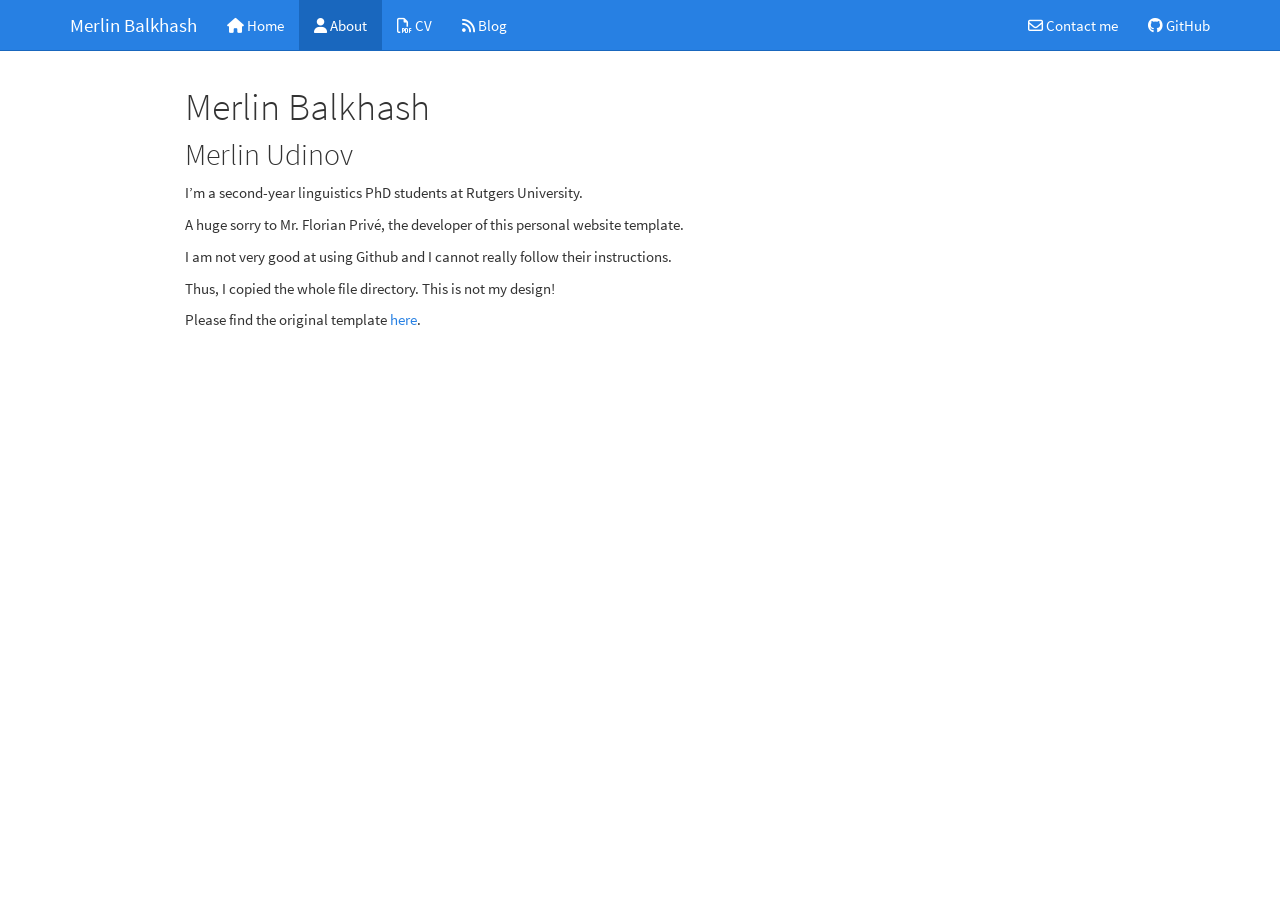
==== commit c378ac6a: "update" ====
--- a/about.html
+++ b/about.html
@@ -11,7 +11,7 @@
 
 
 
-<title>About me</title>
+<title>Merlin Balkhash</title>
 
 <script src="site_libs/header-attrs-2.29/header-attrs.js"></script>
 <script src="site_libs/jquery-3.6.0/jquery-3.6.0.min.js"></script>
@@ -240,7 +240,7 @@
         <span class="icon-bar"></span>
         <span class="icon-bar"></span>
       </button>
-      <a class="navbar-brand" href="index.html">YOURNAME</a>
+      <a class="navbar-brand" href="index.html">Merlin Balkhash</a>
     </div>
     <div id="navbar" class="navbar-collapse collapse">
       <ul class="nav navbar-nav">
@@ -275,14 +275,14 @@
       </ul>
       <ul class="nav navbar-nav navbar-right">
         <li>
-  <a href="mailto:YOUREMAIL">
+  <a href="mailto:merlin.udinov@rutgers.edu">
     <span class="fa fa-envelope-o"></span>
      
     Contact me
   </a>
 </li>
 <li>
-  <a href="https://github.com/YOURGITHUB">
+  <a href="https://github.com/merlinudinov">
     <span class="fa fa-github"></span>
      
     GitHub
@@ -297,14 +297,21 @@
 
 
 
-<h1 class="title toc-ignore">About me</h1>
+<h1 class="title toc-ignore">Merlin Balkhash</h1>
 
 </div>
 
 
-<div id="header" class="section level2">
-<h2>Header</h2>
-<p>Say more about you here.</p>
+<div id="merlin-udinov" class="section level2">
+<h2>Merlin Udinov</h2>
+<p>I’m a second-year linguistics PhD students at Rutgers University.</p>
+<p>A huge sorry to Mr. Florian Privé, the developer of this personal
+website template.</p>
+<p>I am not very good at using Github and I cannot really follow their
+instructions.</p>
+<p>Thus, I copied the whole file directory. This is not my design!</p>
+<p>Please find the original template <a
+href="https://github.com/privefl/rmarkdown-website-template?tab=readme-ov-file">here</a>.</p>
 </div>
 
 
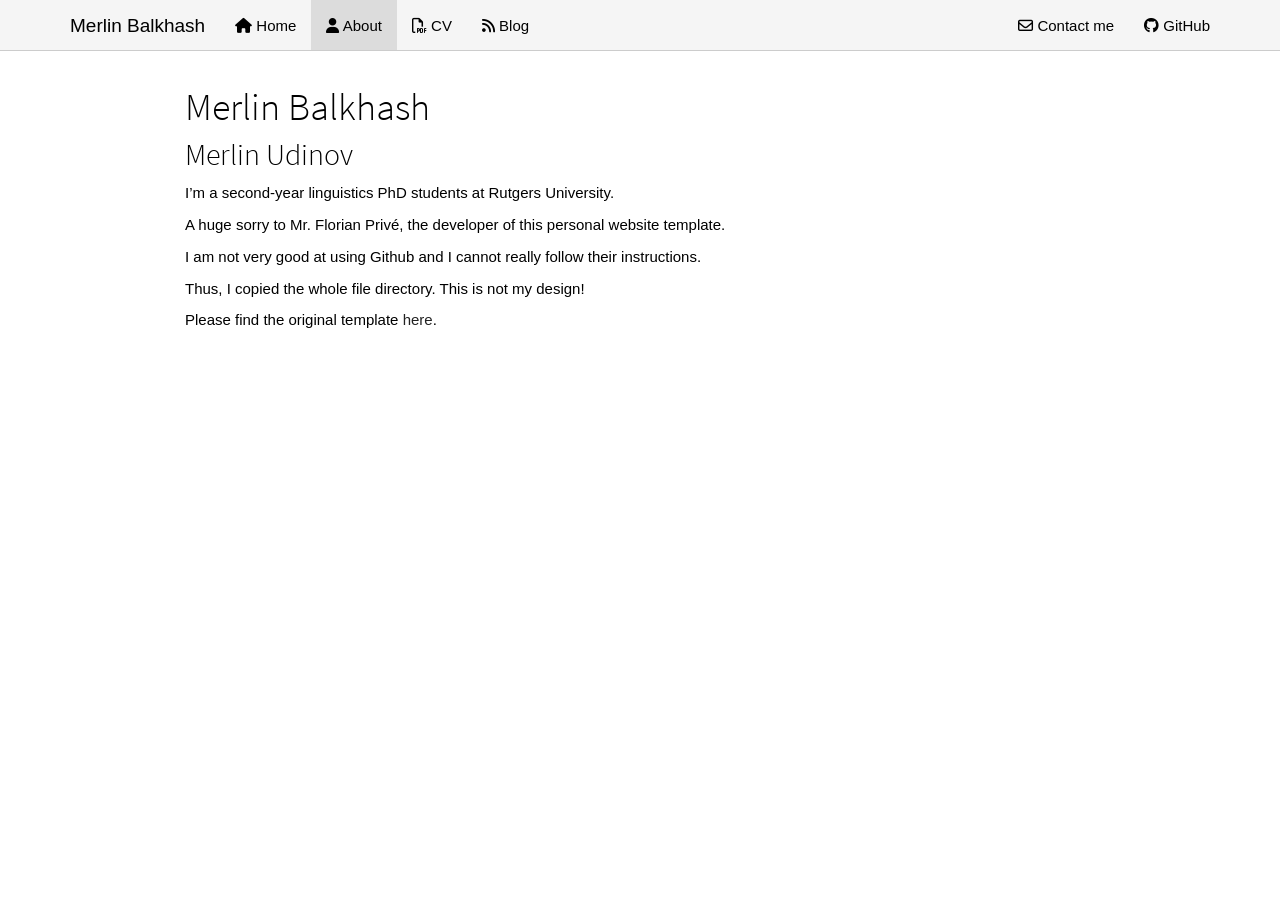
==== commit 0b76366f: "update" ====
--- a/about.html
+++ b/about.html
@@ -60,6 +60,7 @@
 
 
 
+<link rel="stylesheet" href="final-monochrome-style.css" type="text/css" />
 
 
 
--- a/final-monochrome-style.css
+++ b/final-monochrome-style.css
@@ -0,0 +1,46 @@
+
+/* Final Monochrome Theme - No underline, no blue */
+
+/* Body */
+body {
+  background-color: #ffffff;
+  color: #000000;
+  font-family: "Helvetica Neue", Helvetica, Arial, sans-serif;
+}
+
+/* Navbar layout preserved */
+.navbar {
+  background-color: #f5f5f5 !important;
+  border-bottom: 1px solid #cccccc !important;
+}
+
+.navbar-brand,
+.navbar-nav > li > a {
+  color: #000000 !important;
+}
+
+/* Hover & focus */
+.navbar-nav > li > a:hover,
+.navbar-nav > li > a:focus {
+  background-color: #e0e0e0 !important;
+  color: #000000 !important;
+}
+
+/* Active link override: remove blue */
+.navbar-nav > .active > a,
+.navbar-nav > .active > a:focus,
+.navbar-nav > .active > a:hover {
+  background-color: #dcdcdc !important;
+  color: #000000 !important;
+}
+
+/* Link styling - no underline */
+a {
+  color: #222222;
+  text-decoration: none;
+}
+
+a:hover {
+  color: #111111;
+  text-decoration: none;
+}
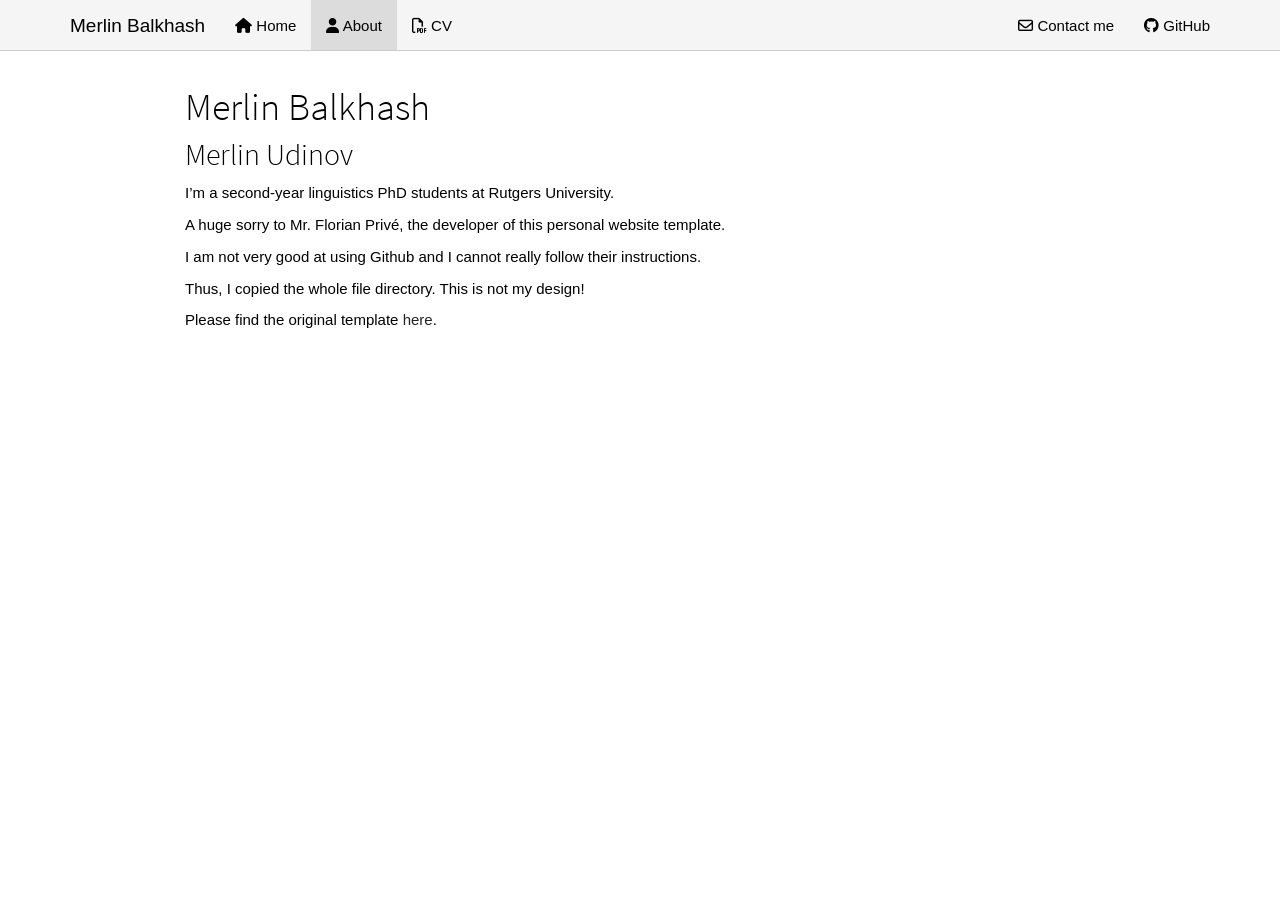
==== commit 01913894: "update" ====
--- a/about.html
+++ b/about.html
@@ -267,11 +267,7 @@
   </a>
 </li>
 <li>
-  <a href="https://YOURGITHUB.github.io/blog/">
-    <span class="fa fa-rss"></span>
-     
-    Blog
-  </a>
+  <a></a>
 </li>
       </ul>
       <ul class="nav navbar-nav navbar-right">
